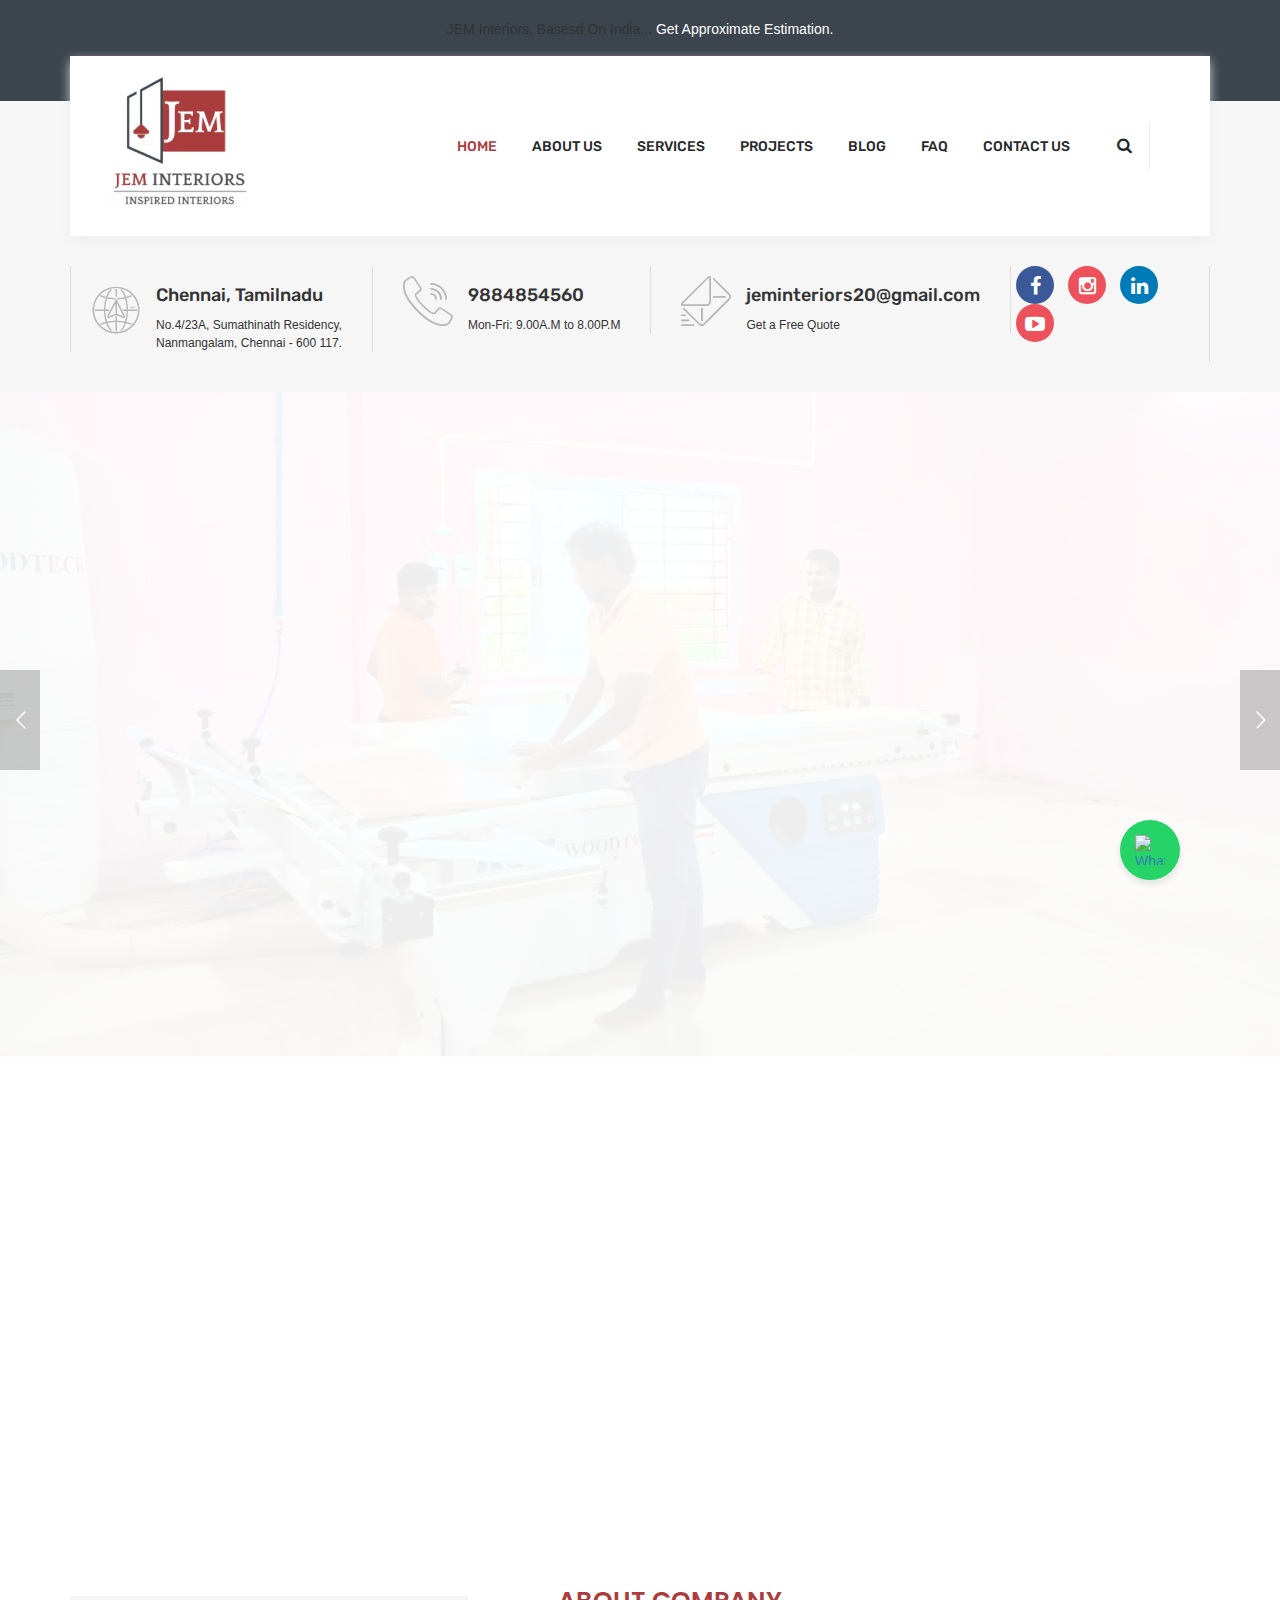
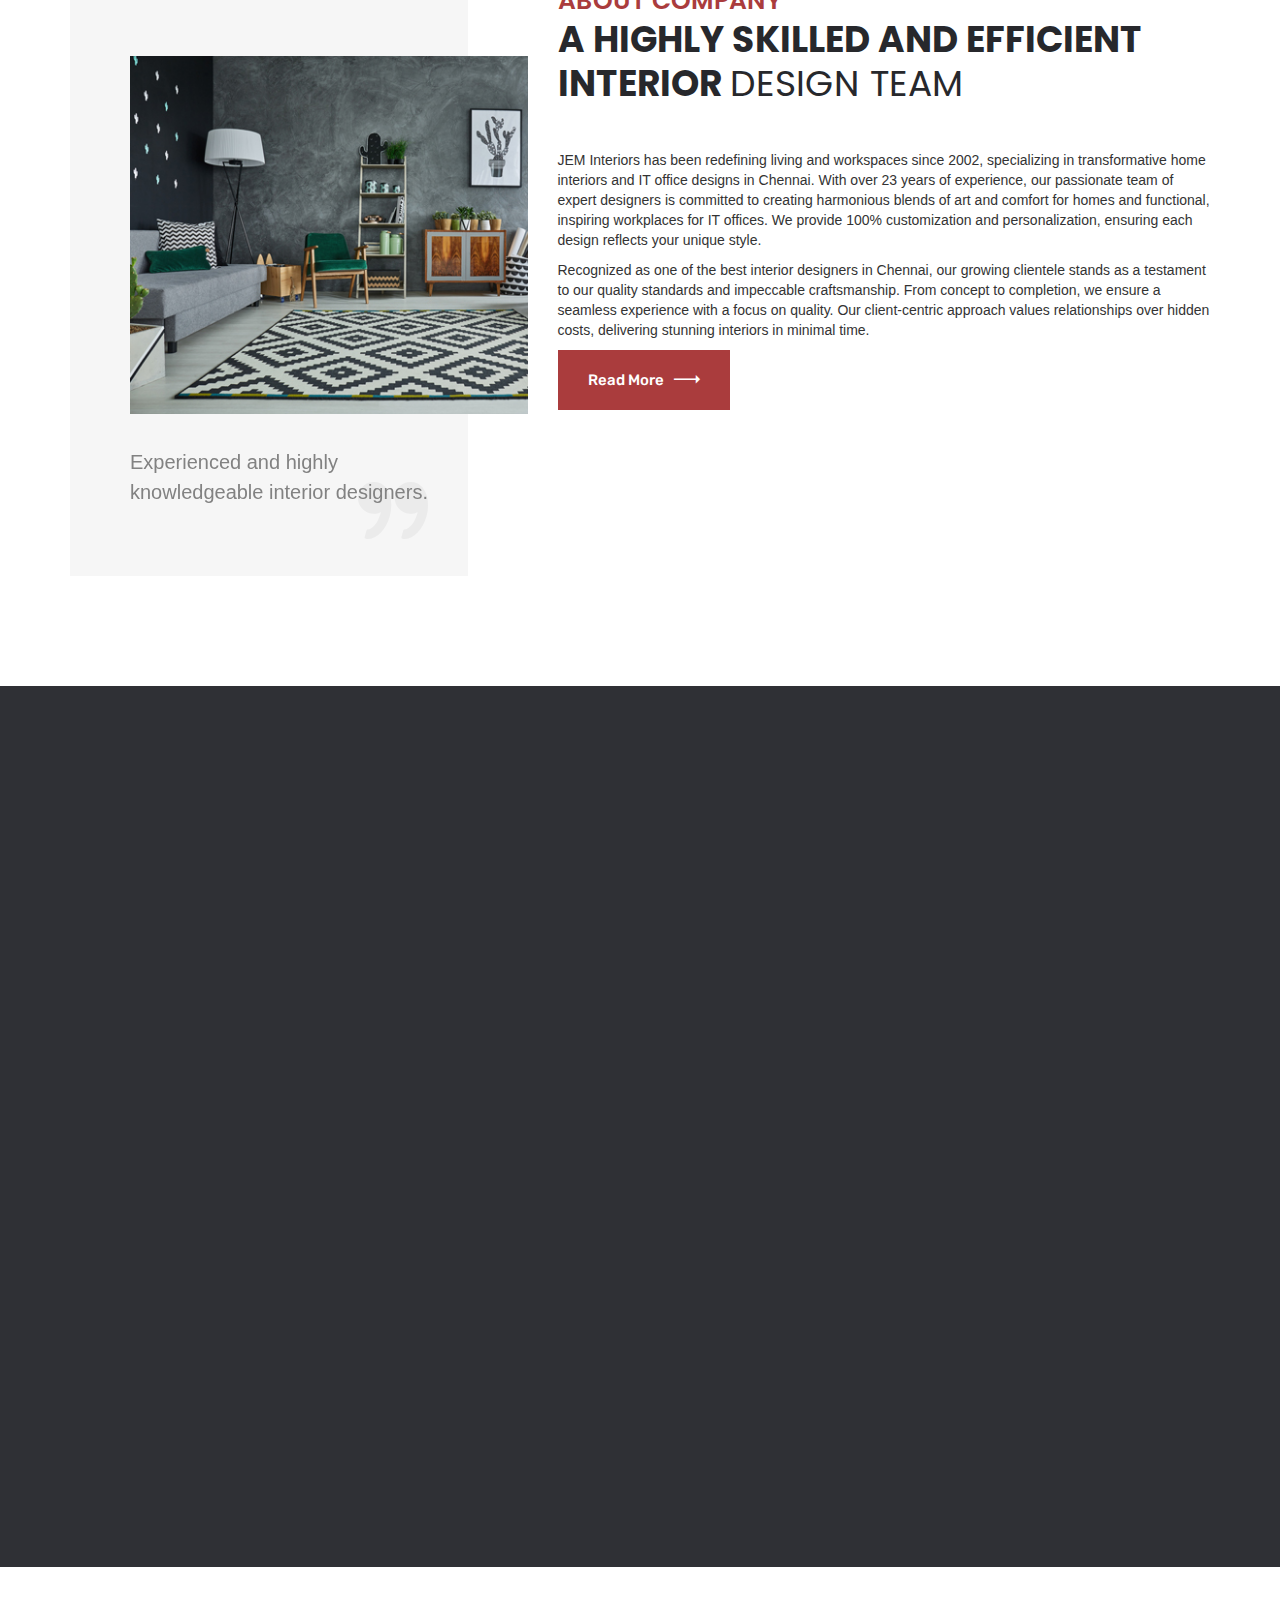
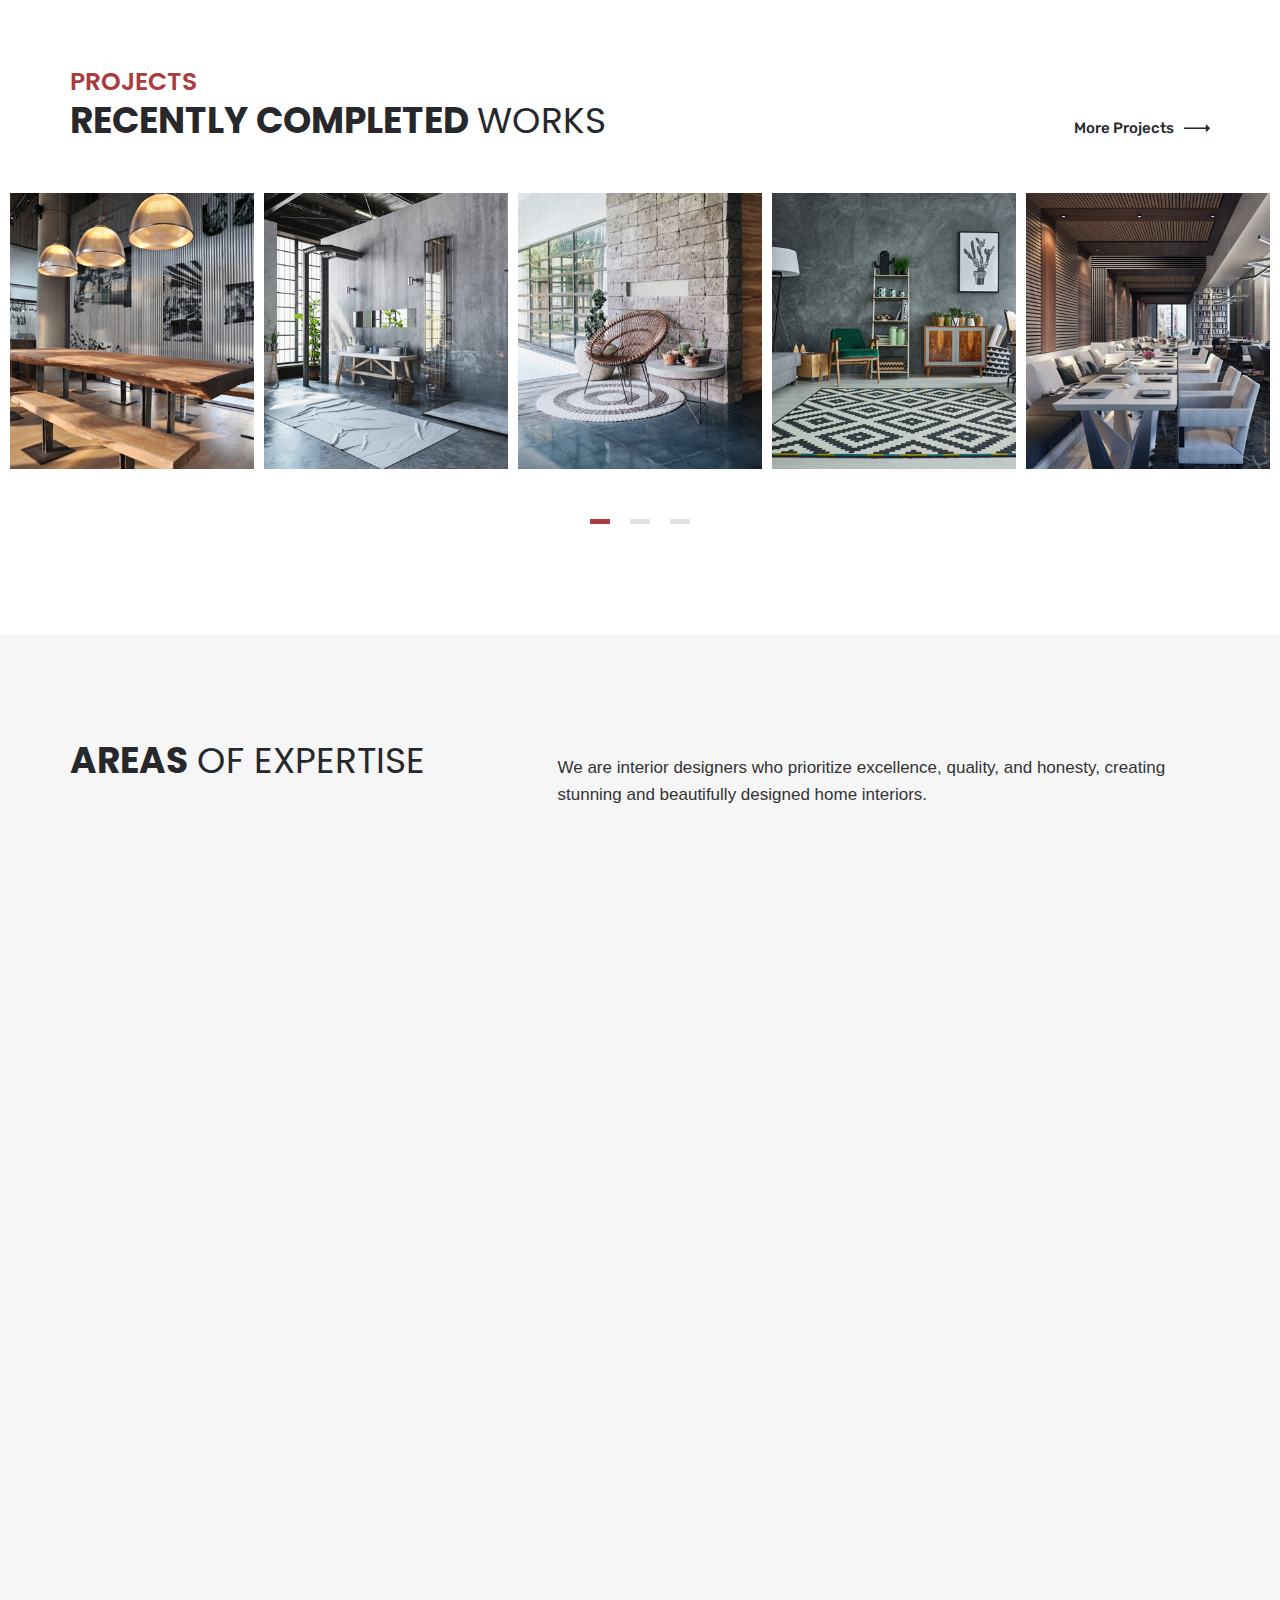
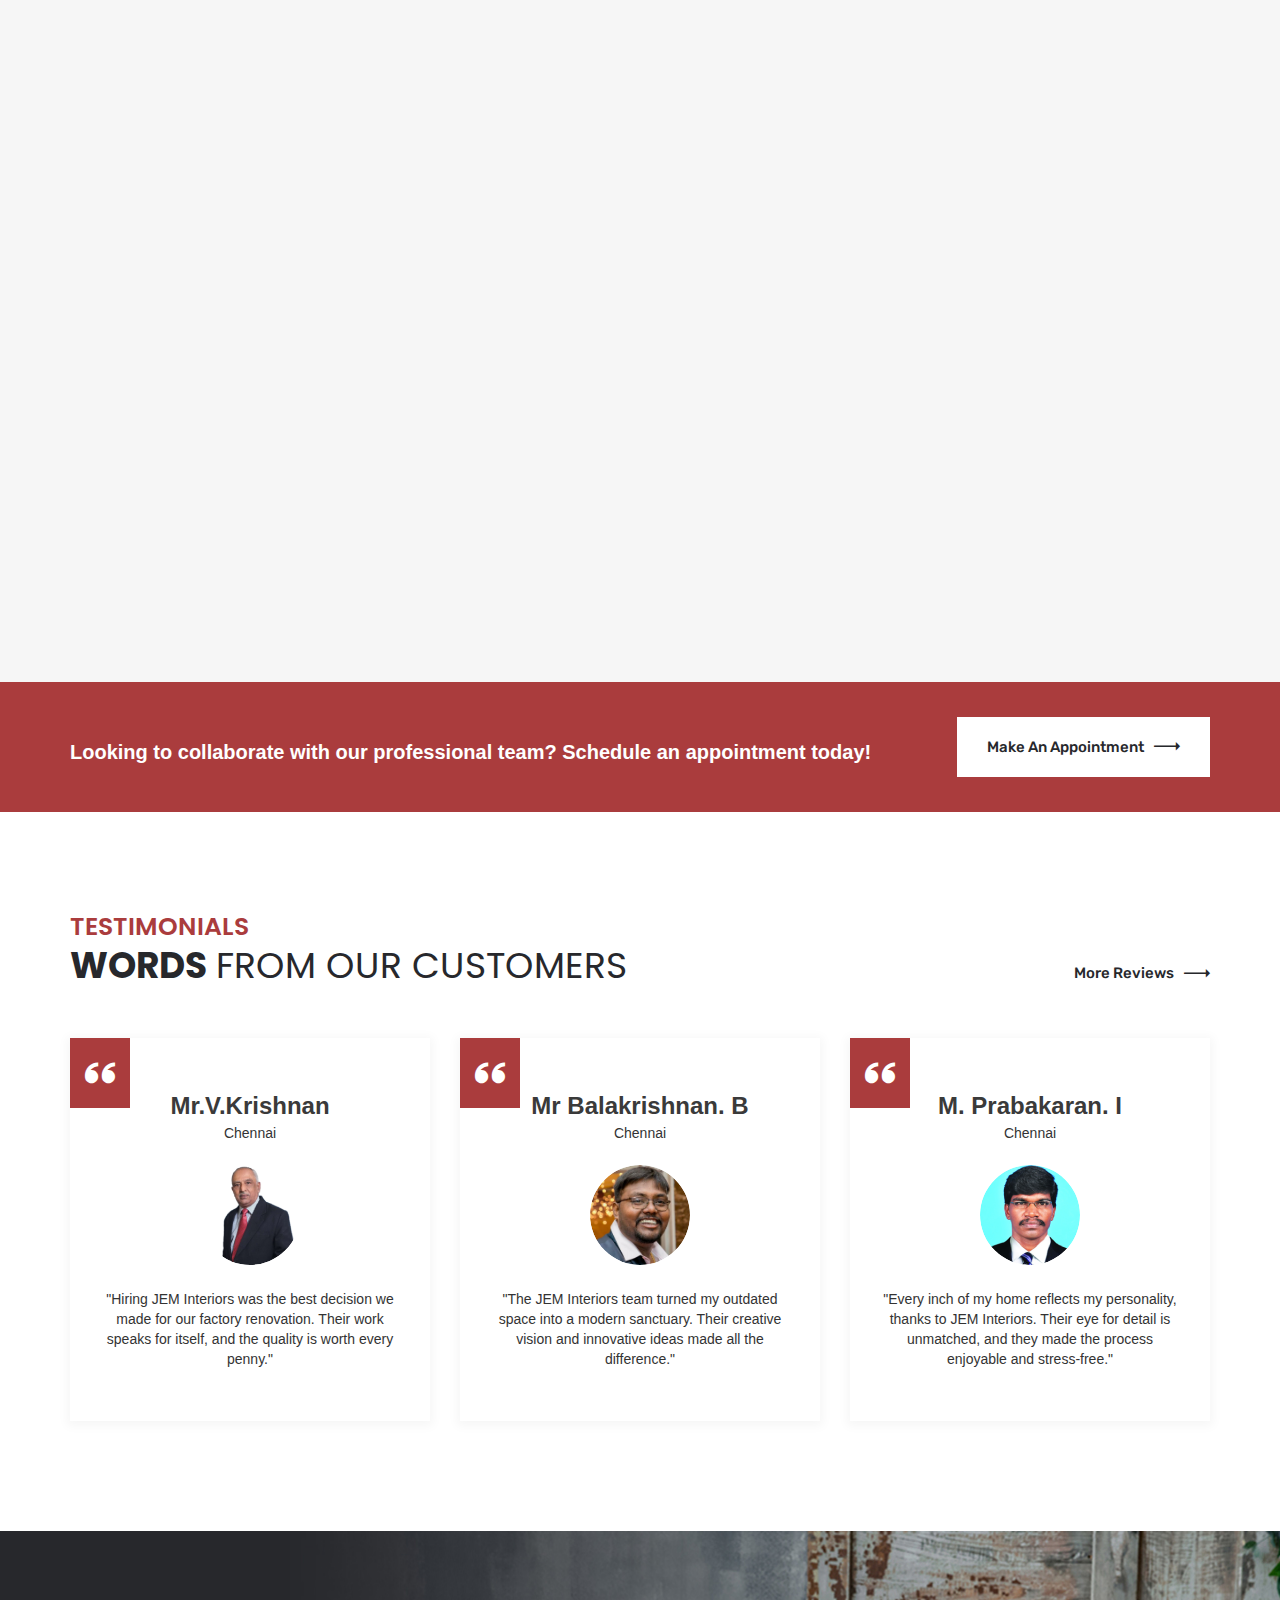
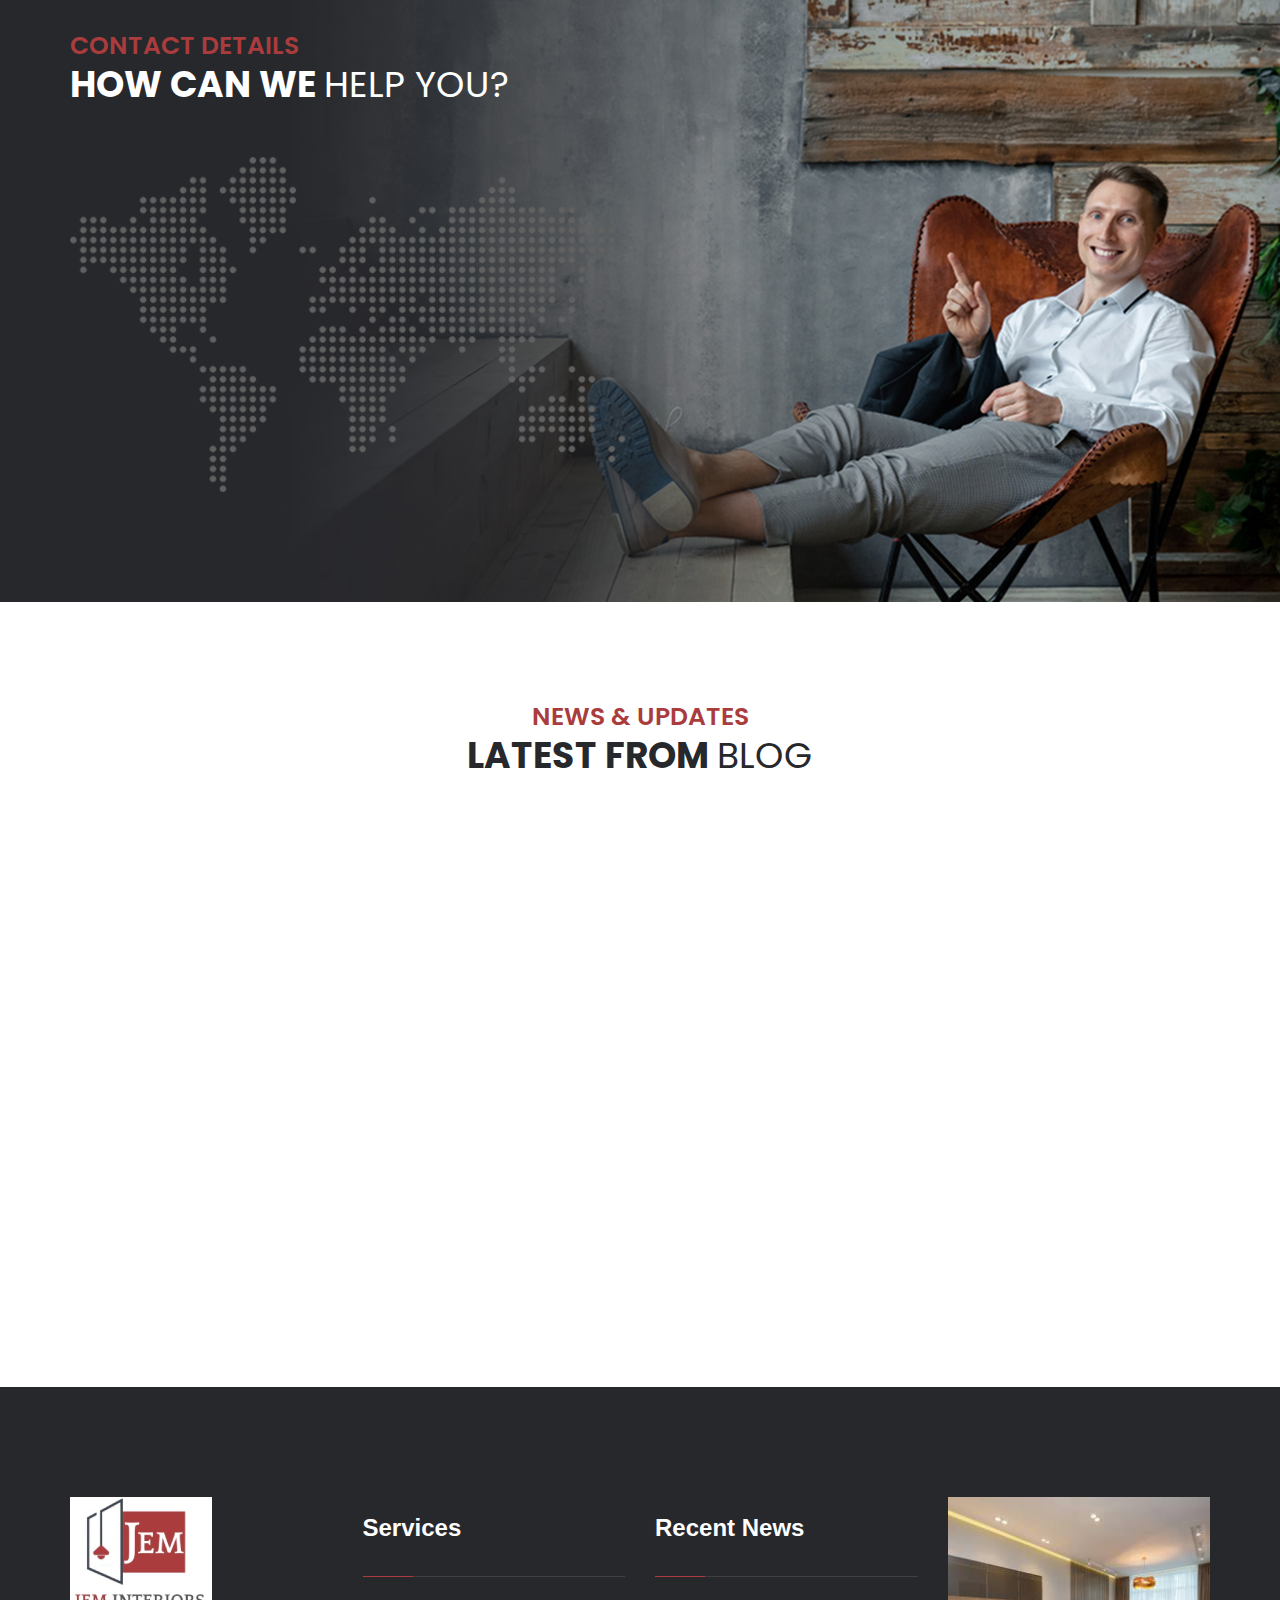
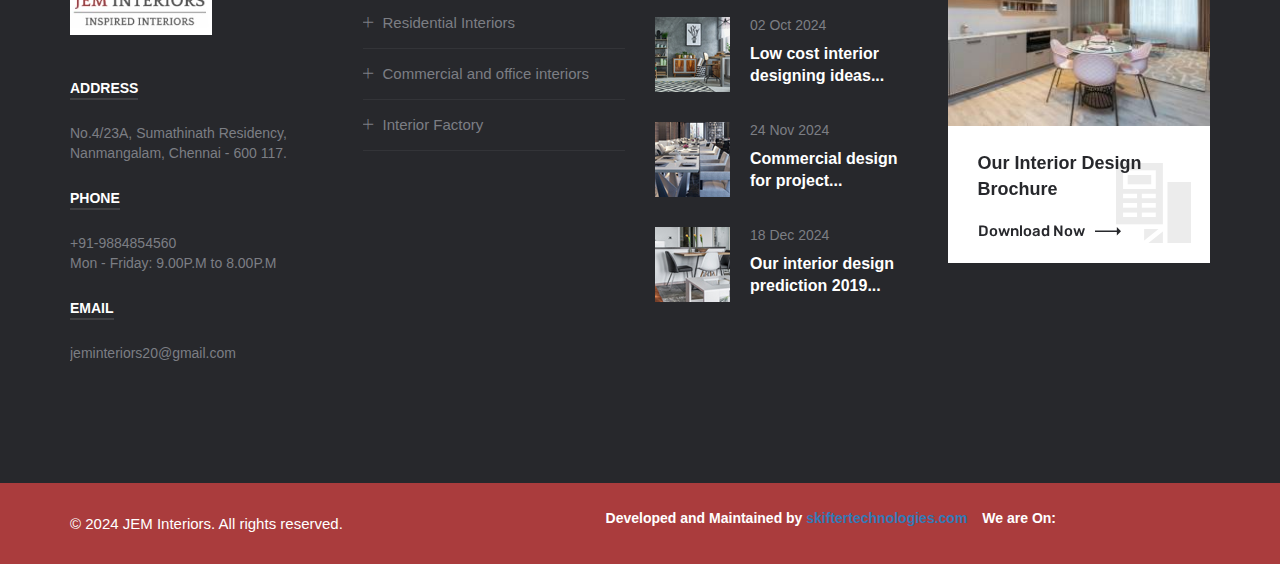
==== index.html @ 20eb1bcc "Update index.html" ====
<!DOCTYPE html>
<html lang="en">
<head>
    <meta charset="UTF-8">
    <title>JEM Interiors | Home</title>

    <!-- responsive meta -->
    <meta name="viewport" content="width=device-width, initial-scale=1">
    <!-- For IE -->
    <meta http-equiv="X-UA-Compatible" content="IE=edge">

    <!-- master stylesheet -->
    <link rel="stylesheet" href="css/style.css">
    <!-- Responsive stylesheet -->
    <link rel="stylesheet" href="css/responsive.css">
    <!-- Favicon -->
    <link rel="apple-touch-icon" sizes="180x180" href="images/favicon/apple-touch-icon.png">
    <link rel="icon" type="image/png" href="images/resources/logo.png" sizes="32x32">
    <link rel="icon" type="image/png" href="images/resources/logo.png" sizes="16x16">
    <link href="//maxcdn.bootstrapcdn.com/bootstrap/3.3.0/css/bootstrap.min.css" rel="stylesheet" id="bootstrap-css">
<script src="//maxcdn.bootstrapcdn.com/bootstrap/3.3.0/js/bootstrap.min.js"></script>
<script src="//code.jquery.com/jquery-1.11.1.min.js"></script>

    <!-- Fixing Internet Explorer-->
    <!--[if lt IE 9]>
        <script src="http://html5shiv.googlecode.com/svn/trunk/html5.js"></script>
        <script src="js/html5shiv.js"></script>
    <![endif]-->
    <style>
        .whatsapp-button {
            position: fixed;
            bottom: 20px;
            right: 100px;
            background-color: #25D366;
            border-radius: 50%;
            width: 60px;
            height: 60px;
            display: flex;
            justify-content: center;
            align-items: center;
            box-shadow: 0 4px 6px rgba(0, 0, 0, 0.1);
            z-index: 1000;
            cursor: pointer;
        }
        .whatsapp-button img {
            width: 30px;
            height: 30px;
        }
        ul.social-network {
	list-style: none;
	display: inline;
	margin-left:0px !important;
	padding: 0;
}
ul.social-network li {
	display: inline;
	margin: 0 5px;
}


/* footer social icons */

.social-network a.icoFacebook{
	background-color:#3B5998;
}
.social-network a.icoTwitter {
	background-color:#ED515B;
}

.social-network a.youtube {
	background-color:#ED515B;
}
.social-network a.icoLinkedin {
	background-color:#007bb7;
}
.social-network a.icoRss:hover i, .social-network a.icoFacebook:hover i, .social-network a.icoTwitter:hover i,
.social-network a.icoGoogle:hover i, .social-network a.icoVimeo:hover i, .social-network a.icoLinkedin:hover i {
	color:#fff;
}
a.socialIcon:hover, .socialHoverClass {
	color:#44BCDD;
}

.social-circle li a {
	display:inline-block;
	position:relative;
	margin:0 auto 0 auto;
	-moz-border-radius:50%;
	-webkit-border-radius:50%;
	border-radius:50%;
	text-align:center;
	width: 38px;
	height: 38px;
	font-size:20px;
}
.social-circle li i {
	margin:0;
	line-height:40px;
	text-align: center;
}

.social-circle li a:hover i, .triggeredHover {
	-moz-transform: rotate(360deg);
	-webkit-transform: rotate(360deg);
	-ms--transform: rotate(360deg);
	transform: rotate(360deg);
	-webkit-transition: all 0.2s;
	-moz-transition: all 0.2s;
	-o-transition: all 0.2s;
	-ms-transition: all 0.2s;
	transition: all 0.2s;
}
.social-circle i {
	color: #fff;
	-webkit-transition: all 0.8s;
	-moz-transition: all 0.8s;
	-o-transition: all 0.8s;
	-ms-transition: all 0.8s;
	transition: all 0.8s;
}

.social-network social-circle a {
 background-color: #D3D3D3;   
}
    </style>

</head>

<body>
    <div class="boxed_wrapper">

        <div class="preloader"></div>

        <!-- Start Top Bar style1 -->
        <section class="top-bar-style1">
            <div class="container">
                <div class="row">
                    <div class="col-xl-12 col-lg-12 col-md-12">
                        <div class="top-style1 clearfix">
                            <p>JEM Interiors, Basesd On India... <a href="#">Get Approximate Estimation.</a></p>
                        </div>
                    </div>
                </div>
            </div>
        </section>
        <!-- End Top Bar style1 -->

        <!--Start Main Header-->
        <header class="main-header header-style1">

            <div class="header-upper-style1">
                <div class="container">
                    <div class="row">
                        <div class="col-xl-12">
                            <div class="inner-container clearfix">
                                <div class="logo-box-style1 float-left">
                                    <a href="index.html">
                                        <img src="images/resources/logo.png" alt="Awesome Logo">
                                    </a>
                                </div>
                                <div class="main-menu-box float-right">
                                    <nav class="main-menu clearfix">
                                        <div class="navbar-header clearfix">
                                            <button type="button" class="navbar-toggle" data-toggle="collapse" data-target=".navbar-collapse">
                                            <span class="icon-bar"></span>
                                            <span class="icon-bar"></span>
                                            <span class="icon-bar"></span>
                                        </button>
                                        </div>
                                        <div class="navbar-collapse collapse clearfix">
                                            <ul class="navigation clearfix">
                                                <li class="dropdown current"><a href="index.html">Home</a>
                                                
                                                </li>
                                                <li class="dropdown"><a href="about.html">About Us</a>
                                                    <!--<ul>
                                                        <li><a href="#">About Company</a></li>
                                                        
                                                    </ul>-->
                                                </li>
                                                <li class="dropdown"><a href="services.html">Services</a>
                                                    <!--<ul>
                                                        <li><a href="services.html">View All Services</a></li>
                                                        <li><a href="ser-concept-designs.html">Concept Designs</a></li>
                                                        <li><a href="ser-project-designs.html">Project Designs</a></li>
                                                        <li><a href="ser-make-overs.html">Make Overs</a></li>
                                                        <li><a href="ser-consulting.html">Consulting</a></li>
                                                        <li><a href="ser-glass-wrought.html">Glass & Wrought</a></li>
                                                        <li><a href="ser-space-planning.html">Space Planning</a></li>
                                                    </ul>-->
                                                </li>
                                                <li class="dropdown"><a href="projects.html">Projects</a>
                                                    <!--<ul>
                                                        <li><a href="project.html">Classic View 01</a></li>
                                                        <li><a href="project-v2.html">Classic View 02</a></li>
                                                        <li><a href="project-v3.html">Modern View 01</a></li>
                                                        <li><a href="project-v4.html">Modern View 02</a></li>
                                                        <li><a href="project-v5.html">Fullwidth 01</a></li>
                                                        <li><a href="project-v6.html">Fulldwidth 02</a></li>
                                                        <li><a href="project-single.html">Projects Single</a></li>
                                                    </ul>-->
                                                </li>
                                                <li><a href="blog.html">Blog</a>
                                                    <li><a href="faq.html">FAQ</a>
                                            
                                                
                                                <li><a href="contactus.html">Contact Us</a></li>
                                            </ul>
                                        </div>
                                    </nav>
                                    <div class="mainmenu-right">
                                        <div class="outer-search-box">
                                            <div class="seach-toggle"><i class="fa fa-search"></i></div>
                                  
                                        </div>
                                    
                                    </div>

                                </div>
                            </div>
                        </div>
                    </div>
                </div>
            </div>

            <div class="header-lower-style1">
                <div class="container">
                    <div class="row">
                        <div class="col-xl-12">
                            <div class="inner-content clearfix">
                                <ul class="header-contact-info float-left">
                                    <li>
                                        <div class="single-item">
                                            <div class="icon">
                                                <span class="icon-maps-and-location"></span>
                                            </div>
                                            <div class="text">
                                                <h3>Chennai, Tamilnadu</h3>
                                                <p>No.4/23A, Sumathinath Residency,<br> 
                                                Nanmangalam, Chennai - 600 117.</p>
                                            </div>
                                        </div>
                                    </li>
                                    <li>
                                        <div class="single-item">
                                            <div class="icon">
                                                <span class="icon-phone"></span>
                                            </div>
                                            <div class="text">
                                                <h3>9884854560</h3>
                                                <p>Mon-Fri: 9.00A.M to 8.00P.M</p>
                                            </div>
                                        </div>
                                    </li>
                                    <li>
                                        <div class="single-item">
                                            <div class="icon">
                                                <span class="icon-mail"></span>
                                            </div>
                                            <div class="text">
                                                <h3>jeminteriors20@gmail.com</h3>
                                                <p>Get a Free Quote</p>
                                            </div>
                                        </div>
                                    </li>
                                </ul>
                                <ul class="social-network social-circle">
                                   
                                    <li><a href="https://www.facebook.com/profile.php?id=61571061223342&mibextid=ZbWKwL" class="icoFacebook" title="Facebook"><i class="fa fa-facebook"></i></a></li>

                                    <li><a href="https://www.instagram.com/jeminteriors20/" class="icoTwitter" title="Twitter"><i class="fa fa-instagram"></i></a></li>
                                   
                                    <li><a href="https://www.linkedin.com/in/jem-interiors-35b168346/" class="icoLinkedin" title="Linkedin"><i class="fa fa-linkedin"></i></a></li>

                                    <li><a href="https://www.youtube.com/@JEMInteriors20" class="youtube" title="Linkedin"><i class="fa fa-youtube-play"></i></a></li>
                                </ul>		
                            </div>
                        </div>
                    </div>
                </div>
            </div>
        </header>
        <!--End Main Header-->

        <!--Main Slider-->
        <section class="main-slider">
            <div class="rev_slider_wrapper fullwidthbanner-container" id="rev_slider_one_wrapper" data-source="gallery">
                <div class="rev_slider fullwidthabanner" id="rev_slider_one" data-version="5.4.1">
                    <ul>
                        <li data-description="Slide Description" data-easein="default" data-easeout="default" data-fsmasterspeed="1500" data-fsslotamount="7" data-fstransition="fade" data-hideafterloop="0" data-hideslideonmobile="off" data-index="rs-1684" data-masterspeed="default"
                        data-param1="" data-param10="" data-param2="" data-param3="" data-param4="" data-param5="" data-param6="" data-param7="" data-param8="" data-param9="" data-rotate="0" data-saveperformance="off" data-slotamount="default" data-thumb="images/slides/v1-1.jpg"
                        data-title="Slide Title" data-transition="parallaxvertical">

                        <img alt="" class="rev-slidebg" data-bgfit="cover" data-bgparallax="10" data-bgposition="center center" data-bgrepeat="no-repeat" data-no-retina="" src="images/slides/v1-6.jpeg">

                        <div class="tp-caption" data-paddingbottom="[0,0,0,0]" data-paddingleft="[0,0,0,0]" data-paddingright="[0,0,0,0]" data-paddingtop="[0,0,0,0]" data-responsive_offset="on" data-type="text" data-height="none" data-width="['800','800','700','500']" data-whitespace="normal"
                            data-hoffset="['15','15','15','15']" data-voffset="['-160','-100','-110','-105']" data-x="['left','left','left','left']" data-y="['middle','middle','middle','middle']" data-textalign="['top','top','top','top']" data-frames='[{"from":"y:[100%];z:0;rX:0deg;rY:0;rZ:0;sX:1;sY:1;skX:0;skY:0;","mask":"x:0px;y:0px;s:inherit;e:inherit;","speed":1500,"to":"o:1;","delay":1000,"ease":"Power3.easeInOut"},{"delay":"wait","speed":1000,"to":"auto:auto;","mask":"x:0;y:0;s:inherit;e:inherit;","ease":"Power3.easeInOut"}]'
                            style="z-index: 7; white-space: nowrap;">
                            <div class="slide-content left-slide">
                                <div class="big-title">
                                    Factory
                                </div>
                            </div>
                        </div>
                        <div class="tp-caption" data-paddingbottom="[0,0,0,0]" data-paddingleft="[0,0,0,0]" data-paddingright="[0,0,0,0]" data-paddingtop="[0,0,0,0]" data-responsive_offset="on" data-type="text" data-height="none" data-width="['800','800','700','500']" data-whitespace="normal"
                            data-hoffset="['15','15','15','15']" data-voffset="['-75','-10','-25','-30']" data-x="['left','left','left','left']" data-y="['middle','middle','middle','middle']" data-textalign="['top','top','top','top']" data-frames='[{"from":"y:[-100%];z:0;rX:0deg;rY:0;rZ:0;sX:1;sY:1;skX:0;skY:0;","mask":"x:0px;y:0px;s:inherit;e:inherit;","speed":1500,"to":"o:1;","delay":1500,"ease":"Power3.easeInOut"},
                    {"delay":"wait","speed":1000,"to":"auto:auto;","mask":"x:0;y:0;s:inherit;e:inherit;","ease":"Power3.easeInOut"}]' style="z-index: 7; white-space: nowrap;">
                        
                        </div>
                        <div class="tp-caption" data-paddingbottom="[0,0,0,0]" data-paddingleft="[0,0,0,0]" data-paddingright="[0,0,0,0]" data-paddingtop="[0,0,0,0]" data-responsive_offset="on" data-type="text" data-height="none" data-width="['800','800','700','500']" data-whitespace="normal"
                            data-hoffset="['15','15','15','15']" data-voffset="['25','90','100','85']" data-x="['left','left','left','left']" data-y="['middle','middle','middle','middle']" data-textalign="['top','top','top','top']" data-frames='[{"from":"y:[100%];z:0;rX:0deg;rY:0;rZ:0;sX:1;sY:1;skX:0;skY:0;","mask":"x:0px;y:0px;s:inherit;e:inherit;","speed":1500,"to":"o:1;","delay":1500,"ease":"Power3.easeInOut"},{"delay":"wait","speed":1000,"to":"auto:auto;","mask":"x:0;y:0;s:inherit;e:inherit;","ease":"Power3.easeInOut"}]'
                            style="z-index: 7; white-space: nowrap;">
                            <div class="slide-content left-slide">
                                <div class="btn-box">
                                    <a class="btn-one" href="services.html">Our Services<span class="flaticon-next"></span></a>
                                    
                                </div>
                            </div>
                        </div>

                    </li>
                        <li data-description="Slide Description" data-easein="default" data-easeout="default" data-fsmasterspeed="1500" data-fsslotamount="7" data-fstransition="fade" data-hideafterloop="0" data-hideslideonmobile="off" data-index="rs-1689" data-masterspeed="default"
                            data-param1="" data-param10="" data-param2="" data-param3="" data-param4="" data-param5="" data-param6="" data-param7="" data-param8="" data-param9="" data-rotate="0" data-saveperformance="off" data-slotamount="default" data-thumb="images/slides/v1-1.jpg"
                            data-title="Slide Title" data-transition="parallaxvertical">

                            <img alt="" class="rev-slidebg" data-bgfit="cover" data-bgparallax="10" data-bgposition="center center" data-bgrepeat="no-repeat" data-no-retina="" src="images/slides/v1-1.jpg">

                            <div class="tp-caption" data-paddingbottom="[0,0,0,0]" data-paddingleft="[0,0,0,0]" data-paddingright="[0,0,0,0]" data-paddingtop="[0,0,0,0]" data-responsive_offset="on" data-type="text" data-height="none" data-width="['800','800','700','500']" data-whitespace="normal"
                                data-hoffset="['15','15','15','15']" data-voffset="['-160','-100','-110','-105']" data-x="['left','left','left','left']" data-y="['middle','middle','middle','middle']" data-textalign="['top','top','top','top']" data-frames='[{"from":"y:[100%];z:0;rX:0deg;rY:0;rZ:0;sX:1;sY:1;skX:0;skY:0;","mask":"x:0px;y:0px;s:inherit;e:inherit;","speed":1500,"to":"o:1;","delay":1000,"ease":"Power3.easeInOut"},{"delay":"wait","speed":1000,"to":"auto:auto;","mask":"x:0;y:0;s:inherit;e:inherit;","ease":"Power3.easeInOut"}]'
                                style="z-index: 7; white-space: nowrap;">
                                <div class="slide-content left-slide">
                                    <div class="big-title">
                                        Office interiors
                                    </div>
                                </div>
                            </div>
                            <div class="tp-caption" data-paddingbottom="[0,0,0,0]" data-paddingleft="[0,0,0,0]" data-paddingright="[0,0,0,0]" data-paddingtop="[0,0,0,0]" data-responsive_offset="on" data-type="text" data-height="none" data-width="['800','800','700','500']" data-whitespace="normal"
                                data-hoffset="['15','15','15','15']" data-voffset="['-75','-10','-25','-30']" data-x="['left','left','left','left']" data-y="['middle','middle','middle','middle']" data-textalign="['top','top','top','top']" data-frames='[{"from":"y:[-100%];z:0;rX:0deg;rY:0;rZ:0;sX:1;sY:1;skX:0;skY:0;","mask":"x:0px;y:0px;s:inherit;e:inherit;","speed":1500,"to":"o:1;","delay":1500,"ease":"Power3.easeInOut"},
                        {"delay":"wait","speed":1000,"to":"auto:auto;","mask":"x:0;y:0;s:inherit;e:inherit;","ease":"Power3.easeInOut"}]' style="z-index: 7; white-space: nowrap;">
                            
                            </div>
                            <div class="tp-caption" data-paddingbottom="[0,0,0,0]" data-paddingleft="[0,0,0,0]" data-paddingright="[0,0,0,0]" data-paddingtop="[0,0,0,0]" data-responsive_offset="on" data-type="text" data-height="none" data-width="['800','800','700','500']" data-whitespace="normal"
                                data-hoffset="['15','15','15','15']" data-voffset="['25','90','100','85']" data-x="['left','left','left','left']" data-y="['middle','middle','middle','middle']" data-textalign="['top','top','top','top']" data-frames='[{"from":"y:[100%];z:0;rX:0deg;rY:0;rZ:0;sX:1;sY:1;skX:0;skY:0;","mask":"x:0px;y:0px;s:inherit;e:inherit;","speed":1500,"to":"o:1;","delay":1500,"ease":"Power3.easeInOut"},{"delay":"wait","speed":1000,"to":"auto:auto;","mask":"x:0;y:0;s:inherit;e:inherit;","ease":"Power3.easeInOut"}]'
                                style="z-index: 7; white-space: nowrap;">
                                <div class="slide-content left-slide">
                                    <div class="btn-box">
                                        <a class="btn-one" href="services.html">Our Services<span class="flaticon-next"></span></a>
                                        
                                    </div>
                                </div>
                            </div>

                        </li>

                        <li data-description="Slide Description" data-easein="default" data-easeout="default" data-fsmasterspeed="1500" data-fsslotamount="7" data-fstransition="fade" data-hideafterloop="0" data-hideslideonmobile="off" data-index="rs-1687" data-masterspeed="default"
                            data-param1="" data-param10="" data-param2="" data-param3="" data-param4="" data-param5="" data-param6="" data-param7="" data-param8="" data-param9="" data-rotate="0" data-saveperformance="off" data-slotamount="default" data-thumb="images/slides/v1-2.jpeg"
                            data-title="Slide Title" data-transition="parallaxvertical">

                            <img alt="" class="rev-slidebg" data-bgfit="cover" data-bgparallax="10" data-bgposition="center center" data-bgrepeat="no-repeat" data-no-retina="" src="images/slides/v1-2.jpeg">


                            <div class="tp-caption" data-paddingbottom="[0,0,0,0]" data-paddingleft="[0,0,0,0]" data-paddingright="[0,0,0,0]" data-paddingtop="[0,0,0,0]" data-responsive_offset="on" data-type="text" data-height="none" data-width="['800','800','700','500']" data-whitespace="normal"
                            data-hoffset="['15','15','15','15']" data-voffset="['-160','-100','-110','-105']" data-x="['left','left','left','left']" data-y="['middle','middle','middle','middle']" data-textalign="['top','top','top','top']" data-frames='[{"from":"y:[100%];z:0;rX:0deg;rY:0;rZ:0;sX:1;sY:1;skX:0;skY:0;","mask":"x:0px;y:0px;s:inherit;e:inherit;","speed":1500,"to":"o:1;","delay":1000,"ease":"Power3.easeInOut"},{"delay":"wait","speed":1000,"to":"auto:auto;","mask":"x:0;y:0;s:inherit;e:inherit;","ease":"Power3.easeInOut"}]'
                            style="z-index: 7; white-space: nowrap;">
                            <div class="slide-content left-slide">
                                <div class="big-title">
                                   Modular Kitchen
                                </div>
                            </div>
                        </div>
                            <div class="tp-caption" data-paddingbottom="[0,0,0,0]" data-paddingleft="[0,0,0,0]" data-paddingright="[0,0,0,0]" data-paddingtop="[0,0,0,0]" data-responsive_offset="on" data-type="text" data-height="none" data-width="['700','800','700','500']" data-whitespace="normal"
                                data-hoffset="['15','15','15','15']" data-voffset="['-75','-10','-25','-30']" data-x="['right','right','right','left']" data-y="['middle','middle','middle','middle']" data-textalign="['top','top','top','top']" data-frames='[{"from":"y:[-100%];z:0;rX:0deg;rY:0;rZ:0;sX:1;sY:1;skX:0;skY:0;","mask":"x:0px;y:0px;s:inherit;e:inherit;","speed":1500,"to":"o:1;","delay":1500,"ease":"Power3.easeInOut"},
                        {"delay":"wait","speed":1000,"to":"auto:auto;","mask":"x:0;y:0;s:inherit;e:inherit;","ease":"Power3.easeInOut"}]' style="z-index: 7; white-space: nowrap;">
                           
                            </div>
                            <div class="tp-caption" data-paddingbottom="[0,0,0,0]" data-paddingleft="[0,0,0,0]" data-paddingright="[0,0,0,0]" data-paddingtop="[0,0,0,0]" data-responsive_offset="on" data-type="text" data-height="none" data-width="['800','800','700','500']" data-whitespace="normal"
                            data-hoffset="['15','15','15','15']" data-voffset="['25','90','100','85']" data-x="['left','left','left','left']" data-y="['middle','middle','middle','middle']" data-textalign="['top','top','top','top']" data-frames='[{"from":"y:[100%];z:0;rX:0deg;rY:0;rZ:0;sX:1;sY:1;skX:0;skY:0;","mask":"x:0px;y:0px;s:inherit;e:inherit;","speed":1500,"to":"o:1;","delay":1500,"ease":"Power3.easeInOut"},{"delay":"wait","speed":1000,"to":"auto:auto;","mask":"x:0;y:0;s:inherit;e:inherit;","ease":"Power3.easeInOut"}]'
                            style="z-index: 7; white-space: nowrap;">
                            <div class="slide-content left-slide">
                                <div class="btn-box">
                                    <a class="btn-one" href="services.html">Our Services<span class="flaticon-next"></span></a>
                                    
                                </div>
                            </div>
                        </div>
                        </li>

                        <li data-description="Slide Description" data-easein="default" data-easeout="default" data-fsmasterspeed="1500" data-fsslotamount="7" data-fstransition="fade" data-hideafterloop="0" data-hideslideonmobile="off" data-index="rs-1688" data-masterspeed="default"
                            data-param1="" data-param10="" data-param2="" data-param3="" data-param4="" data-param5="" data-param6="" data-param7="" data-param8="" data-param9="" data-rotate="0" data-saveperformance="off" data-slotamount="default" data-thumb="images/slides/v1-3.jpg"
                            data-title="Slide Title" data-transition="parallaxvertical">
                            <img alt="" class="rev-slidebg" data-bgfit="cover" data-bgparallax="10" data-bgposition="center center" data-bgrepeat="no-repeat" data-no-retina="" src="images/slides/v1-3.webp">

                            <div class="tp-caption" data-paddingbottom="[0,0,0,0]" data-paddingleft="[0,0,0,0]" data-paddingright="[0,0,0,0]" data-paddingtop="[0,0,0,0]" data-responsive_offset="on" data-type="text" data-height="none" data-width="['800','800','700','500']" data-whitespace="normal"
                                data-hoffset="['15','15','15','15']" data-voffset="['-160','-100','-110','-105']" data-x="['left','left','left','left']" data-y="['middle','middle','middle','middle']" data-textalign="['top','top','top','top']" data-frames='[{"from":"y:[100%];z:0;rX:0deg;rY:0;rZ:0;sX:1;sY:1;skX:0;skY:0;","mask":"x:0px;y:0px;s:inherit;e:inherit;","speed":1500,"to":"o:1;","delay":1000,"ease":"Power3.easeInOut"},{"delay":"wait","speed":1000,"to":"auto:auto;","mask":"x:0;y:0;s:inherit;e:inherit;","ease":"Power3.easeInOut"}]'
                                style="z-index: 7; white-space: nowrap;">
                                <div class="slide-content left-slide">
                                    <div class="big-title">
                                       Pooja Room
                                    </div>
                                </div>
                            </div>
                            <div class="tp-caption" data-paddingbottom="[0,0,0,0]" data-paddingleft="[0,0,0,0]" data-paddingright="[0,0,0,0]" data-paddingtop="[0,0,0,0]" data-responsive_offset="on" data-type="text" data-height="none" data-width="['800','800','700','500']" data-whitespace="normal"
                                data-hoffset="['15','15','15','15']" data-voffset="['-75','-10','-25','-30']" data-x="['left','left','left','left']" data-y="['middle','middle','middle','middle']" data-textalign="['top','top','top','top']" data-frames='[{"from":"y:[-100%];z:0;rX:0deg;rY:0;rZ:0;sX:1;sY:1;skX:0;skY:0;","mask":"x:0px;y:0px;s:inherit;e:inherit;","speed":1500,"to":"o:1;","delay":1500,"ease":"Power3.easeInOut"},
                        {"delay":"wait","speed":1000,"to":"auto:auto;","mask":"x:0;y:0;s:inherit;e:inherit;","ease":"Power3.easeInOut"}]' style="z-index: 7; white-space: nowrap;">
                           
                            </div>
                            <div class="tp-caption" data-paddingbottom="[0,0,0,0]" data-paddingleft="[0,0,0,0]" data-paddingright="[0,0,0,0]" data-paddingtop="[0,0,0,0]" data-responsive_offset="on" data-type="text" data-height="none" data-width="['800','800','700','500']" data-whitespace="normal"
                                data-hoffset="['15','15','15','15']" data-voffset="['25','90','100','85']" data-x="['left','left','left','left']" data-y="['middle','middle','middle','middle']" data-textalign="['top','top','top','top']" data-frames='[{"from":"y:[100%];z:0;rX:0deg;rY:0;rZ:0;sX:1;sY:1;skX:0;skY:0;","mask":"x:0px;y:0px;s:inherit;e:inherit;","speed":1500,"to":"o:1;","delay":1500,"ease":"Power3.easeInOut"},{"delay":"wait","speed":1000,"to":"auto:auto;","mask":"x:0;y:0;s:inherit;e:inherit;","ease":"Power3.easeInOut"}]'
                                style="z-index: 7; white-space: nowrap;">
                                <div class="slide-content left-slide">
                                    <div class="btn-box">
                                        <a class="btn-one" href="services.html">Our Services<span class="flaticon-next"></span></a>
                                       
                                    </div>
                                </div>
                            </div>
                        </li>

                        <li data-description="Slide Description" data-easein="default" data-easeout="default" data-fsmasterspeed="1500" data-fsslotamount="7" data-fstransition="fade" data-hideafterloop="0" data-hideslideonmobile="off" data-index="rs-1686" data-masterspeed="default"
                        data-param1="" data-param10="" data-param2="" data-param3="" data-param4="" data-param5="" data-param6="" data-param7="" data-param8="" data-param9="" data-rotate="0" data-saveperformance="off" data-slotamount="default" data-thumb="images/slides/v1-2.jpeg"
                        data-title="Slide Title" data-transition="parallaxvertical">

                        <img alt="" class="rev-slidebg" data-bgfit="cover" data-bgparallax="10" data-bgposition="center center" data-bgrepeat="no-repeat" data-no-retina="" src="images/slides/v1-5.jpeg">


                        <div class="tp-caption" data-paddingbottom="[0,0,0,0]" data-paddingleft="[0,0,0,0]" data-paddingright="[0,0,0,0]" data-paddingtop="[0,0,0,0]" data-responsive_offset="on" data-type="text" data-height="none" data-width="['800','800','700','500']" data-whitespace="normal"
                        data-hoffset="['15','15','15','15']" data-voffset="['-160','-100','-110','-105']" data-x="['left','left','left','left']" data-y="['middle','middle','middle','middle']" data-textalign="['top','top','top','top']" data-frames='[{"from":"y:[100%];z:0;rX:0deg;rY:0;rZ:0;sX:1;sY:1;skX:0;skY:0;","mask":"x:0px;y:0px;s:inherit;e:inherit;","speed":1500,"to":"o:1;","delay":1000,"ease":"Power3.easeInOut"},{"delay":"wait","speed":1000,"to":"auto:auto;","mask":"x:0;y:0;s:inherit;e:inherit;","ease":"Power3.easeInOut"}]'
                        style="z-index: 7; white-space: nowrap;">
                        <div class="slide-content left-slide">
                            <div class="big-title">
                               Wall-Mounted TV Unit
                            </div>
                        </div>
                    </div>
                        <div class="tp-caption" data-paddingbottom="[0,0,0,0]" data-paddingleft="[0,0,0,0]" data-paddingright="[0,0,0,0]" data-paddingtop="[0,0,0,0]" data-responsive_offset="on" data-type="text" data-height="none" data-width="['700','800','700','500']" data-whitespace="normal"
                            data-hoffset="['15','15','15','15']" data-voffset="['-75','-10','-25','-30']" data-x="['right','right','right','left']" data-y="['middle','middle','middle','middle']" data-textalign="['top','top','top','top']" data-frames='[{"from":"y:[-100%];z:0;rX:0deg;rY:0;rZ:0;sX:1;sY:1;skX:0;skY:0;","mask":"x:0px;y:0px;s:inherit;e:inherit;","speed":1500,"to":"o:1;","delay":1500,"ease":"Power3.easeInOut"},
                    {"delay":"wait","speed":1000,"to":"auto:auto;","mask":"x:0;y:0;s:inherit;e:inherit;","ease":"Power3.easeInOut"}]' style="z-index: 7; white-space: nowrap;">
                       
                        </div>
                        <div class="tp-caption" data-paddingbottom="[0,0,0,0]" data-paddingleft="[0,0,0,0]" data-paddingright="[0,0,0,0]" data-paddingtop="[0,0,0,0]" data-responsive_offset="on" data-type="text" data-height="none" data-width="['800','800','700','500']" data-whitespace="normal"
                        data-hoffset="['15','15','15','15']" data-voffset="['25','90','100','85']" data-x="['left','left','left','left']" data-y="['middle','middle','middle','middle']" data-textalign="['top','top','top','top']" data-frames='[{"from":"y:[100%];z:0;rX:0deg;rY:0;rZ:0;sX:1;sY:1;skX:0;skY:0;","mask":"x:0px;y:0px;s:inherit;e:inherit;","speed":1500,"to":"o:1;","delay":1500,"ease":"Power3.easeInOut"},{"delay":"wait","speed":1000,"to":"auto:auto;","mask":"x:0;y:0;s:inherit;e:inherit;","ease":"Power3.easeInOut"}]'
                        style="z-index: 7; white-space: nowrap;">
                        <div class="slide-content left-slide">
                            <div class="btn-box">
                                <a class="btn-one" href="services.html">Our Services<span class="flaticon-next"></span></a>
                                
                            </div>
                        </div>
                    </div>
                    </li>

                        <li data-description="Slide Description" data-easein="default" data-easeout="default" data-fsmasterspeed="1500" data-fsslotamount="7" data-fstransition="fade" data-hideafterloop="0" data-hideslideonmobile="off" data-index="rs-1685" data-masterspeed="default"
                        data-param1="" data-param10="" data-param2="" data-param3="" data-param4="" data-param5="" data-param6="" data-param7="" data-param8="" data-param9="" data-rotate="0" data-saveperformance="off" data-slotamount="default" data-thumb="images/slides/v1-3.jpg"
                        data-title="Slide Title" data-transition="parallaxvertical">
                        <img alt="" class="rev-slidebg" data-bgfit="cover" data-bgparallax="10" data-bgposition="center center" data-bgrepeat="no-repeat" data-no-retina="" src="images/slides/v1-4.webp">

                        <div class="tp-caption" data-paddingbottom="[0,0,0,0]" data-paddingleft="[0,0,0,0]" data-paddingright="[0,0,0,0]" data-paddingtop="[0,0,0,0]" data-responsive_offset="on" data-type="text" data-height="none" data-width="['800','800','700','500']" data-whitespace="normal"
                            data-hoffset="['15','15','15','15']" data-voffset="['-160','-100','-110','-105']" data-x="['left','left','left','left']" data-y="['middle','middle','middle','middle']" data-textalign="['top','top','top','top']" data-frames='[{"from":"y:[100%];z:0;rX:0deg;rY:0;rZ:0;sX:1;sY:1;skX:0;skY:0;","mask":"x:0px;y:0px;s:inherit;e:inherit;","speed":1500,"to":"o:1;","delay":1000,"ease":"Power3.easeInOut"},{"delay":"wait","speed":1000,"to":"auto:auto;","mask":"x:0;y:0;s:inherit;e:inherit;","ease":"Power3.easeInOut"}]'
                            style="z-index: 7; white-space: nowrap;">
                            <div class="slide-content left-slide">
                                <div class="big-title">
                                   Wardbore
                                </div>
                            </div>
                        </div>
                        <div class="tp-caption" data-paddingbottom="[0,0,0,0]" data-paddingleft="[0,0,0,0]" data-paddingright="[0,0,0,0]" data-paddingtop="[0,0,0,0]" data-responsive_offset="on" data-type="text" data-height="none" data-width="['800','800','700','500']" data-whitespace="normal"
                            data-hoffset="['15','15','15','15']" data-voffset="['-75','-10','-25','-30']" data-x="['left','left','left','left']" data-y="['middle','middle','middle','middle']" data-textalign="['top','top','top','top']" data-frames='[{"from":"y:[-100%];z:0;rX:0deg;rY:0;rZ:0;sX:1;sY:1;skX:0;skY:0;","mask":"x:0px;y:0px;s:inherit;e:inherit;","speed":1500,"to":"o:1;","delay":1500,"ease":"Power3.easeInOut"},
                    {"delay":"wait","speed":1000,"to":"auto:auto;","mask":"x:0;y:0;s:inherit;e:inherit;","ease":"Power3.easeInOut"}]' style="z-index: 7; white-space: nowrap;">
                       
                        </div>
                        <div class="tp-caption" data-paddingbottom="[0,0,0,0]" data-paddingleft="[0,0,0,0]" data-paddingright="[0,0,0,0]" data-paddingtop="[0,0,0,0]" data-responsive_offset="on" data-type="text" data-height="none" data-width="['800','800','700','500']" data-whitespace="normal"
                            data-hoffset="['15','15','15','15']" data-voffset="['25','90','100','85']" data-x="['left','left','left','left']" data-y="['middle','middle','middle','middle']" data-textalign="['top','top','top','top']" data-frames='[{"from":"y:[100%];z:0;rX:0deg;rY:0;rZ:0;sX:1;sY:1;skX:0;skY:0;","mask":"x:0px;y:0px;s:inherit;e:inherit;","speed":1500,"to":"o:1;","delay":1500,"ease":"Power3.easeInOut"},{"delay":"wait","speed":1000,"to":"auto:auto;","mask":"x:0;y:0;s:inherit;e:inherit;","ease":"Power3.easeInOut"}]'
                            style="z-index: 7; white-space: nowrap;">
                            <div class="slide-content left-slide">
                                <div class="btn-box">
                                    <a class="btn-one" href="services.html">Our Services<span class="flaticon-next"></span></a>
                                   
                                </div>
                            </div>
                        </div>
                    </li>


                    </ul>
                </div>
            </div>
        </section>
        <!--End Main Slider-->

        <!--Start Highlights Area-->
        <section class="highlights-area">
            <div class="container">
                <div class="row">
                    <!--Start single highlight box-->
                    <div class="col-xl-4 col-lg-4">
                        <div class="single-highlight-box text-center wow fadeInUp" data-wow-delay="0ms" data-wow-duration="1200ms">
                            <div class="icon-holder">
                                <span class="icon-concept"></span>
                            </div>
                            <div class="inner-content">
                                <div class="text">
                                    <h3>Residential Interiors</h3>
                                  <ul>
                                    <li>Modular Kitchen</li>
                                    <li>Wardrobe with loft</li>
                                  <li>Crockery unit</li>
                                  <li>TV showcase</li>
                                  <li>Pooja unit</li>
                                  <li>All type of False ceiling</li></ul>

                                </div>
                                <a class="btn-one" href="services.html">Read More<span class="flaticon-next"></span></a>
                            </div>
                        </div>
                    </div>
                    <!--End single highlight box-->
                    <!--Start single highlight box-->
                    <div class="col-xl-4 col-lg-4">
                        <div class="single-highlight-box text-center wow fadeInUp" data-wow-delay="200ms" data-wow-duration="1200ms">
                            <div class="icon-holder">
                                <span class="icon-scheme"></span>
                            </div>
                            <div class="inner-content">
                                <div class="text">
                                    <h3>Commercial and office interiors</h3>
                                    <ul><li></li>All type of False ceiling</li>
                                  <li>All type of Painting</li>
                                  <li>All type of flooring</li>
                                  <li>All type of furniture</li>
                                  <li>All type of blinds</li></ul>
                                </div>
                                <a class="btn-one" href="#">Read More<span class="flaticon-next"></span></a>
                            </div>
                        </div>
                    </div>
                    <!--End single highlight box-->
                    <!--Start single highlight box-->
                    <div class="col-xl-4 col-lg-4">
                        <div class="single-highlight-box text-center wow fadeInUp" data-wow-delay="400ms" data-wow-duration="1200ms">
                            <div class="icon-holder">
                                <span class="icon-cupboard"></span>
                            </div>
                            <div class="inner-content">
                                <div class="text">
                                    <h3>Interior Factory</h3>
                                    <ul><li>Laminate pressing machine</li>
                                  <li>Panel saw cutting machine</li>
                                  <li>Multi boring machine</li>
                                  <li>Spindle moulder machine</li>
                                  <li>Postforming machine</li></ul>
                                </div>
                                <a class="btn-one" href="services.html">Read More<span class="flaticon-next"></span></a>
                            </div>
                         
                        </div>
                    </div>
                 
                    <!--End single highlight box-->
                </div>
            </div>
        </section>
        <!--End Highlights Area-->

        <!--Start about area-->
        <section class="about-area">
            <div class="container">
                <div class="row">
                    <div class="col-xl-5 col-lg-5">
                        <div class="about-image-box">
                            <div class="inner-box">
                                <img src="images/resources/about-image.jpg" alt="Awesome Image">
                                <div class="overlay">
                                    <div class="box">
                                        <div class="icon wow zoomIn" data-wow-delay="300ms" data-wow-duration="1500ms">
                                            
                                        </div>
                                    </div>
                                </div>
                            </div>
                            <div class="text-box">
                                <p>
Experienced and highly knowledgeable interior designers.</p>
                                <!--<h3>Shelly Johnson, <span>CEO & Founder</span></h3>-->
                            </div>
                        </div>
                    </div>
                    <div class="col-xl-7 col-lg-7">
                        <div class="about-text">
                            <div class="sec-title">
                                <p>About Company</p>
                                <div class="title">A highly skilled and efficient interior <span>design team</span></div>
                            </div>
                            <div class="inner-content">
                                <div class="text">
                                    <p>JEM Interiors has been redefining living and workspaces since 2002, specializing in transformative home interiors and IT office designs in Chennai. With over 23 years of experience, our passionate team of expert designers is committed to creating harmonious blends of art and comfort for homes and functional, inspiring workplaces for IT offices. We provide 100% customization and personalization, ensuring each design reflects your unique style.</p>
                                    <p>Recognized as one of the best interior designers in Chennai, our growing clientele stands as a testament to our quality standards and impeccable craftsmanship.
                                        From concept to completion, we ensure a seamless experience with a focus on quality. Our client-centric approach values relationships over hidden costs, delivering stunning interiors in minimal time.</p>
                                         <a class="btn-one" href="about.html">Read More<span class="flaticon-next"></span></a>
                                </div>
                       
                        </div>
                    </div>
                </div>

            </div>
        </section>
        <!--End about Area-->

        <!--Start Working Area-->
        <section class="working-area" style="background-image:url(images/parallax-background/working-bg.jpg);">
            <div class="container">
                <div class="sec-title with-text max-width text-center wow fadeInDown" data-wow-delay="100ms" data-wow-duration="1200ms">
                    <p>Areas of Expertise</p>
                    <div class="title clr-white">Industries <span>We Serve</span></div>
                    <p class="bottom-text">
We are JEM interior designers who believe in excellence, quality, and honesty—creating beautiful home interiors is our passion.</p>
                </div>
                <div class="row">
                    <!--Start Single Working Box-->
                    <div class="col-xl-4 col-lg-4">
                        <div class="single-working-box wow fadeInDown" data-wow-delay="0ms">
                            <div class="img-holder">
                                <div class="inner">
                                    <img src="images/resources/working-1.jpg" alt="Awesome Image">
                                    <div class="overlay-style-one"></div>
                                </div>
                            </div>
                            <div class="text-holder">
                                <div class="plus-icon-box"><span class="icon-plus"></span></div>
                                <div class="outer-box">
                                    <div class="icon">
                                        <div class="inner">
                                            <div class="box">
                                                <span class="icon-architecture-and-city1"></span>
                                            </div>
                                        </div>
                                    </div>
                                    <div class="text">
                                        <h3>Residential</h3>
                                        <p>At JEM Interiors, we specialize in creating beautiful, functional, and personalized residential interiors. Our designs reflect your style and elevate your living experience, turning every room into a perfect blend of comfort and elegance.</p>
                                    </div>
                                </div>
                            </div>
                        </div>
                    </div>
                    <!--End Single Working Box-->
                    <!--Start Single Working Box-->
                    <div class="col-xl-4 col-lg-4">
                        <div class="single-working-box wow fadeInDown" data-wow-delay="400ms">
                            <div class="img-holder">
                                <div class="inner">
                                    <img src="images/resources/working-2.jpg" alt="Awesome Image">
                                    <div class="overlay-style-one"></div>
                                </div>
                            </div>
                            <div class="text-holder">
                                <div class="plus-icon-box"><span class="icon-plus"></span></div>
                                <div class="outer-box">
                                    <div class="icon">
                                        <div class="inner">
                                            <div class="box">
                                                <span class="icon-shop"></span>
                                            </div>
                                        </div>
                                    </div>
                                    <div class="text">
                                        <h3>Commercial and Office</h3>
                                        <p>At JEM Interiors, we specialize in creating innovative and functional commercial interiors that enhance your brand, improve productivity, and leave a lasting impression. Whether you're designing an office, retail space, restaurant.</p>
                                    </div>
                                </div>
                            </div>
                        </div>
                    </div>
                    <!--End Single Working Box-->
                    <!--Start Single Working Box-->
                    <div class="col-xl-4 col-lg-4">
                        <div class="single-working-box wow fadeInDown" data-wow-delay="800ms">
                            <div class="img-holder">
                                <div class="inner">
                                    <img src="images/resources/working-3.jpg" alt="Awesome Image">
                                    <div class="overlay-style-one"></div>
                                </div>
                            </div>
                            <div class="text-holder">
                                <div class="plus-icon-box"><span class="icon-plus"></span></div>
                                <div class="outer-box">
                                    <div class="icon">
                                        <div class="inner">
                                            <div class="box">
                                                <span class="icon-company"></span>
                                            </div>
                                        </div>
                                    </div>
                                    <div class="text">
                                        <h3>Factories</h3>
                                        <p>At JEM Interiors, we provide custom interior design solutions for a wide range of industries. With expertise across various sectors, our team delivers spaces that enhance functionality, improve workflows, and reflect the unique identity. </p>
                                    </div>
                                </div>
                            </div>
                        </div>
                    </div>
                    <!--End Single Working Box-->
                </div>
            </div>
        </section>
        <!--End Working Area-->

        <!--Start Recently Project Area-->
        <section class="recently-project-area">
            <div class="container">
                <div class="row">
                    <div class="col-xl-12">
                        <div class="sec-title float-left">
                            <p>Projects</p>
                            <div class="title">Recently Completed <span>Works</span></div>
                        </div>
                        <div class="more-project-button float-right">
                            <a class="btn-two" href="#">More Projects<span class="flaticon-next"></span></a>
                        </div>
                    </div>
                </div>
            </div>
            <div class="container-fluid">
                <div class="project-carousel owl-carousel owl-theme">
                    <!--Start single project style1-->
                    <div class="single-project-style1">
                        <div class="img-holder">
                            <img src="images/projects/lat-pro-1.jpg" alt="Awesome Image">
                            <div class="overlay-content">
                                <div class="inner-content">
                                    <div class="link-box">
                                        <a class="btn-one" href="#">Project Highlight<span class="flaticon-next"></span></a>
                                    </div>
                                </div>
                            </div>
                            <div class="title-box">
                                <span>Modern Design</span>
                                <h3>Office Partition Walls</h3>
                            </div>
                        </div>
                    </div>
                    <!--End single project style1-->
                    <!--Start single project style1-->
                    <div class="single-project-style1">
                        <div class="img-holder">
                            <img src="images/projects/lat-pro-2.jpg" alt="Awesome Image">
                            <div class="overlay-content">
                                <div class="inner-content">
                                    <div class="link-box">
                                        <a class="btn-one" href="#">Project Highlight<span class="flaticon-next"></span></a>
                                    </div>
                                </div>
                            </div>
                            <div class="title-box">
                                <span>Modern Design</span>
                                <h3>Office Partition Walls</h3>
                            </div>
                        </div>
                    </div>
                    <!--End single project style1-->
                    <!--Start single project style1-->
                    <div class="single-project-style1">
                        <div class="img-holder">
                            <img src="images/projects/lat-pro-3.jpg" alt="Awesome Image">
                            <div class="overlay-content">
                                <div class="inner-content">
                                    <div class="link-box">
                                        <a class="btn-one" href="#">Project Highlight<span class="flaticon-next"></span></a>
                                    </div>
                                </div>
                            </div>
                            <div class="title-box">
                                <span>Modern Design</span>
                                <h3>Office Partition Walls</h3>
                            </div>
                        </div>
                    </div>
                    <!--End single project style1-->
                    <!--Start single project style1-->
                    <div class="single-project-style1">
                        <div class="img-holder">
                            <img src="images/projects/lat-pro-4.jpg" alt="Awesome Image">
                            <div class="overlay-content">
                                <div class="inner-content">
                                    <div class="link-box">
                                        <a class="btn-one" href="#">Project Highlight<span class="flaticon-next"></span></a>
                                    </div>
                                </div>
                            </div>
                            <div class="title-box">
                                <span>Modern Design</span>
                                <h3>Office Partition Walls</h3>
                            </div>
                        </div>
                    </div>
                    <!--End single project style1-->
                    <!--Start single project style1-->
                    <div class="single-project-style1">
                        <div class="img-holder">
                            <img src="images/projects/lat-pro-5.jpg" alt="Awesome Image">
                            <div class="overlay-content">
                                <div class="inner-content">
                                    <div class="link-box">
                                        <a class="btn-one" href="#">Project Highlight<span class="flaticon-next"></span></a>
                                    </div>
                                </div>
                            </div>
                            <div class="title-box">
                                <span>Modern Design</span>
                                <h3>Office Partition Walls</h3>
                            </div>
                        </div>
                    </div>
                    <!--End single project style1-->

                    <!--Start single project style1-->
                    <div class="single-project-style1">
                        <div class="img-holder">
                            <img src="images/projects/lat-pro-1.jpg" alt="Awesome Image">
                            <div class="overlay-content">
                                <div class="inner-content">
                                    <div class="link-box">
                                        <a class="btn-one" href="#">Project Highlight<span class="flaticon-next"></span></a>
                                    </div>
                                </div>
                            </div>
                            <div class="title-box">
                                <span>Modern Design</span>
                                <h3>Office Partition Walls</h3>
                            </div>
                        </div>
                    </div>
                    <!--End single project style1-->
                    <!--Start single project style1-->
                    <div class="single-project-style1">
                        <div class="img-holder">
                            <img src="images/projects/lat-pro-2.jpg" alt="Awesome Image">
                            <div class="overlay-content">
                                <div class="inner-content">
                                    <div class="link-box">
                                        <a class="btn-one" href="#">Project Highlight<span class="flaticon-next"></span></a>
                                    </div>
                                </div>
                            </div>
                            <div class="title-box">
                                <span>Modern Design</span>
                                <h3>Office Partition Walls</h3>
                            </div>
                        </div>
                    </div>
                    <!--End single project style1-->
                    <!--Start single project style1-->
                    <div class="single-project-style1">
                        <div class="img-holder">
                            <img src="images/projects/lat-pro-3.jpg" alt="Awesome Image">
                            <div class="overlay-content">
                                <div class="inner-content">
                                    <div class="link-box">
                                        <a class="btn-one" href="#">Project Highlight<span class="flaticon-next"></span></a>
                                    </div>
                                </div>
                            </div>
                            <div class="title-box">
                                <span>Modern Design</span>
                                <h3>Office Partition Walls</h3>
                            </div>
                        </div>
                    </div>
                    <!--End single project style1-->
                    <!--Start single project style1-->
                    <div class="single-project-style1">
                        <div class="img-holder">
                            <img src="images/projects/lat-pro-4.jpg" alt="Awesome Image">
                            <div class="overlay-content">
                                <div class="inner-content">
                                    <div class="link-box">
                                        <a class="btn-one" href="#">Project Highlight<span class="flaticon-next"></span></a>
                                    </div>
                                </div>
                            </div>
                            <div class="title-box">
                                <span>Modern Design</span>
                                <h3>Office Partition Walls</h3>
                            </div>
                        </div>
                    </div>
                    <!--End single project style1-->
                    <!--Start single project style1-->
                    <div class="single-project-style1">
                        <div class="img-holder">
                            <img src="images/projects/lat-pro-5.jpg" alt="Awesome Image">
                            <div class="overlay-content">
                                <div class="inner-content">
                                    <div class="link-box">
                                        <a class="btn-one" href="#">Project Highlight<span class="flaticon-next"></span></a>
                                    </div>
                                </div>
                            </div>
                            <div class="title-box">
                                <span>Modern Design</span>
                                <h3>Office Partition Walls</h3>
                            </div>
                        </div>
                    </div>
                    <!--End single project style1-->

                    <!--Start single project style1-->
                    <div class="single-project-style1">
                        <div class="img-holder">
                            <img src="images/projects/lat-pro-1.jpg" alt="Awesome Image">
                            <div class="overlay-content">
                                <div class="inner-content">
                                    <div class="link-box">
                                        <a class="btn-one" href="#">Project Highlight<span class="flaticon-next"></span></a>
                                    </div>
                                </div>
                            </div>
                            <div class="title-box">
                                <span>Modern Design</span>
                                <h3>Office Partition Walls</h3>
                            </div>
                        </div>
                    </div>
                    <!--End single project style1-->
                    <!--Start single project style1-->
                    <div class="single-project-style1">
                        <div class="img-holder">
                            <img src="images/projects/lat-pro-2.jpg" alt="Awesome Image">
                            <div class="overlay-content">
                                <div class="inner-content">
                                    <div class="link-box">
                                        <a class="btn-one" href="#">Project Highlight<span class="flaticon-next"></span></a>
                                    </div>
                                </div>
                            </div>
                            <div class="title-box">
                                <span>Modern Design</span>
                                <h3>Office Partition Walls</h3>
                            </div>
                        </div>
                    </div>
                    <!--End single project style1-->
                    <!--Start single project style1-->
                    <div class="single-project-style1">
                        <div class="img-holder">
                            <img src="images/projects/lat-pro-3.jpg" alt="Awesome Image">
                            <div class="overlay-content">
                                <div class="inner-content">
                                    <div class="link-box">
                                        <a class="btn-one" href="#">Project Highlight<span class="flaticon-next"></span></a>
                                    </div>
                                </div>
                            </div>
                            <div class="title-box">
                                <span>Modern Design</span>
                                <h3>Office Partition Walls</h3>
                            </div>
                        </div>
                    </div>
                    <!--End single project style1-->
                    <!--Start single project style1-->
                    <div class="single-project-style1">
                        <div class="img-holder">
                            <img src="images/projects/lat-pro-4.jpg" alt="Awesome Image">
                            <div class="overlay-content">
                                <div class="inner-content">
                                    <div class="link-box">
                                        <a class="btn-one" href="#">Project Highlight<span class="flaticon-next"></span></a>
                                    </div>
                                </div>
                            </div>
                            <div class="title-box">
                                <span>Modern Design</span>
                                <h3>Office Partition Walls</h3>
                            </div>
                        </div>
                    </div>
                    <!--End single project style1-->
                    <!--Start single project style1-->
                    <div class="single-project-style1">
                        <div class="img-holder">
                            <img src="images/projects/lat-pro-5.jpg" alt="Awesome Image">
                            <div class="overlay-content">
                                <div class="inner-content">
                                    <div class="link-box">
                                        <a class="btn-one" href="#">Project Highlight<span class="flaticon-next"></span></a>
                                    </div>
                                </div>
                            </div>
                            <div class="title-box">
                                <span>Modern Design</span>
                                <h3>Office Partition Walls</h3>
                            </div>
                        </div>
                    </div>
                    <!--End single project style1-->

                </div>
            </div>
        </section>
        <!--End Recently Project Area-->

        <!--Start Working Process Area-->
        <!--Start services style2 Service Page-->
        <section class="services-style2-service-page" style="background-color: #f6f6f6;"">
            <div class="container">
                <div class="row">
                    <div class="col-xl-5">
                        <div class="sec-title">
                        
                            <div class="title">Areas <span>of Expertise</span></div>
                        </div>
                    </div>
                    <div class="col-xl-7">
                        <div class="text">
                            <p>We are interior designers who prioritize excellence, quality, and honesty, creating stunning and beautifully designed home interiors.</p>
                        </div>
                    </div>
                </div>
                <div class="row">
                    <!--Start single service style2-->
                    <div class="col-xl-4 col-lg-4 col-md-12 col-sm-12">
                        <div class="single-service-style2 wow fadeInUp" data-wow-delay="0ms" data-wow-duration="1200ms">
                            <div class="img-holder">
                                <img src="images/services/v2-.jpg">
                                <div class="overlay-style-two"></div>
                            </div>
                            <div class="text-holder">
                               
                                <div class="inner">
                                    <h3>
                                       
                                        Production Designer</h3>
                                    <div class="text">
                                        <p>Our Interior Production Designer plays a vital role in bridging the gap between creative vision and practical execution in interior design projects. We ensure that the designs created during the conceptual phase are translated accurately into reality, considering technical feasibility, budget, and quality.</p>
                                    </div>
                                 
                                </div>
                            </div>
                        </div>
                    </div>
                    <!--End single service style2-->
                    <!--Start single service style2-->
                    <div class="col-xl-4 col-lg-4 col-md-12 col-sm-12">
                        <div class="single-service-style2 wow fadeInUp" data-wow-delay="100ms" data-wow-duration="1200ms">
                            <div class="img-holder">
                                <img src="images/services/v.jpg">
                                <div class="overlay-style-two"></div>
                            </div>
                            <div class="text-holder">
                              
                                <div class="inner">
                                    <h3>Budgeting</h3>
                                    <div class="text">
                                        <p>Budgeting is a crucial step in any interior design project. We ensures that the project aligns with your financial capacity while achieving your desired aesthetic and functionality. Our well-planned budget not only helps avoid overspending but also allows for smarter decision-making throughout the design process.</p>
                                    </div>
                                   
                                </div>
                            </div>
                        </div>
                    </div>
                    <!--End single service style2-->
                    <!--Start single service style2-->
                    <div class="col-xl-4 col-lg-4 col-md-12 col-sm-12">
                        <div class="single-service-style2 wow fadeInUp" data-wow-delay="200ms" data-wow-duration="1200ms">
                            <div class="img-holder">
                                <img src="images/services/v2.jpg">
                                <div class="overlay-style-two"></div>
                            </div>
                            <div class="text-holder">
                                
                                <div class="inner">
                                    <h3>Interior Decorator</h3>
                                    <div class="text">
                                        <p>We focuses on enhancing the aesthetics and ambiance of a space by selecting and arranging decorative elements. We primarily work on the surface aspects of a space without making structural changes. Our expertise lies in creating visually appealing environments that reflect a client’s personality, style, and preferences.</p>
                                    </div>
                                  
                                </div>
                            </div>
                        </div>
                    </div>
                    <!--End single service style2-->

                    <!--Start single service style2-->
                    <div class="col-xl-4 col-lg-4 col-md-12 col-sm-12">
                        <div class="single-service-style2 wow fadeInUp" data-wow-delay="300ms" data-wow-duration="1200ms">
                            <div class="img-holder">
                                <img src="images/services/v2.jpg">
                                <div class="overlay-style-two"></div>
                            </div>
                            <div class="text-holder">
                              
                                <div class="inner">
                                    <h3>Creativity</h3>
                                    <div class="text">
                                        <p>Creativity is the cornerstone of interior design, turning spaces into reflections of personality, purpose, and style. It involves combining artistry and problem-solving to create unique environments that are both functional and visually captivating.</p>
                                    </div>
                                  
                                </div>
                            </div>
                        </div>
                    </div>
                    <!--End single service style2-->
                    <!--Start single service style2-->
                    <div class="col-xl-4 col-lg-4 col-md-12 col-sm-12">
                        <div class="single-service-style2 wow fadeInUp" data-wow-delay="400ms" data-wow-duration="1200ms">
                            <div class="img-holder">
                                <img src="images/services/v2.jpg">
                                <div class="overlay-style-two"></div>
                            </div>
                            <div class="text-holder">
                             
                                <div class="inner">
                                    <h3>Project management</h3>
                                    <div class="text">
                                        <p>Project management is a critical component of successful interior design projects. It involves overseeing the entire design process, from concept to completion, to ensure the project is delivered on time, within budget, and according to the client’s vision. Effective project management streamlines communication, organizes tasks, and mitigates potential issues.</p>
                                    </div>
                               
                                </div>
                            </div>
                        </div>
                    </div>
                    <!--End single service style2-->
                    <!--Start single service style2-->
                    <div class="col-xl-4 col-lg-4 col-md-12 col-sm-12">
                        <div class="single-service-style2 wow fadeInUp" data-wow-delay="500ms" data-wow-duration="1200ms">
                            <div class="img-holder">
                                <img src="images/services/v2">
                                <div class="overlay-style-two"></div>
                            </div>
                            <div class="text-holder">
                              
                                <div class="inner">
                                    <h3>Space Planning</h3>
                                    <div class="text">
                                        <p>Space planning is a fundamental aspect of interior design that focuses on optimizing the layout and flow of a space. It involves analyzing how a space will be used, arranging furniture and elements to maximize functionality, and ensuring comfort and aesthetic harmony. Effective space planning transforms interiors into efficient, livable, and visually appealing environments.</p>
                                    </div>
                                   
                                </div>
                            </div>
                        </div>
                    </div>
                    <div class="col-xl-4 col-lg-4 col-md-12 col-sm-12">
                        <div class="single-service-style2 wow fadeInUp" data-wow-delay="500ms" data-wow-duration="1200ms">
                            <div class="img-holder">
                                <img src="images/services/v2" alt="Awesome Image">
                                <div class="overlay-style-two"></div>
                            </div>
                            <div class="text-holder">
                               
                                <div class="inner">
                                    <h3>Building codes</h3>
                                    <div class="text">
                                        <p>Building codes are a set of regulations and standards established to ensure the safety, health, and accessibility of buildings. Our interior designers, understanding and adhering to these codes is essential to creating functional, compliant, and secure spaces. By integrating building codes into their designs, Our interior designers help protect occupants and ensure that projects meet legal and professional standards.</p>
                                    </div>
                                
                                </div>
                            </div>
                        </div>
                    </div>
                    <div class="col-xl-4 col-lg-4 col-md-12 col-sm-12">
                        <div class="single-service-style2 wow fadeInUp" data-wow-delay="500ms" data-wow-duration="1200ms">
                          
                            <div class="text-holder">
                              
                                <div class="inner">
                                    <h3>3D Designer</h3>
                                    <div class="text">
                                        <p>Our 3D designer plays a crucial role in interior design by creating realistic, three-dimensional visualizations of spaces. These models allow clients and designers to see how a space will look and function before any construction or decorating begins. With the help of advanced software, Our 3D designers bring ideas to life, bridging the gap between concepts and execution.</p>
                                    </div>
                                  
                                </div>
                            </div>
                        </div>
                    </div>
                    <div class="col-xl-4 col-lg-4 col-md-12 col-sm-12">
                        <div class="single-service-style2 wow fadeInUp" data-wow-delay="500ms" data-wow-duration="1200ms">
                            <div class="img-holder">
                                <img src="images/services/v2.jpg">
                                <div class="overlay-style-two"></div>
                            </div>
                            <div class="text-holder">
                                
                                <div class="inner">
                                    <h3>Design trends</h3>
                                    <div class="text">
                                        <p>Interior design trends reflect the evolving preferences, lifestyles, and innovations of society. Staying updated on these trends allows designers to create modern, relevant, and appealing spaces. While trends change over time, the best designs often balance contemporary aesthetics with timeless elements to ensure lasting appeal.</p>
                                    </div>
                                   
                                </div>
                            </div>
                        </div>
                    </div>
                    <!--End single service style2-->
                </div>
            </div>
        </section>
        <!--End services style2 Service Page-->
        <!--End Working Process Area-->

        <!--Start slogan area-->
        <section class="slogan-area">
            <div class="container">
                <div class="row">
                    <div class="col-xl-12">
                        <div class="inner-content flex-box-two fix">
                            <div class="title float-left">
                                <h3>
Looking to collaborate with our professional team? Schedule an appointment today!</h3>
                            </div>
                            <div class="button float-right">
                                <a class="btn-one" href="#">Make an Appointment<span class="flaticon-next"></span></a>
                            </div>
                        </div>
                    </div>
                </div>
            </div>
        </section>
        <!--End slogan area-->

        <!--Start Testimonial Area-->
        <section class="testimonial-area">
            <div class="container">
                <div class="row">
                    <div class="col-xl-12">
                        <div class="sec-title float-left">
                            <p>Testimonials</p>
                            <div class="title">Words <span>from Our Customers </span></div>
                        </div>
                        <div class="more-reviews-button float-right">
                            <a class="btn-two" href="#">More Reviews<span class="flaticon-next"></span></a>
                        </div>
                    </div>
                </div>
                <div class="row">
           
                    <!--Start Single Testimonial Item-->
                    <div class="col-xl-4 col-lg-4">
                        <div class="single-testimonial-item text-center">
                            <div class="quote-icon">
                                <span class="icon-quote1"></span>
                            </div>
                            <div class="inner-content">
                                <div class="client-info">
                                    <h3>Mr.V.Krishnan</h3>
                                    <span>Chennai</span>
                                </div>
                                <div class="img-box">
                                    <img src="images/testimonial/testi-2.png" alt="Awesome Image">
                                </div>
                                <div class="text-box">
                                    <p>"Hiring JEM Interiors was the best decision we made for our factory renovation. Their work speaks for itself, and the quality is worth every penny." </p>
                                </div>
                            </div>
                        </div>
                    </div>
                    <!--End Single Testimonial Item-->
                             <!--Start Single Testimonial Item-->
                    <div class="col-xl-4 col-lg-4">
                        <div class="single-testimonial-item text-center">
                            <div class="quote-icon">
                                <span class="icon-quote1"></span>
                            </div>
                            <div class="inner-content">
                                <div class="client-info">
                                    <h3>Mr Balakrishnan. B</h3>
                                    <span>Chennai</span>
                                </div>
                                <div class="img-box">
                                    <img src="images/testimonial/testi-1.png" alt="Awesome Image">
                                </div>
                                <div class="text-box">
                                    <p>"The JEM Interiors team turned my outdated space into a modern sanctuary. Their creative vision and innovative ideas made all the difference." </p>
                                </div>
                            </div>
                        </div>
                    </div>
                    <!--End Single Testimonial Item-->
                    <!--Start Single Testimonial Item-->
                    <div class="col-xl-4 col-lg-4">
                        <div class="single-testimonial-item text-center">
                            <div class="quote-icon">
                                <span class="icon-quote1"></span>
                            </div>
                            <div class="inner-content">
                                <div class="client-info">
                                    <h3>M. Prabakaran. I</h3>
                                    <span>Chennai</span>
                                </div>
                                <div class="img-box">
                                    <img src="images/testimonial/testi-3.png" alt="Awesome Image">
                                </div>
                                <div class="text-box">
                                    <p>"Every inch of my home reflects my personality, thanks to JEM Interiors. Their eye for detail is unmatched, and they made the process enjoyable and stress-free."</p>
                                </div>
                            </div>
                        </div>
                    </div>
                    <!--End Single Testimonial Item-->
                </div>
            </div>
        </section>
        <!--End Testimonial Area-->

        <!--Start appointment Area-->
        <section class="appointment-area" style="background-image:url(images/resources/appointment-bg.jpg);">
            <div class="container">
                <div class="row">
                    <div class="col-xl-6 col-lg-6">
                        <div class="map-content-box">
                            <div class="sec-title">
                                <p>Contact Details</p>
                                <div class="title">How Can We <span>Help You?</span></div>
                            </div>
                            <div class="inner paroller">
                                <img src="images/resources/map.png" alt="Map">
                                <div class="overlay">
                                    <div class="single-location-box one wow zoomIn" data-wow-delay="100ms" data-wow-duration="1500ms">
                                        <div class="marker-box">
                                            <span class="icon-pin"></span>
                                        </div>
                                        <div class="location-info">
                                            <h3>Brooklyn</h3>
                                            <p>P. B: 222. Mid Corner Street<br> Brooklyn - 11223.<br> +224 620 63 09 00<br> example@example.com</p>
                                        </div>
                                    </div>
                                    <div class="single-location-box two wow zoomIn" data-wow-delay="300ms" data-wow-duration="1500ms">
                                        <div class="marker-box">
                                            <span class="icon-pin"></span>
                                        </div>
                                        <div class="location-info">
                                            <h3>Brooklyn</h3>
                                            <p>P. B: 222. Mid Corner Street<br> Brooklyn - 11223.<br> +224 620 63 09 00<br> example@example.com</p>
                                        </div>
                                    </div>
                                    <div class="single-location-box three wow zoomIn" data-wow-delay="500ms" data-wow-duration="1500ms">
                                        <div class="marker-box">
                                            <span class="icon-pin"></span>
                                        </div>
                                        <div class="location-info">
                                            <h3>Brooklyn</h3>
                                            <p>P. B: 222. Mid Corner Street<br> Brooklyn - 11223.<br> +224 620 63 09 00<br> example@example.com</p>
                                        </div>
                                    </div>
                                    <div class="single-location-box four wow zoomIn" data-wow-delay="700ms" data-wow-duration="1500ms">
                                        <div class="marker-box">
                                            <span class="icon-pin"></span>
                                        </div>
                                        <div class="location-info">
                                            <h3>Brooklyn</h3>
                                            <p>P. B: 222. Mid Corner Street<br> Brooklyn - 11223.<br> +224 620 63 09 00<br> example@example.com</p>
                                        </div>
                                    </div>
                                </div>
                            </div>
                        </div>
                    </div>
                    <div class="col-xl-6 col-lg-6">
                        <div class="appointment-box wow slideInRight" data-wow-delay="300ms" data-wow-duration="1500ms">
                            <div class="title-box">
                                <h2>Make Appointment</h2>
                                <span>Leave your information here and get reply from our expert in 24 hours, don’t hesitate to ask.</span>
                            </div>
                            <div class="appointment">
                                <form class="appointment-form">
                                    <div class="row">
                                        <div class="col-xl-12">
                                            <div class="single-box">
                                                <input type="text" name="form_name" value="" placeholder="Name" required="">
                                            </div>
                                        </div>
                                    </div>
                                    <div class="row">
                                        <div class="col-xl-12">
                                            <div class="single-box">
                                                <input type="email" name="form_email" value="" placeholder="Email" required="">
                                            </div>
                                        </div>
                                    </div>
                                
                                    <div class="row">
                                        <div class="col-xl-12">
                                            <div class="single-box">
                                                <button class="btn-one" type="submit">Submit Here<span class="flaticon-next"></span></button>
                                            </div>
                                        </div>
                                    </div>
                                </form>
                            </div>
                        </div>
                    </div>


                </div>
            </div>
        </section>
        <!--End appointment Area-->

        <!--Start latest blog area-->
        <section class="latest-blog-area">
            <div class="container inner-content">
                <div class="sec-title text-center">
                    <p>News & Updates</p>
                    <div class="title">Latest From <span>Blog</span></div>
                </div>
                <div class="row">
                    <!--Start single blog post-->
                    <div class="col-xl-4 col-lg-4 col-md-12 col-sm-12">
                        <div class="single-blog-post wow fadeInLeft" data-wow-delay="0ms" data-wow-duration="1500ms">
                            <div class="img-holder">
                                <img src="images/blog/latest-b-v1-1.jpg" alt="Awesome Image">
                                <div class="overlay-style-two"></div>
                                <div class="overlay">
                                    <div class="box">
                                        <div class="link-icon">
                                            <a href="#"><span class="flaticon-zoom"></span></a>
                                        </div>
                                    </div>
                                </div>
                            </div>
                            <div class="text-holder">
                                <div class="post-date">
                                    <h3>02 <span>Oct 2024</span></h3>
                                </div>
                              
                                <h3 class="blog-title"><a href="blog.html">Low cost interior designing ideas</a></h3>
                                <div class="text">
                                    <p>Transforming your home doesn’t have to break the bank. With a little creativity..</p>
                                    <a class="btn-two" href="blog.html">Read More<span class="flaticon-next"></span></a>
                                </div>
                            </div>
                        </div>
                    </div>
                    <!--End single blog post-->
                    <!--Start single blog post-->
                    <div class="col-xl-4 col-lg-4 col-md-12 col-sm-12">
                        <div class="single-blog-post wow fadeInLeft" data-wow-delay="200ms" data-wow-duration="1500ms">
                            <div class="img-holder">
                                <img src="images/blog/latest-b-v1-2.jpg" alt="Awesome Image">
                                <div class="overlay-style-two"></div>
                                <div class="overlay">
                                    <div class="box">
                                        <div class="link-icon">
                                            <a href="#"><span class="flaticon-zoom"></span></a>
                                        </div>
                                    </div>
                                </div>
                            </div>
                            <div class="text-holder">
                                <div class="post-date">
                                    <h3>24 <span>Nov 2024</span></h3>
                                </div>
                             
                                <h3 class="blog-title"><a href="blog.html">Commercial design for project</a></h3>
                                <div class="text">
                                    <p>Far from being a dying field, interior design is evolving and thriving in new and exciting..</p>
                                    <a class="btn-two" href="blog.html">Read More<span class="flaticon-next"></span></a>
                                </div>
                            </div>
                        </div>
                    </div>
                    <!--End single blog post-->
                    <!--Start single blog post-->
                    <div class="col-xl-4 col-lg-4 col-md-12 col-sm-12">
                        <div class="single-blog-post wow fadeInLeft" data-wow-delay="400ms" data-wow-duration="1500ms">
                            <div class="img-holder">
                                <img src="images/blog/latest-b-v1-3.jpg" alt="Awesome Image">
                                <div class="overlay-style-two"></div>
                                <div class="overlay">
                                    <div class="box">
                                        <div class="link-icon">
                                            <a href="#"><span class="flaticon-zoom"></span></a>
                                        </div>
                                    </div>
                                </div>
                            </div>
                            <div class="text-holder">
                                <div class="post-date">
                                    <h3>18 <span>Dec 2024</span></h3>
                                </div>
                             
                                <h3 class="blog-title"><a href="blog.html">Our interior design prediction 2019</a></h3>
                                <div class="text">
                                    <p>A modular kitchen combines style, efficiency, and functionality, making it a popular choice..</p>
                                    <a class="btn-two" href="blog.html">Read More<span class="flaticon-next"></span></a>
                                </div>
                            </div>
                        </div>
                    </div>
                    <!--End single blog post-->
                </div>
            </div>
        </section>
        <!--End latest blog area-->

       

        <!--Start footer area-->
        <footer class="footer-area">
            <div class="footer-shape-bg wow slideInRight" data-wow-delay="300ms" data-wow-duration="2500ms"></div>
            <div class="container">
                <div class="row">
                    <!--Start single footer widget-->
                    <div class="col-xl-3 col-lg-6 col-md-6 col-sm-12">
                        <div class="single-footer-widget marbtm50">
                            <div class="contact-info-box">
                                <div class="footer-logo">
                                    <a href="index.html">
                                        <img src="images/footer/footer-logo.png" alt="Awesome Logo">
                                    </a>
                                </div>
                                <ul>
                                    <li>
                                        <h6>Address</h6>
                                        <p>No.4/23A, Sumathinath Residency,
                                           
                                            Nanmangalam, Chennai - 600 117.</p>
                                    </li>
                                    <li>
                                        <h6>Phone</h6>
                                        <p>+91-9884854560<br> <span>Mon - Friday:</span> 9.00P.M to 8.00P.M</p>
                                    </li>
                                    <li>
                                        <h6>Email</h6>
                                        <p>jeminteriors20@gmail.com</p>
                                    </li>
                                </ul>
                            </div>
                        </div>
                    </div>
                    <!--End single footer widget-->
                    <!--Start single footer widget-->
                    <div class="col-xl-3 col-lg-6 col-md-6 col-sm-12">
                        <div class="single-footer-widget marbtm50">
                            <div class="title">
                                <h3>Services</h3>
                            </div>
                            <div class="services-links">
                                <ul>
                                    <li><a href="services.html">Residential Interiors</a></li>
                                    <li><a href="services.html">Commercial and office interiors</a></li>
                                    <li><a href="services.html">Interior Factory</a></li>
                                    
                               
                                </ul>
                            </div>
                        </div>
                    </div>
                    <!--End single footer widget-->
                    <!--Start single footer widget-->
                    <div class="col-xl-3 col-lg-6 col-md-6 col-sm-12">
                        <div class="single-footer-widget pdbtm50">
                            <div class="title">
                                <h3>Recent News</h3>
                            </div>
                            <ul class="recent-news">
                                <li>
                                    <div class="img-holder">
                                        <img src="images/footer/recent-news-1.jpg" alt="Awesome Image">
                                        <div class="overlay-style-one">
                                            <div class="box">
                                                <div class="content">
                                                    <a href="project-single.html"><span class="icon-next"></span></a>
                                                </div>
                                            </div>
                                        </div>
                                    </div>
                                    <div class="title-holder">
                                        <p>02 Oct 2024</p>
                                        <h5><a href="#">Low cost interior designing ideas...</a></h5>
                                    </div>
                                </li>
                                <li>
                                    <div class="img-holder">
                                        <img src="images/footer/recent-news-2.jpg" alt="Awesome Image">
                                        <div class="overlay-style-one">
                                            <div class="box">
                                                <div class="content">
                                                    <a href="project-single.html"><span class="icon-next"></span></a>
                                                </div>
                                            </div>
                                        </div>
                                    </div>
                                    <div class="title-holder">
                                        <p>24 Nov 2024</p>
                                        <h5><a href="#">Commercial design for project...</a></h5>
                                    </div>
                                </li>
                                <li>
                                    <div class="img-holder">
                                        <img src="images/footer/recent-news-3.jpg" alt="Awesome Image">
                                        <div class="overlay-style-one">
                                            <div class="box">
                                                <div class="content">
                                                    <a href="project-single.html"><span class="icon-next"></span></a>
                                                </div>
                                            </div>
                                        </div>
                                    </div>
                                    <div class="title-holder">
                                        <p>18 Dec 2024</p>
                                        <h5><a href="#">Our interior design prediction 2019...</a></h5>
                                    </div>
                                </li>
        
                            </ul>
                        </div>
                    </div>
                    <!--End single footer widget-->
                    <!--Start single footer widget-->
                    <div class="col-xl-3 col-lg-6 col-md-6 col-sm-12">
                        <div class="single-footer-widget">
                            <div class="brochures-carousel-box owl-carousel owl-theme">
                                <!--Start Single Item-->
                                <div class="single-item">
                                    <div class="img-holder">
                                        <img src="images/footer/brochures-1.jpg" alt="Awesome Image">
                                    </div>
                                    <div class="title-holder">
                                        <h3>Our Interior Design<br> Brochure</h3>
                                        <a class="btn-two" href="JEM_Interirors.pdf" download>Download Now<span class="flaticon-next"></span></a>
                                    </div>
                                </div>
                                <!--End Single Item-->
                                <!--Start Single Item-->
                             
                                <!--End Single Item-->
                                <!--Start Single Item-->
                            
                                <!--End Single Item-->
                            </div>
                        </div>
                    </div>
                    <!--End single footer widget-->
                </div>
            </div>
        </footer>
        <!--End footer area-->

        <!--Start footer bottom area-->
        <section class="footer-bottom-area">
            <div class="container">
                <div class="row">
                    <div class="col-xl-12 col-lg-12 col-md-12 col-sm-12">
                        <div class="footer-bottom-content flex-box-two">
                            <div class="copyright-text">
                                <p>
                                    <a href="#">© 2024 JEM Interiors. All rights reserved.</a></p>
                            </div>
                            <div class="footer-social-links float-right copyright-text">
                                <span>Developed and Maintained by <a href="#">skiftertechnologies.com</a></span><span>We are On:</span>
                                <ul class="sociallinks-style-one">
                                    <li class="wow slideInUp" data-wow-delay="0ms" data-wow-duration="1200ms">
                                        <a href="https://www.facebook.com/profile.php?id=61571061223342&mibextid=ZbWKwL"><i class="fa fa-facebook" aria-hidden="true"></i></a>
                                    </li>
                                    <li class="wow slideInUp" data-wow-delay="300ms" data-wow-duration="1500ms">
                                        <a href="https://www.instagram.com/jeminteriors20/"><i class="fa fa-instagram" aria-hidden="true"></i>
                                    <li class="wow slideInUp" data-wow-delay="100ms" data-wow-duration="1500ms">
                                        <a href="#"><i class="fa fa-twitter" aria-hidden="true"></i></a>
                                    </li>
                                    </a>
                                    </li>
                                    <li class="wow slideInUp" data-wow-delay="400ms" data-wow-duration="1500ms">
                                        <a href="#"><i class="fa fa-linkedin" aria-hidden="true"></i></a>
                                    </li>
                                </ul>
                            </div>
                        </div>
                    </div>
                </div>
            </div>
        </section>
        <!--End footer bottom area-->

    </div>


    <div class="scroll-to-top-style2 scroll-to-target" data-target="html">
        <span class="fa fa-angle-up"></span>
    </div>

      <!-- WhatsApp Button -->
  <a
  href="https://wa.me/9884854560?text=Web%20Enquiry!"
  target="_blank"
  class="whatsapp-button"
  title="Chat with us on WhatsApp"
>
  <img src="https://upload.wikimedia.org/wikipedia/commons/6/6b/WhatsApp.svg" alt="WhatsApp">
</a>




    <script src="js/jquery.js"></script>
    <script src="js/appear.js"></script>
    <script src="js/bootstrap.bundle.min.js"></script>
    <script src="js/bootstrap-select.min.js"></script>
    <script src="js/isotope.js"></script>
    <script src="js/jquery.bootstrap-touchspin.js"></script>
    <script src="js/jquery.countTo.js"></script>
    <script src="js/jquery.easing.min.js"></script>
    <script src="js/jquery.enllax.min.js"></script>
    <script src="js/jquery.fancybox.js"></script>
    <script src="js/jquery.mixitup.min.js"></script>
    <script src="js/jquery.paroller.min.js"></script>
    <script src="js/owl.js"></script>
    <script src="js/validation.js"></script>
    <script src="js/wow.js"></script>

    <!---
<script src="js/gmaps.js"></script>
<script src="http://maps.google.com/maps/api/js?key=AIzaSyB2uu6KHbLc_y7fyAVA4dpqSVM4w9ZnnUw"></script>
<script src="js/mapapi.js"></script> 
--->
    <script src="js/map-helper.js"></script>

    <script src="assets/language-switcher/jquery.polyglot.language.switcher.js"></script>
    <script src="assets/timepicker/timePicker.js"></script>
    <script src="assets/html5lightbox/html5lightbox.js"></script>

    <!--Revolution Slider-->
    <script src="plugins/revolution/js/jquery.themepunch.revolution.min.js"></script>
    <script src="plugins/revolution/js/jquery.themepunch.tools.min.js"></script>
    <script src="plugins/revolution/js/extensions/revolution.extension.actions.min.js"></script>
    <script src="plugins/revolution/js/extensions/revolution.extension.carousel.min.js"></script>
    <script src="plugins/revolution/js/extensions/revolution.extension.kenburn.min.js"></script>
    <script src="plugins/revolution/js/extensions/revolution.extension.layeranimation.min.js"></script>
    <script src="plugins/revolution/js/extensions/revolution.extension.migration.min.js"></script>
    <script src="plugins/revolution/js/extensions/revolution.extension.navigation.min.js"></script>
    <script src="plugins/revolution/js/extensions/revolution.extension.parallax.min.js"></script>
    <script src="plugins/revolution/js/extensions/revolution.extension.slideanims.min.js"></script>
    <script src="plugins/revolution/js/extensions/revolution.extension.video.min.js"></script>
    <script src="js/main-slider-script.js"></script>

    <!-- thm custom script -->
    <script src="js/custom.js"></script>



</body>


<!--   06:40:40 GMT -->
</html>
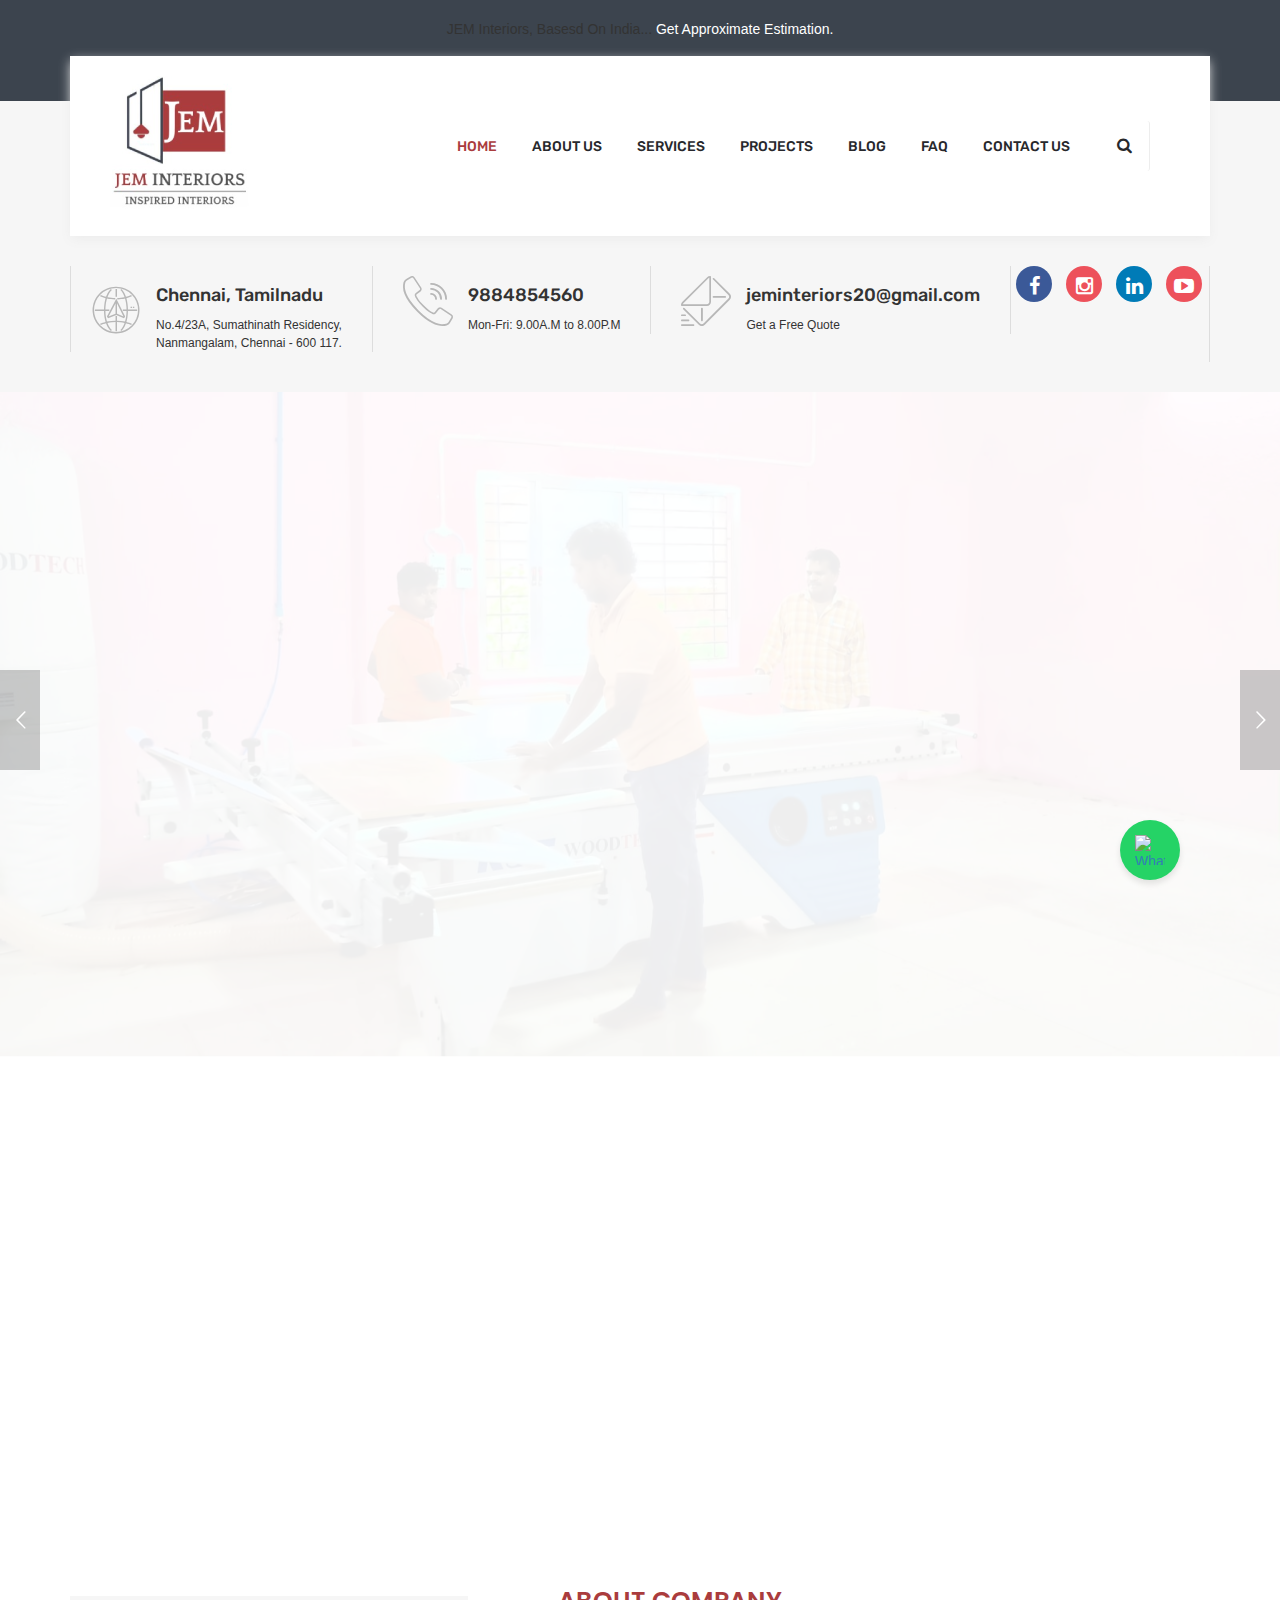
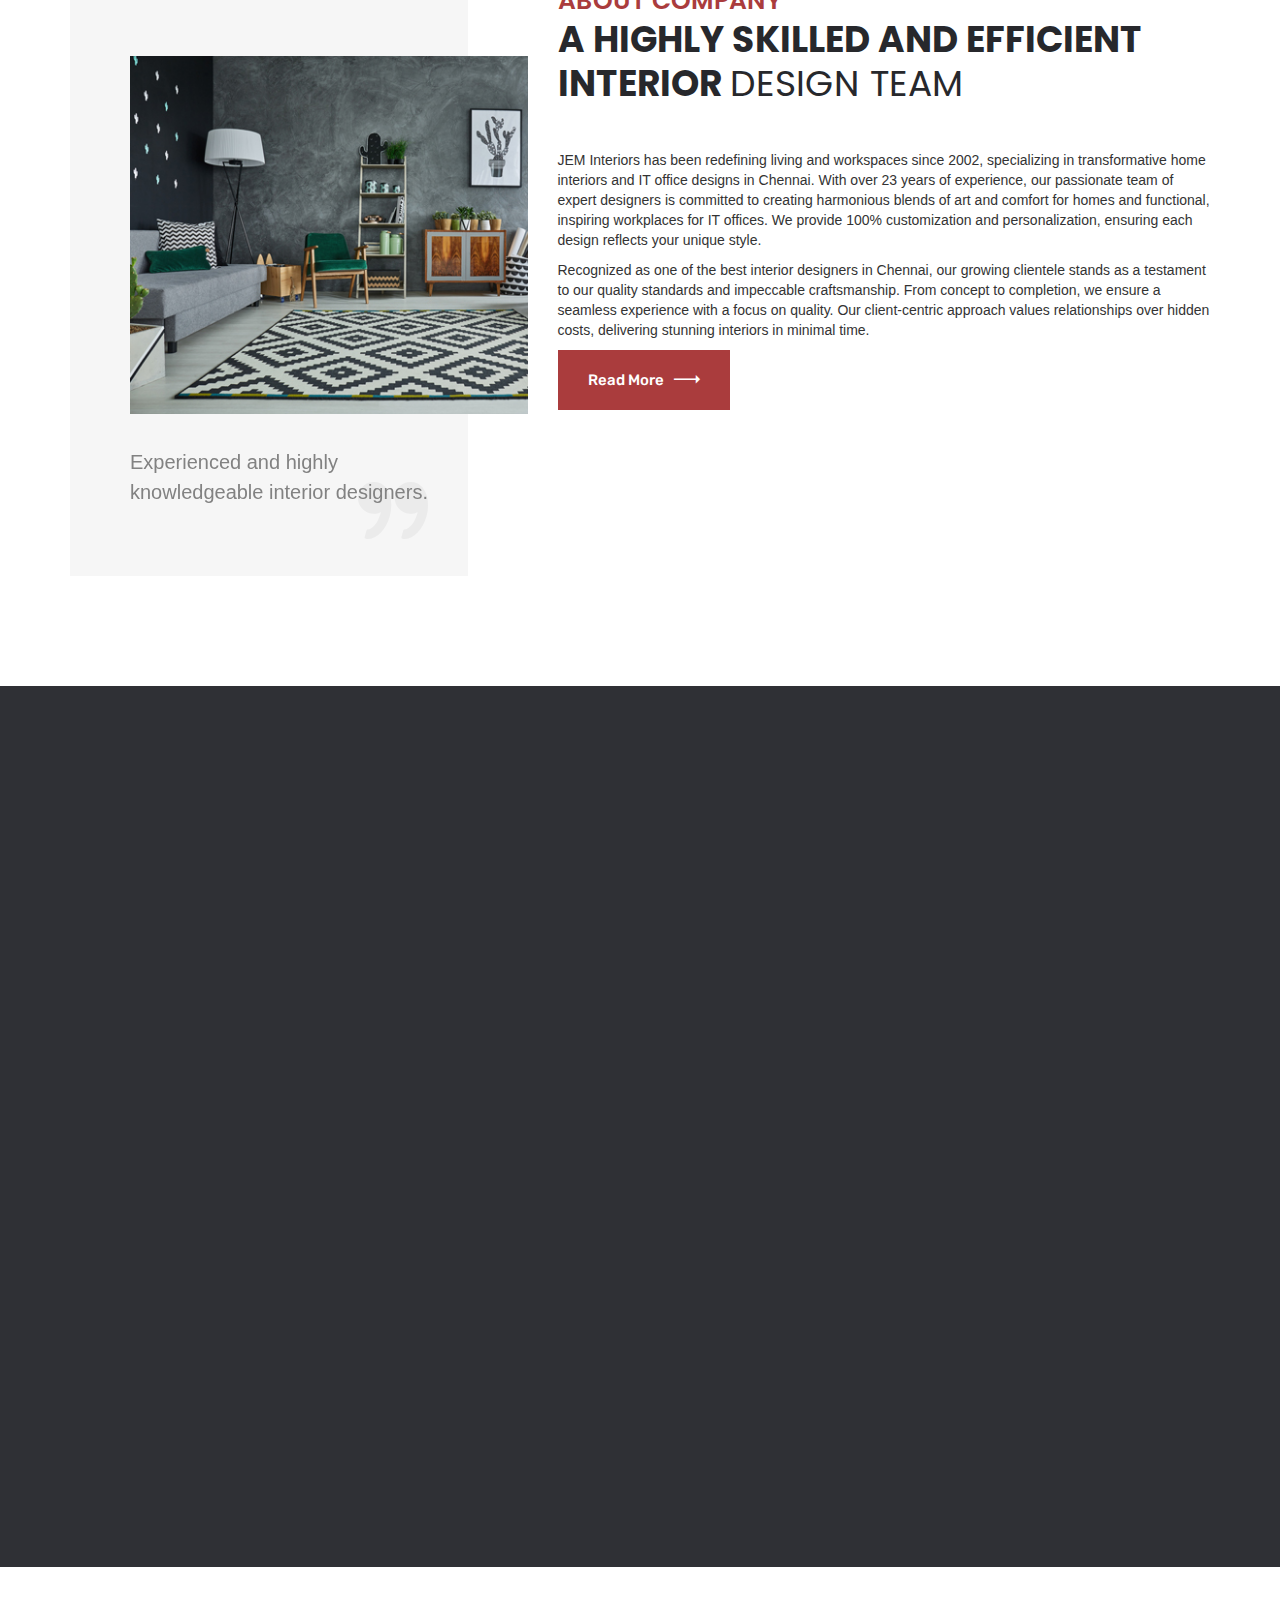
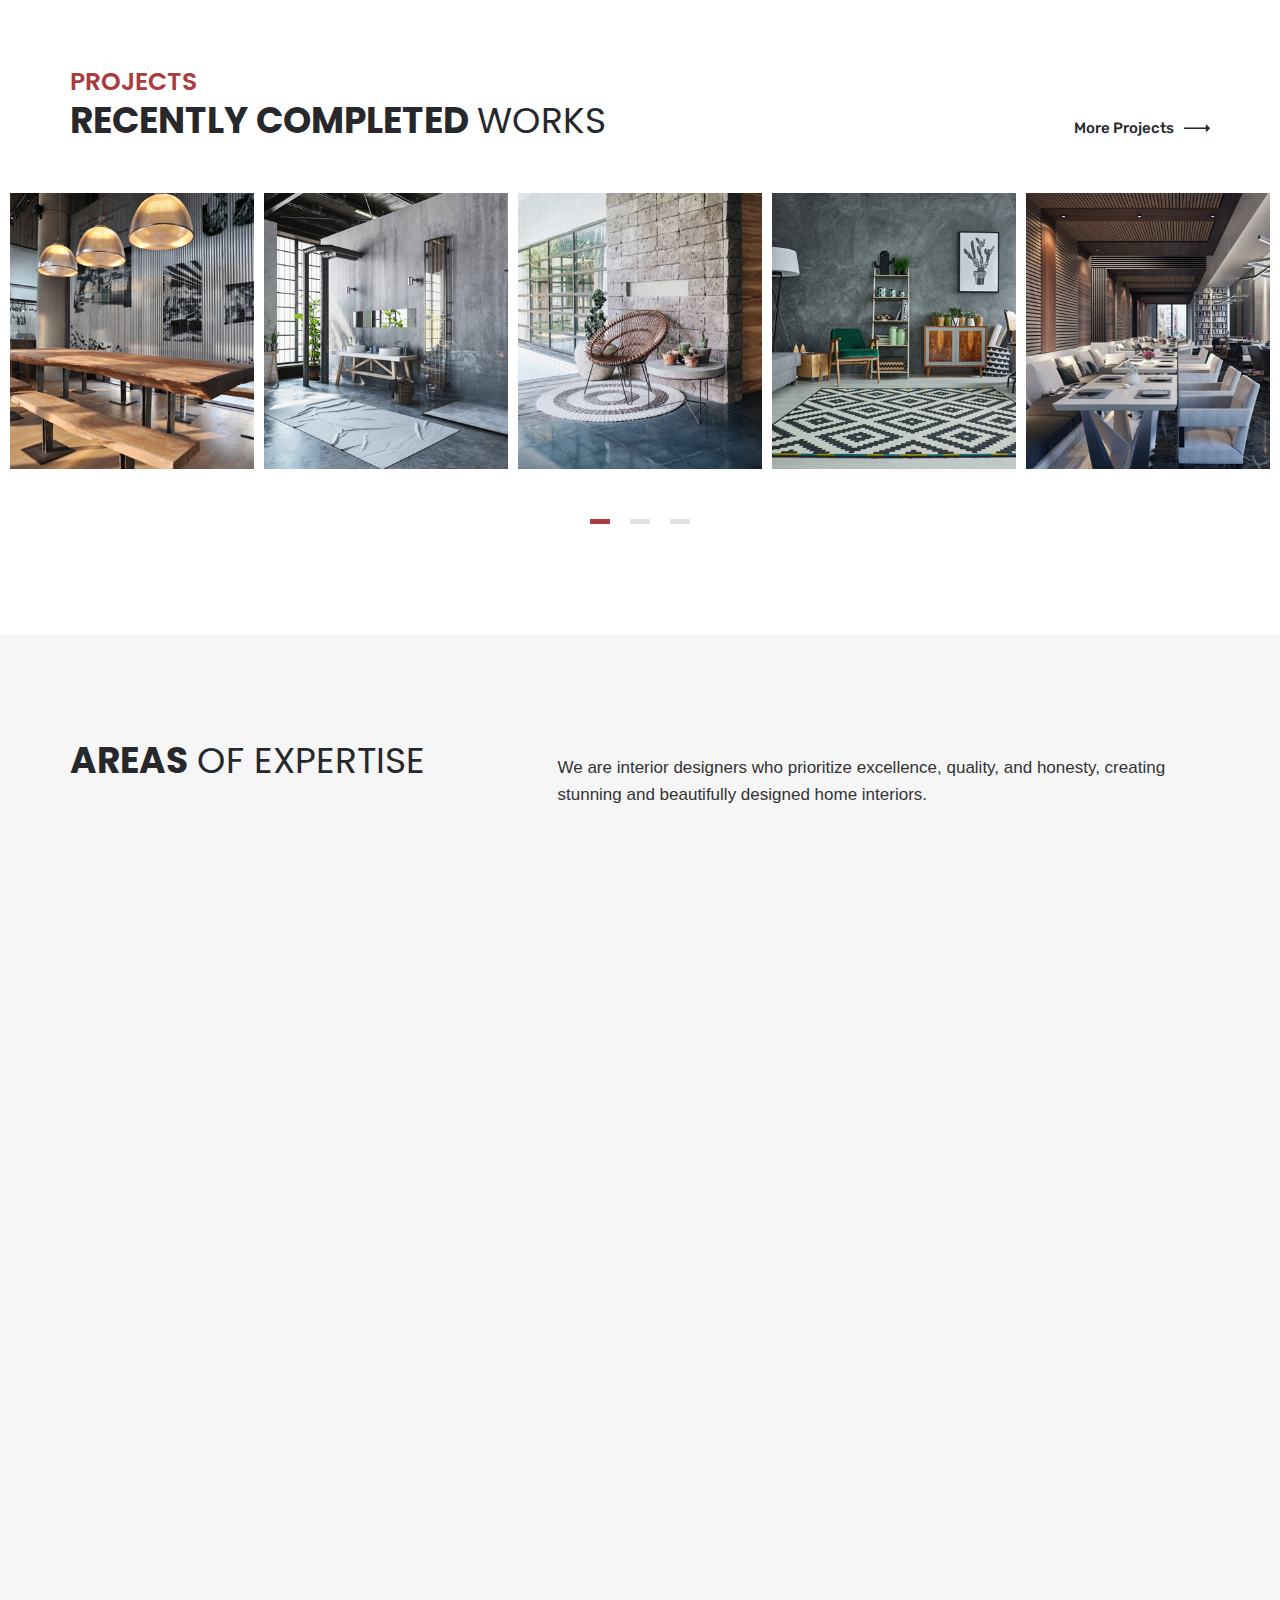
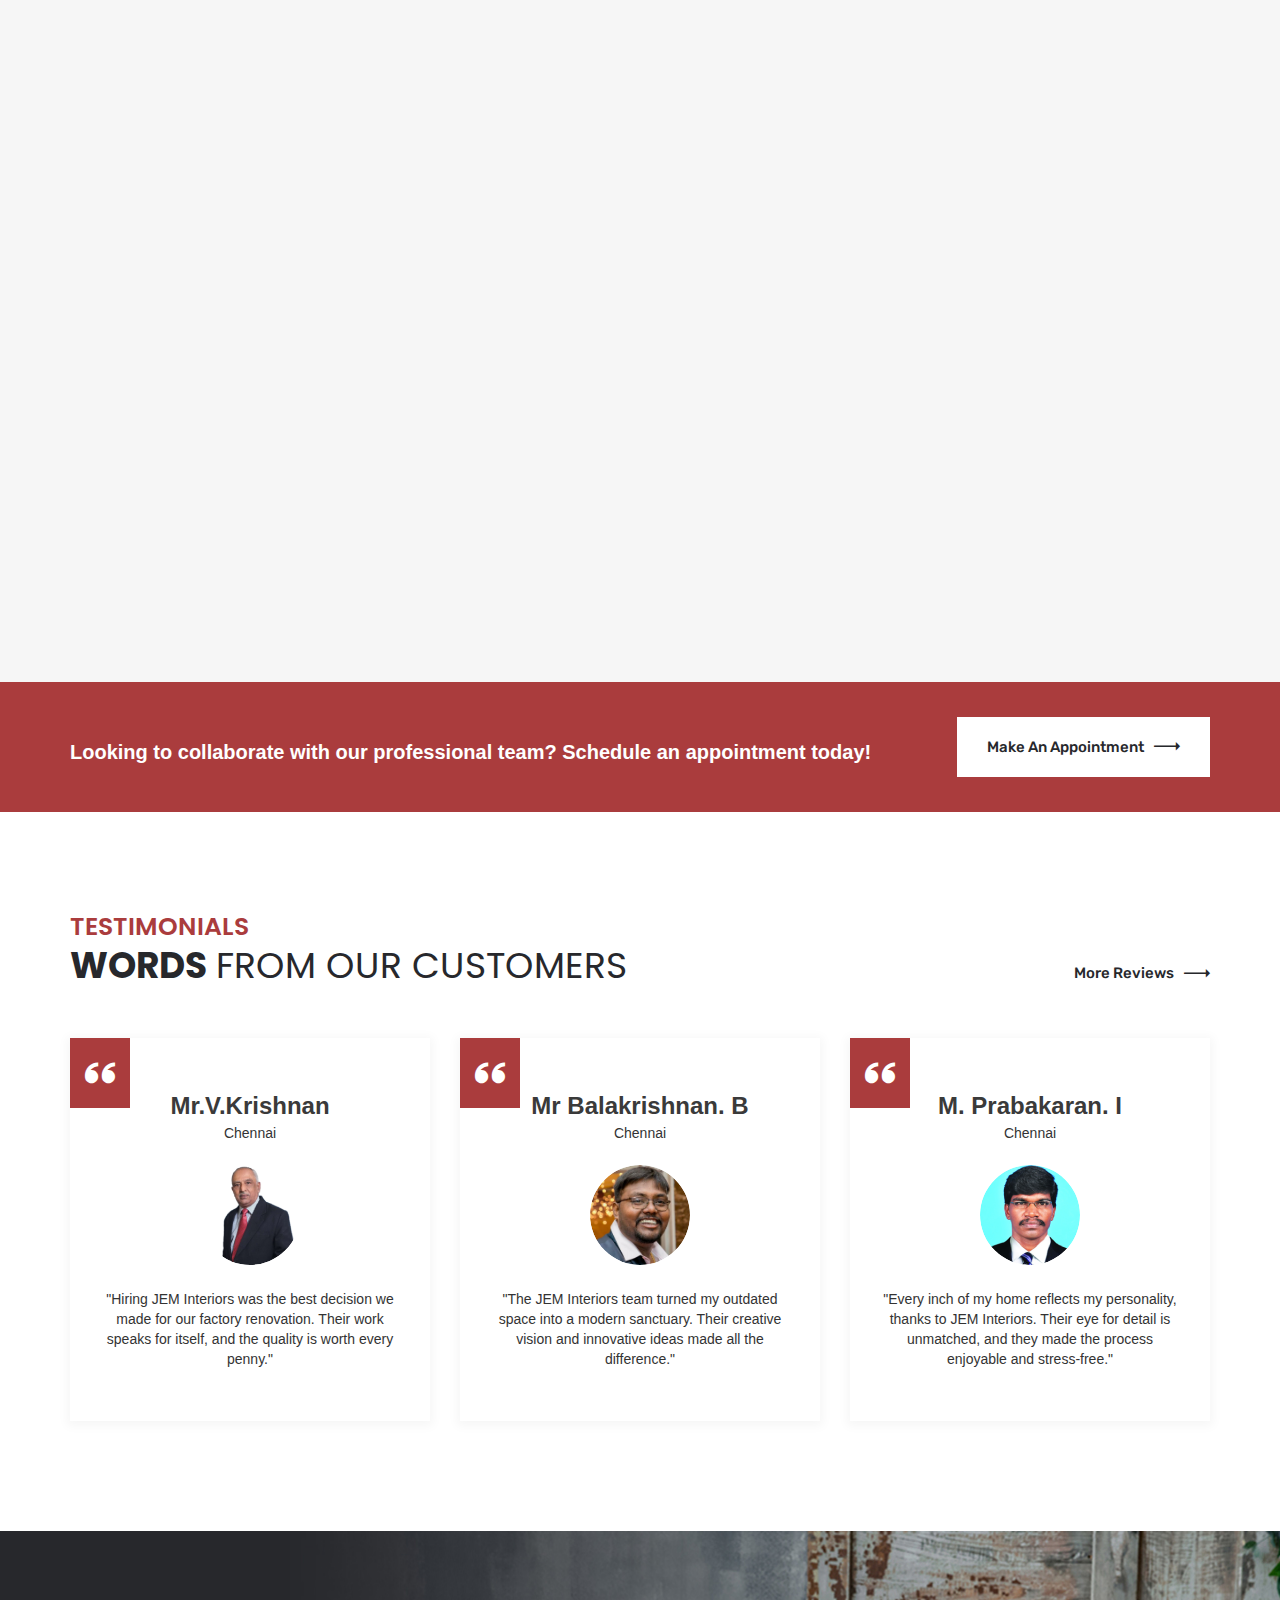
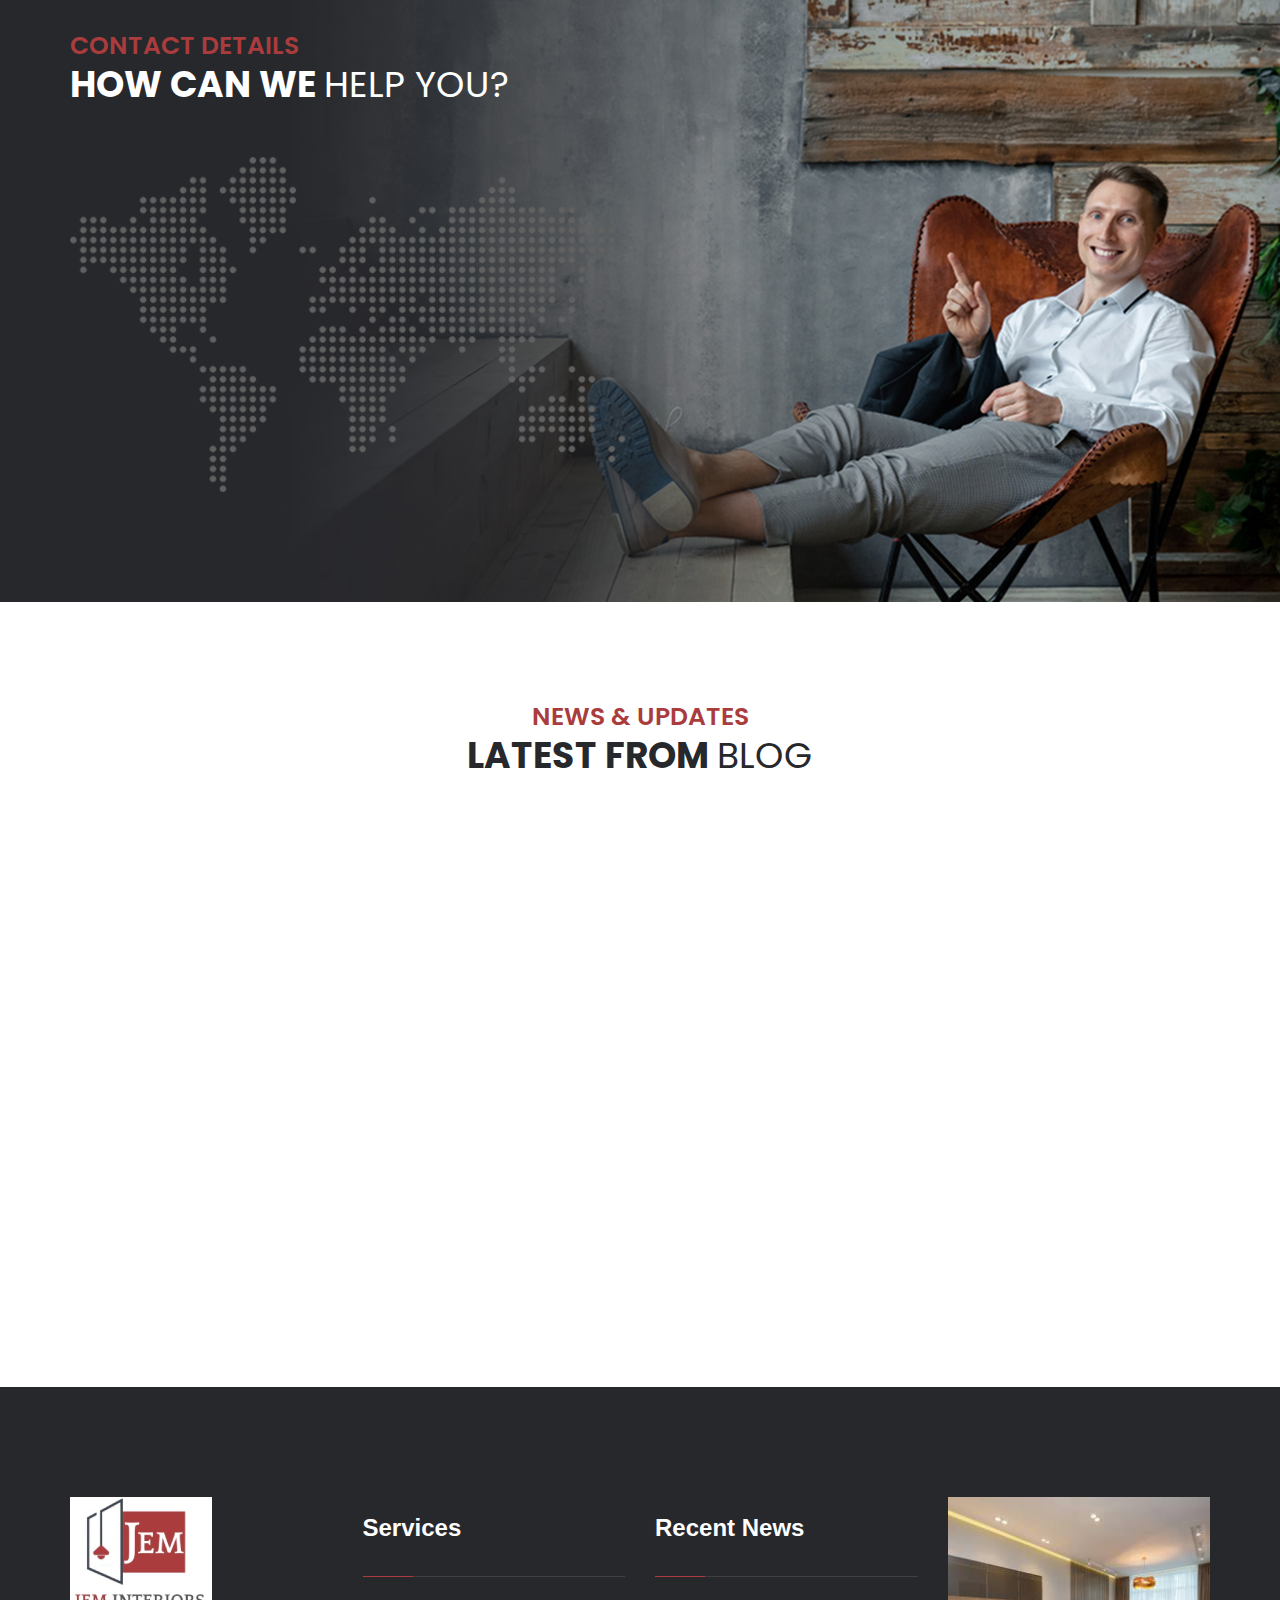
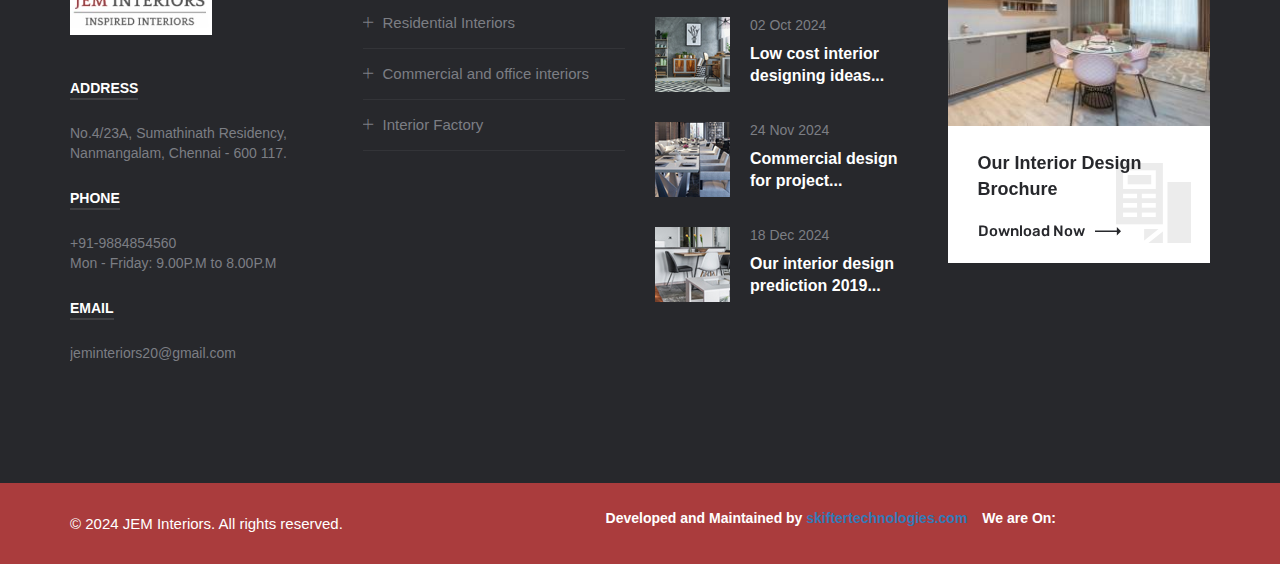
==== commit a07a9550: "Update index.html" ====
--- a/index.html
+++ b/index.html
@@ -89,8 +89,8 @@
 	-webkit-border-radius:50%;
 	border-radius:50%;
 	text-align:center;
-	width: 38px;
-	height: 38px;
+	width: 36px;
+	height: 36px;
 	font-size:20px;
 }
 .social-circle li i {
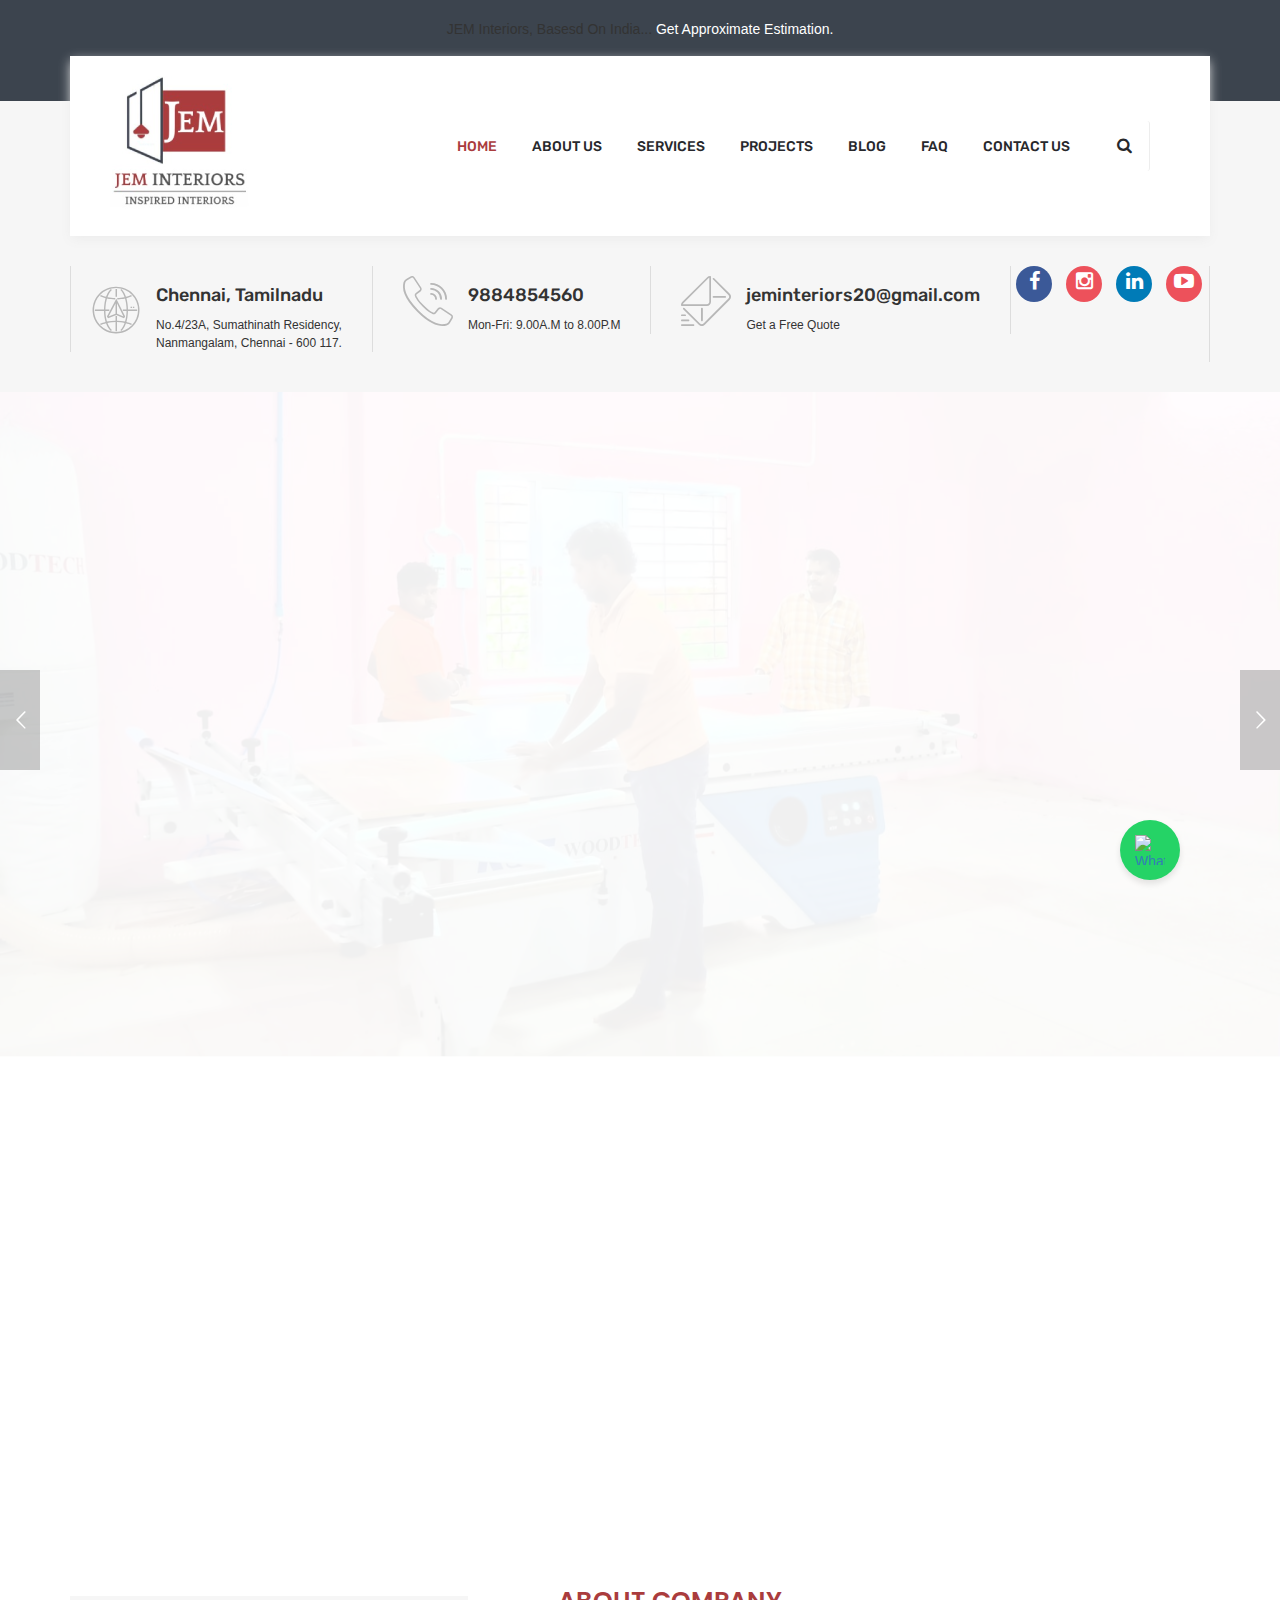
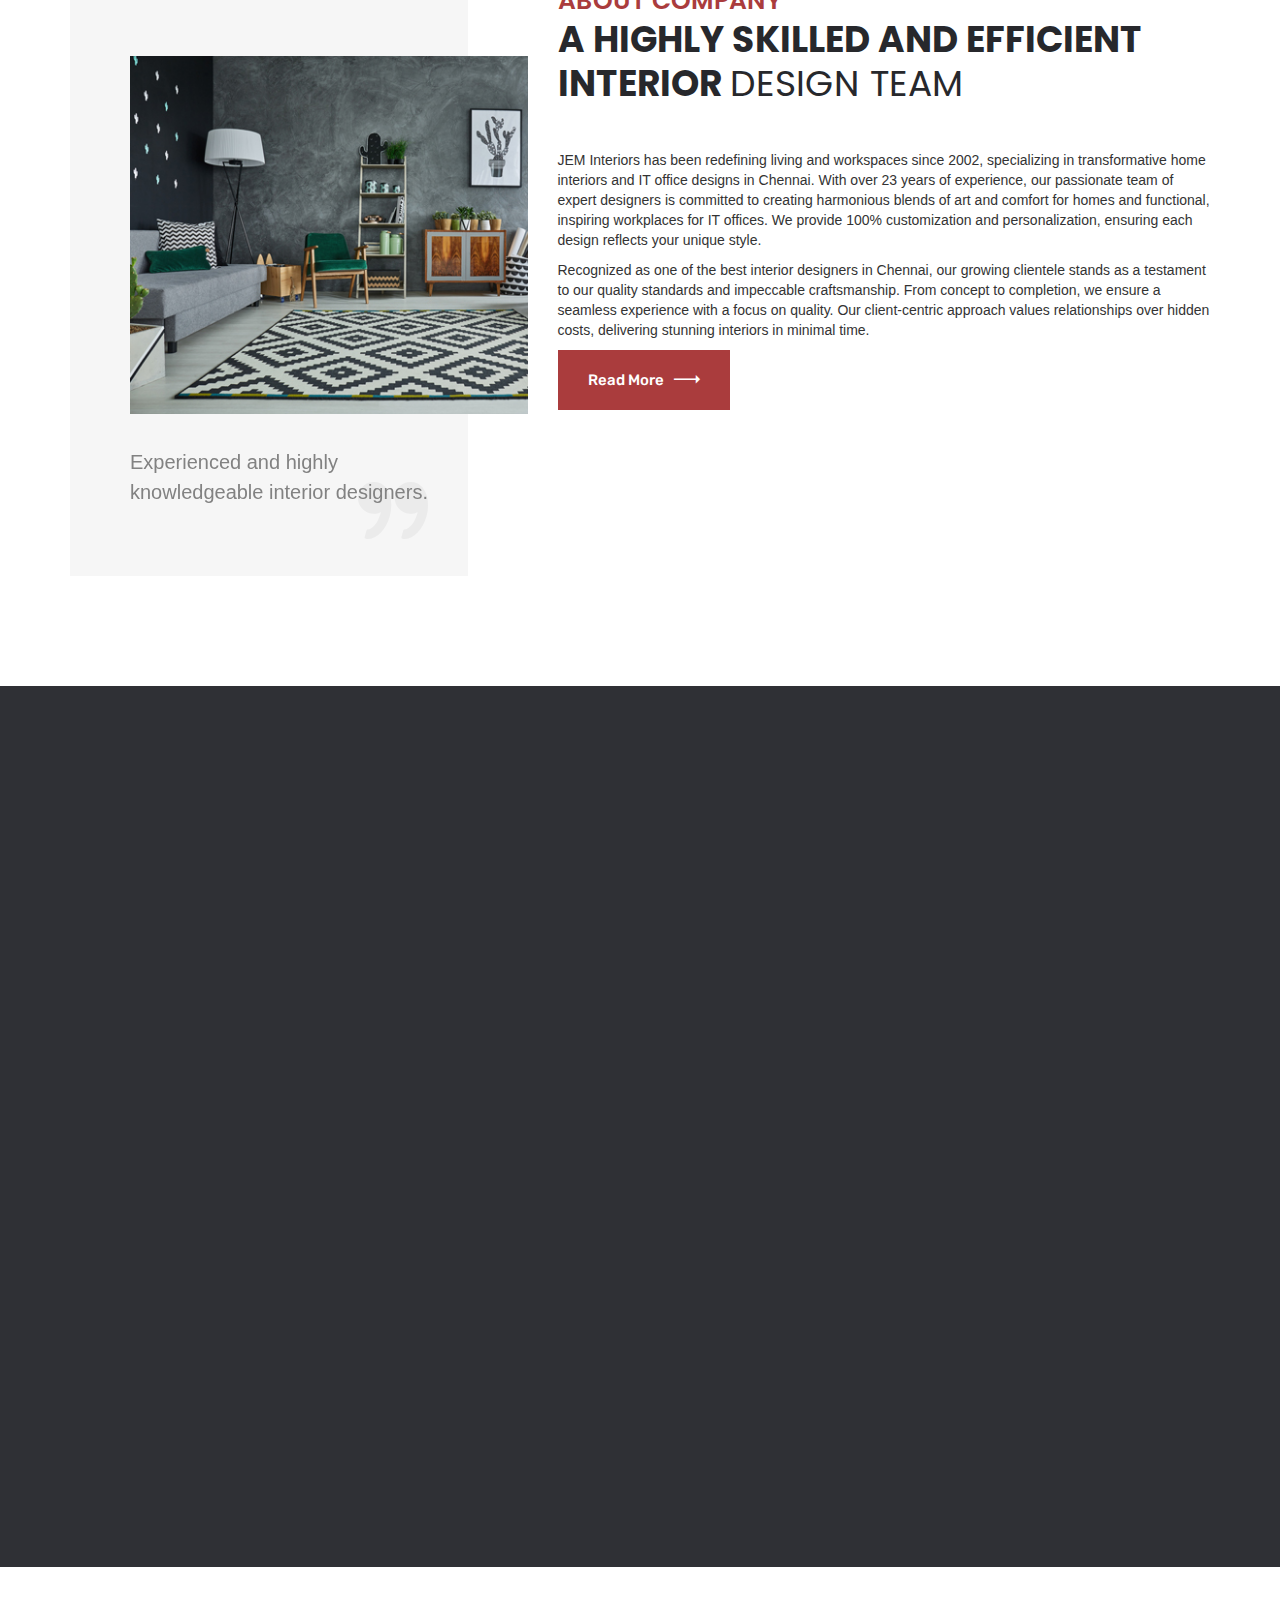
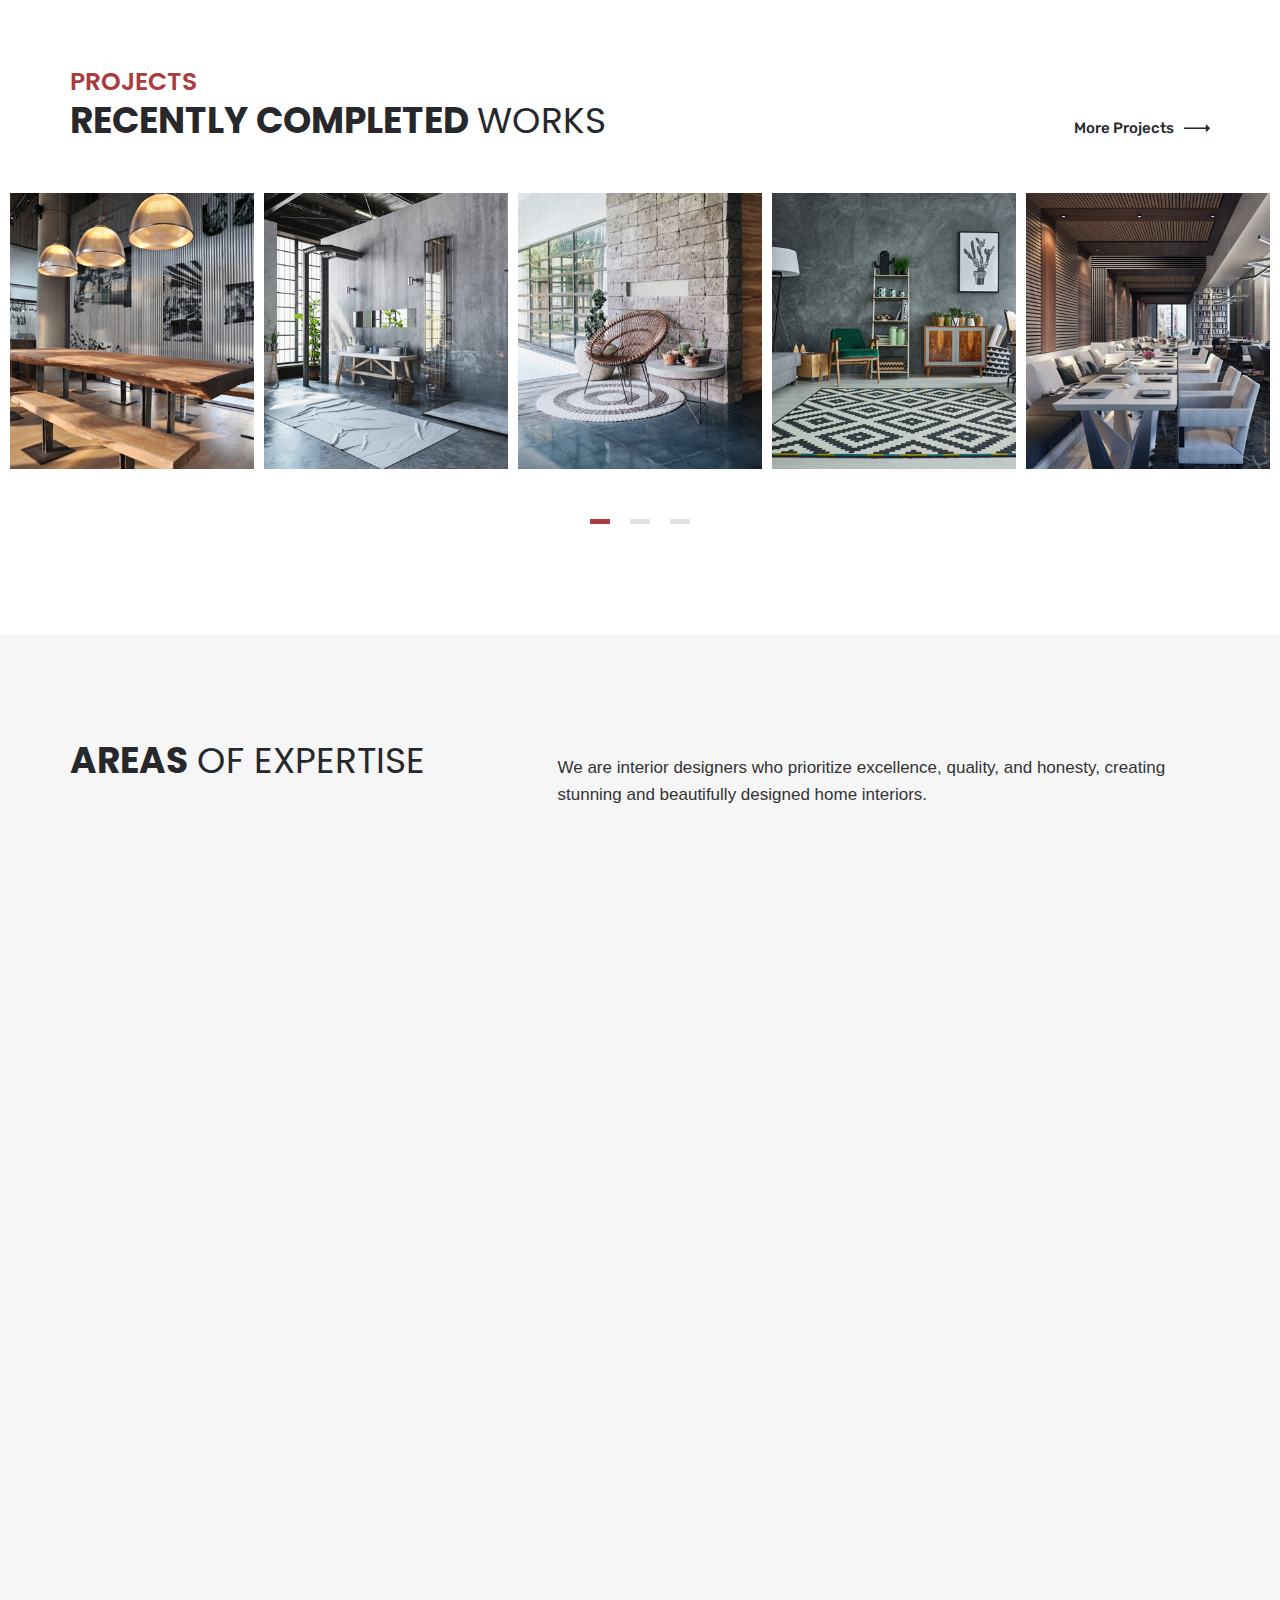
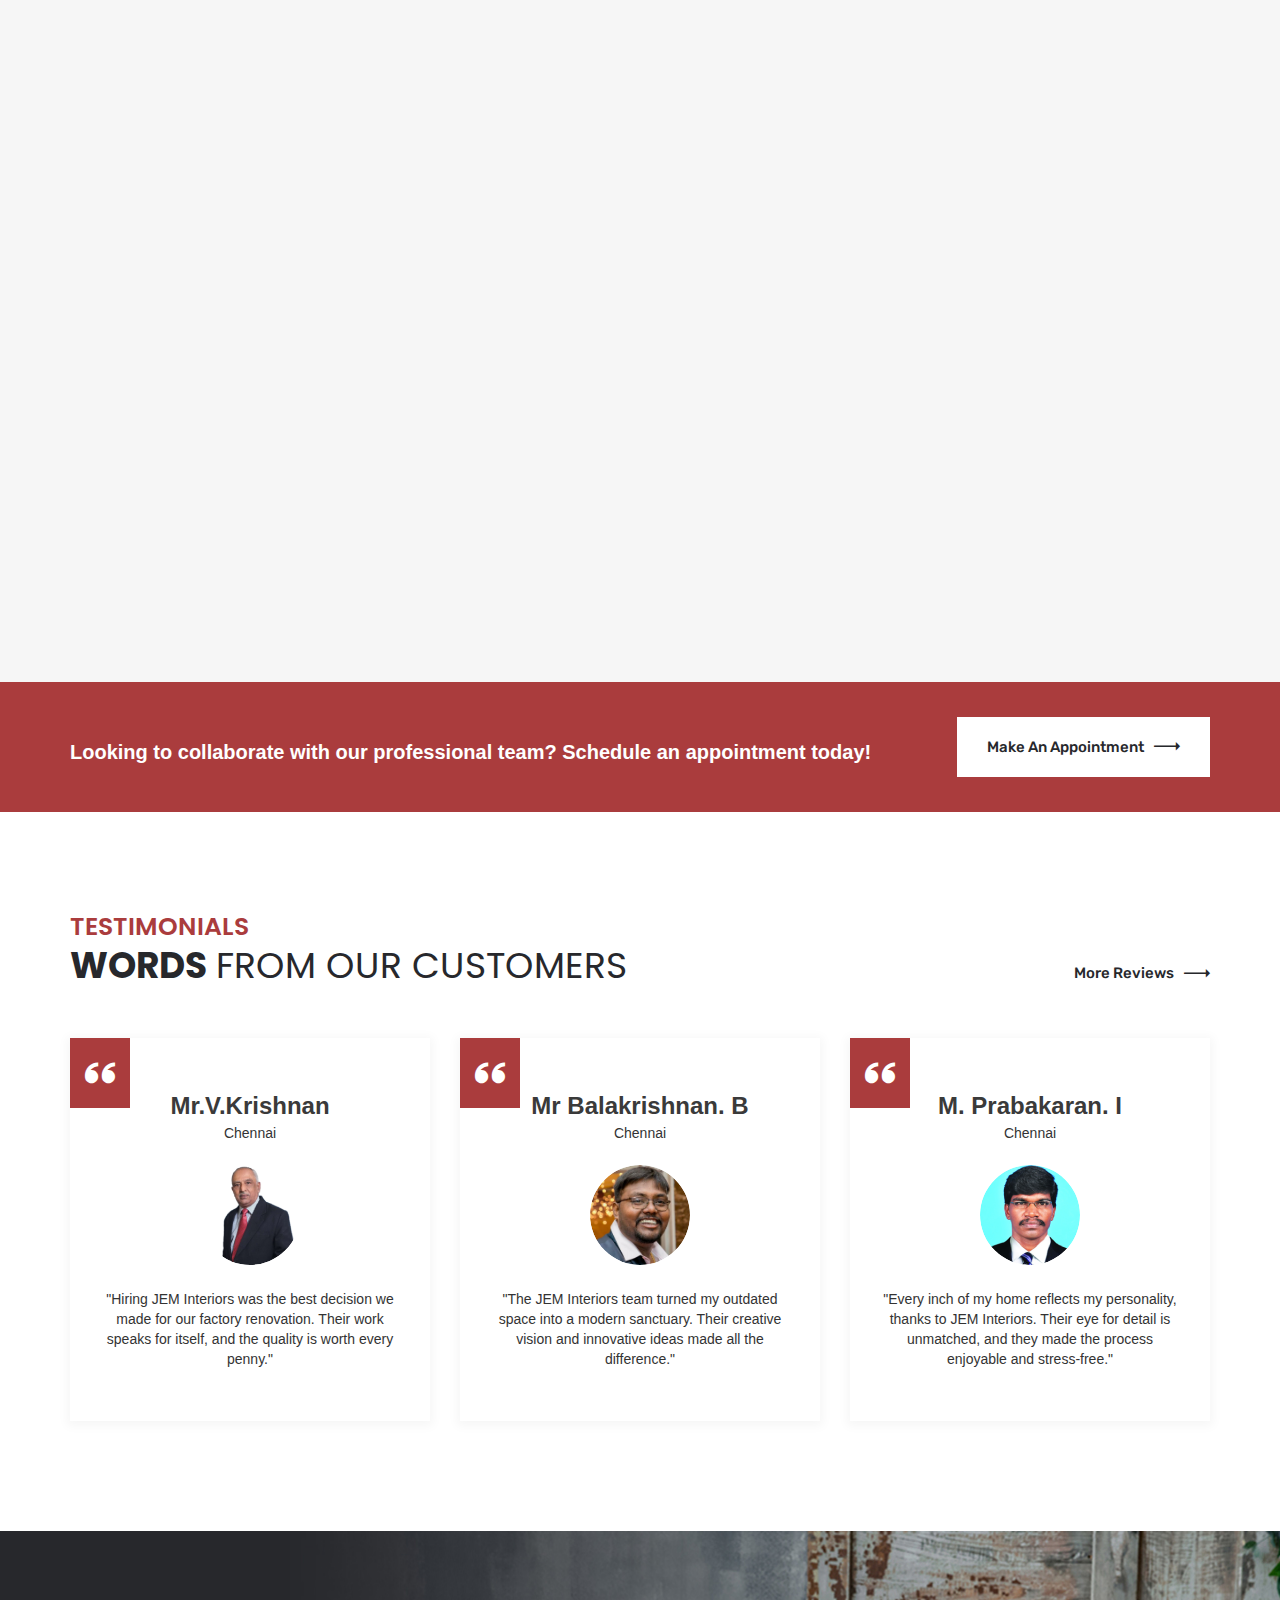
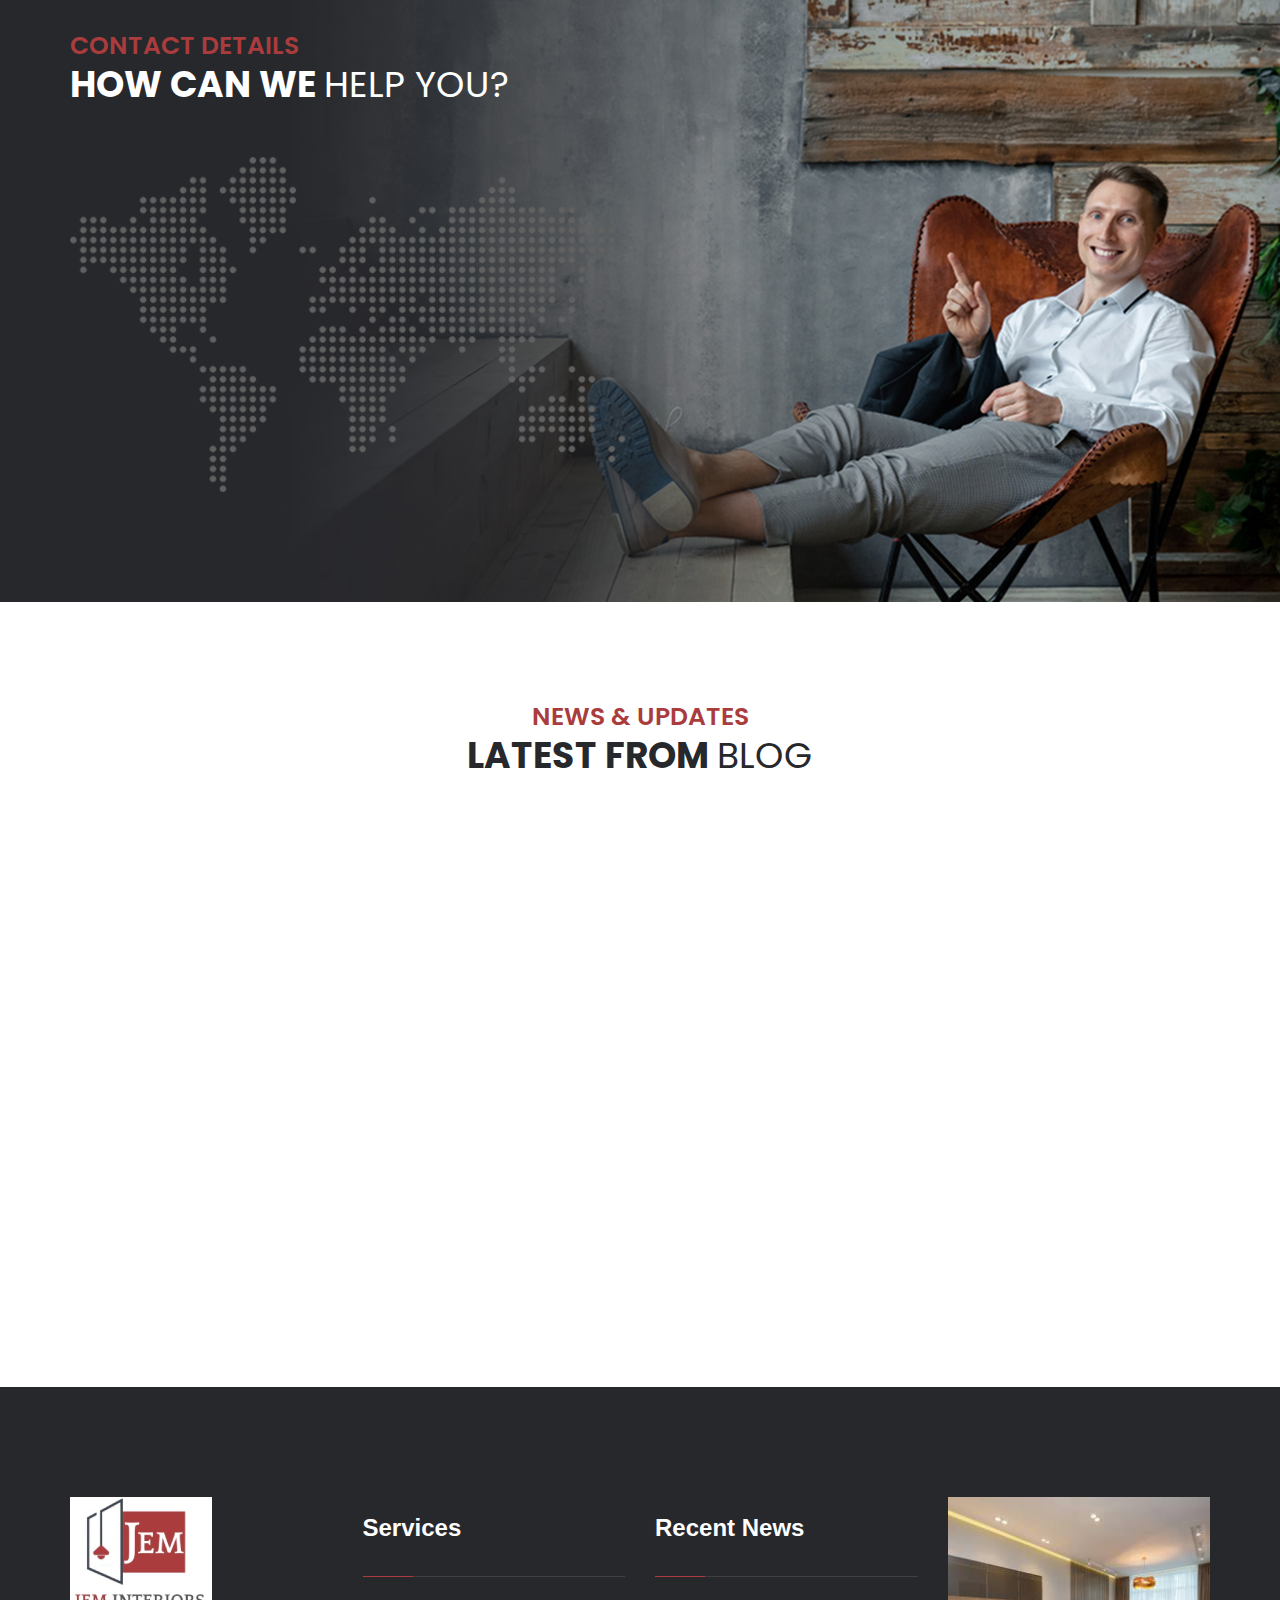
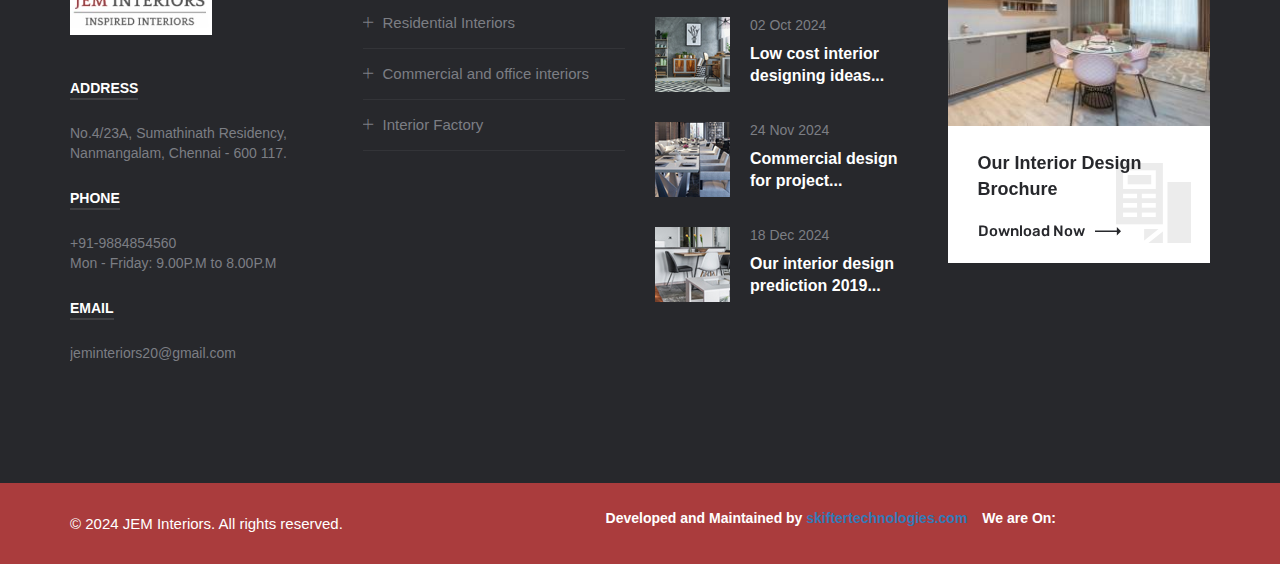
==== commit 080b9816: "Update index.html" ====
--- a/index.html
+++ b/index.html
@@ -95,7 +95,7 @@
 }
 .social-circle li i {
 	margin:0;
-	line-height:40px;
+	line-height:30px;
 	text-align: center;
 }
 
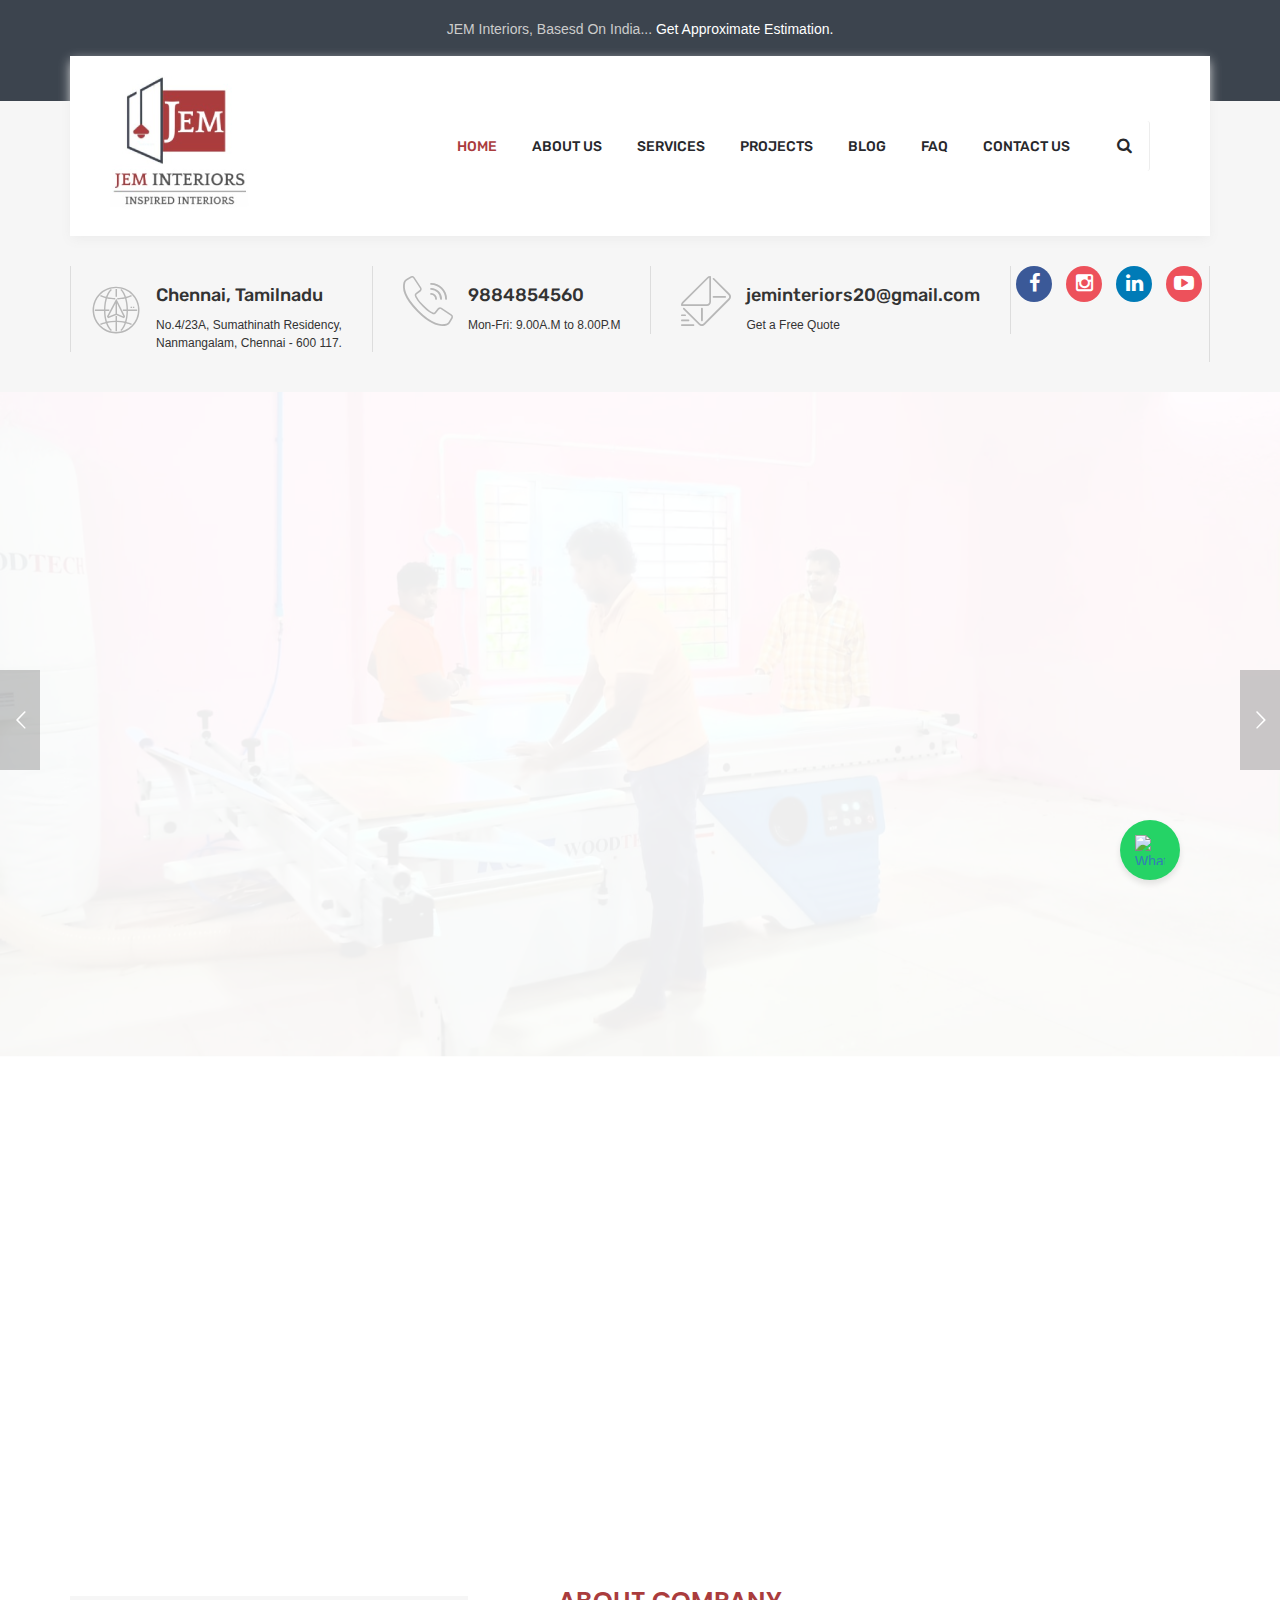
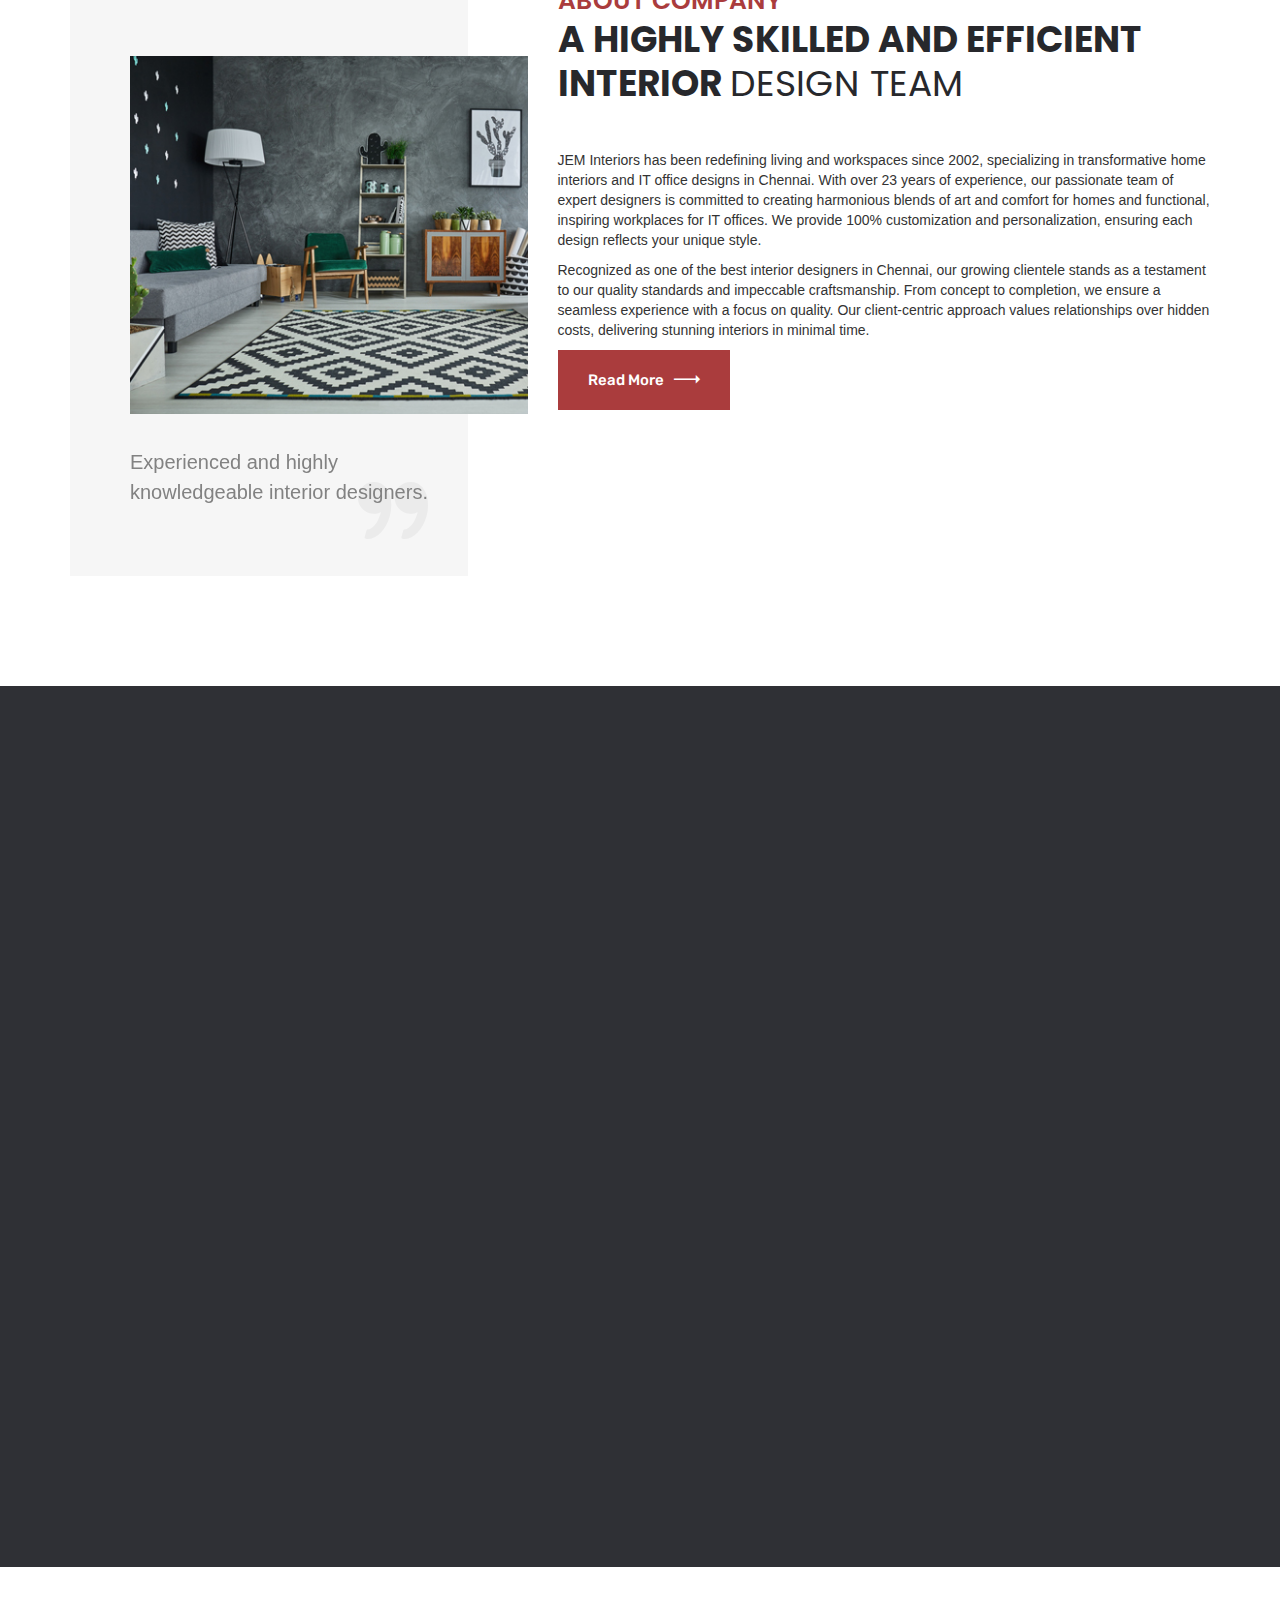
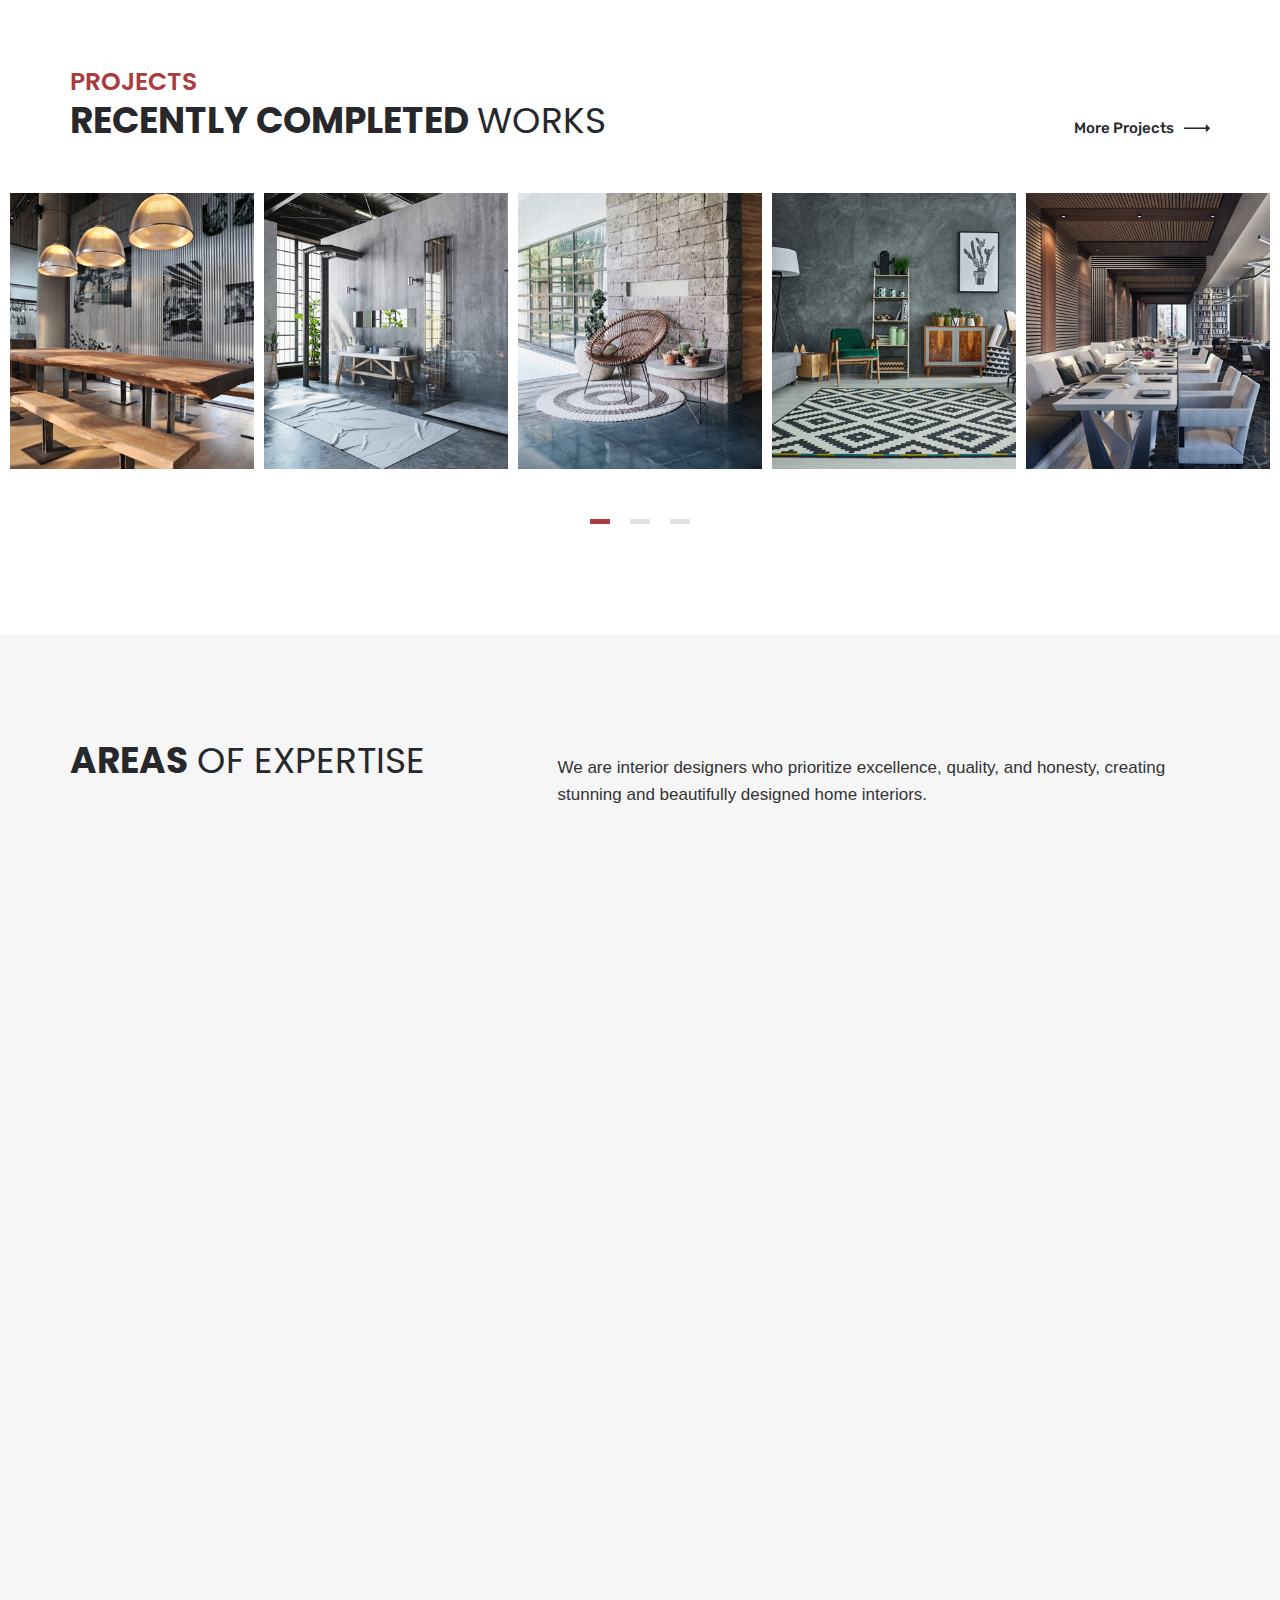
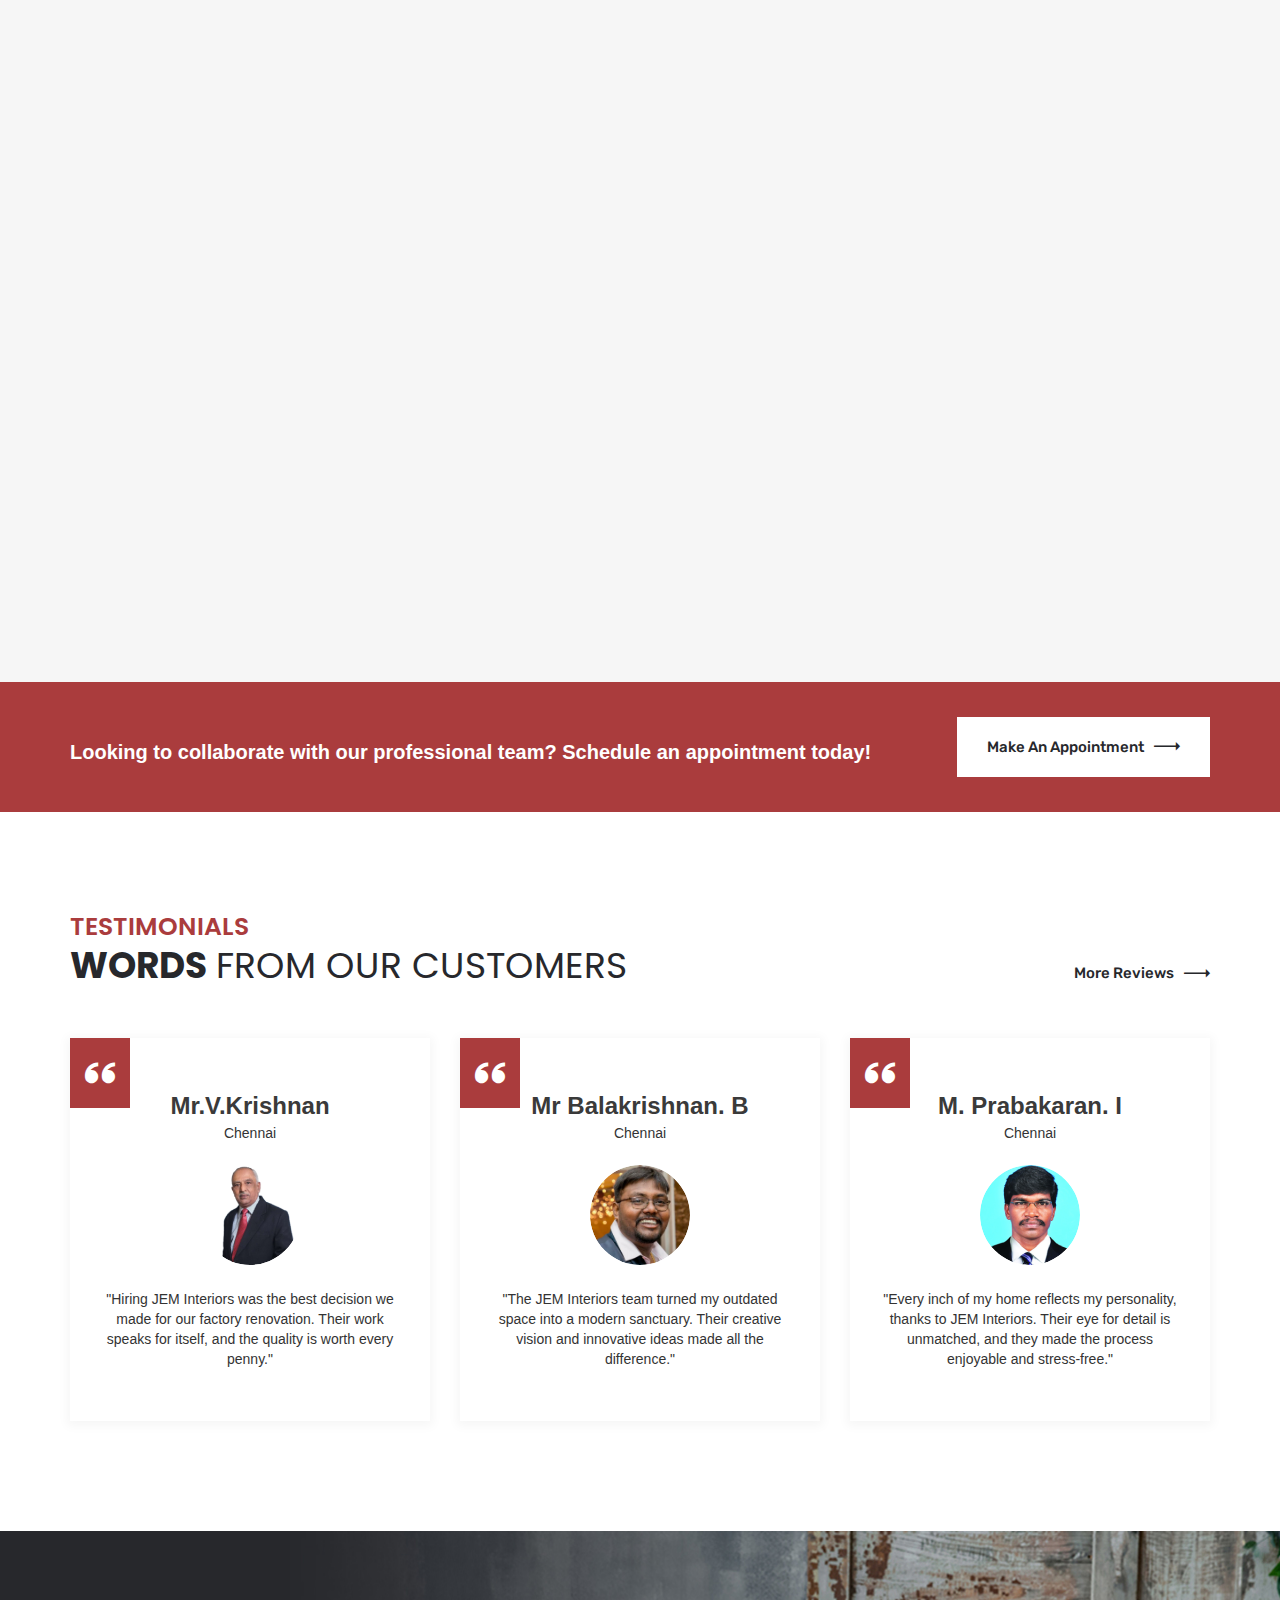
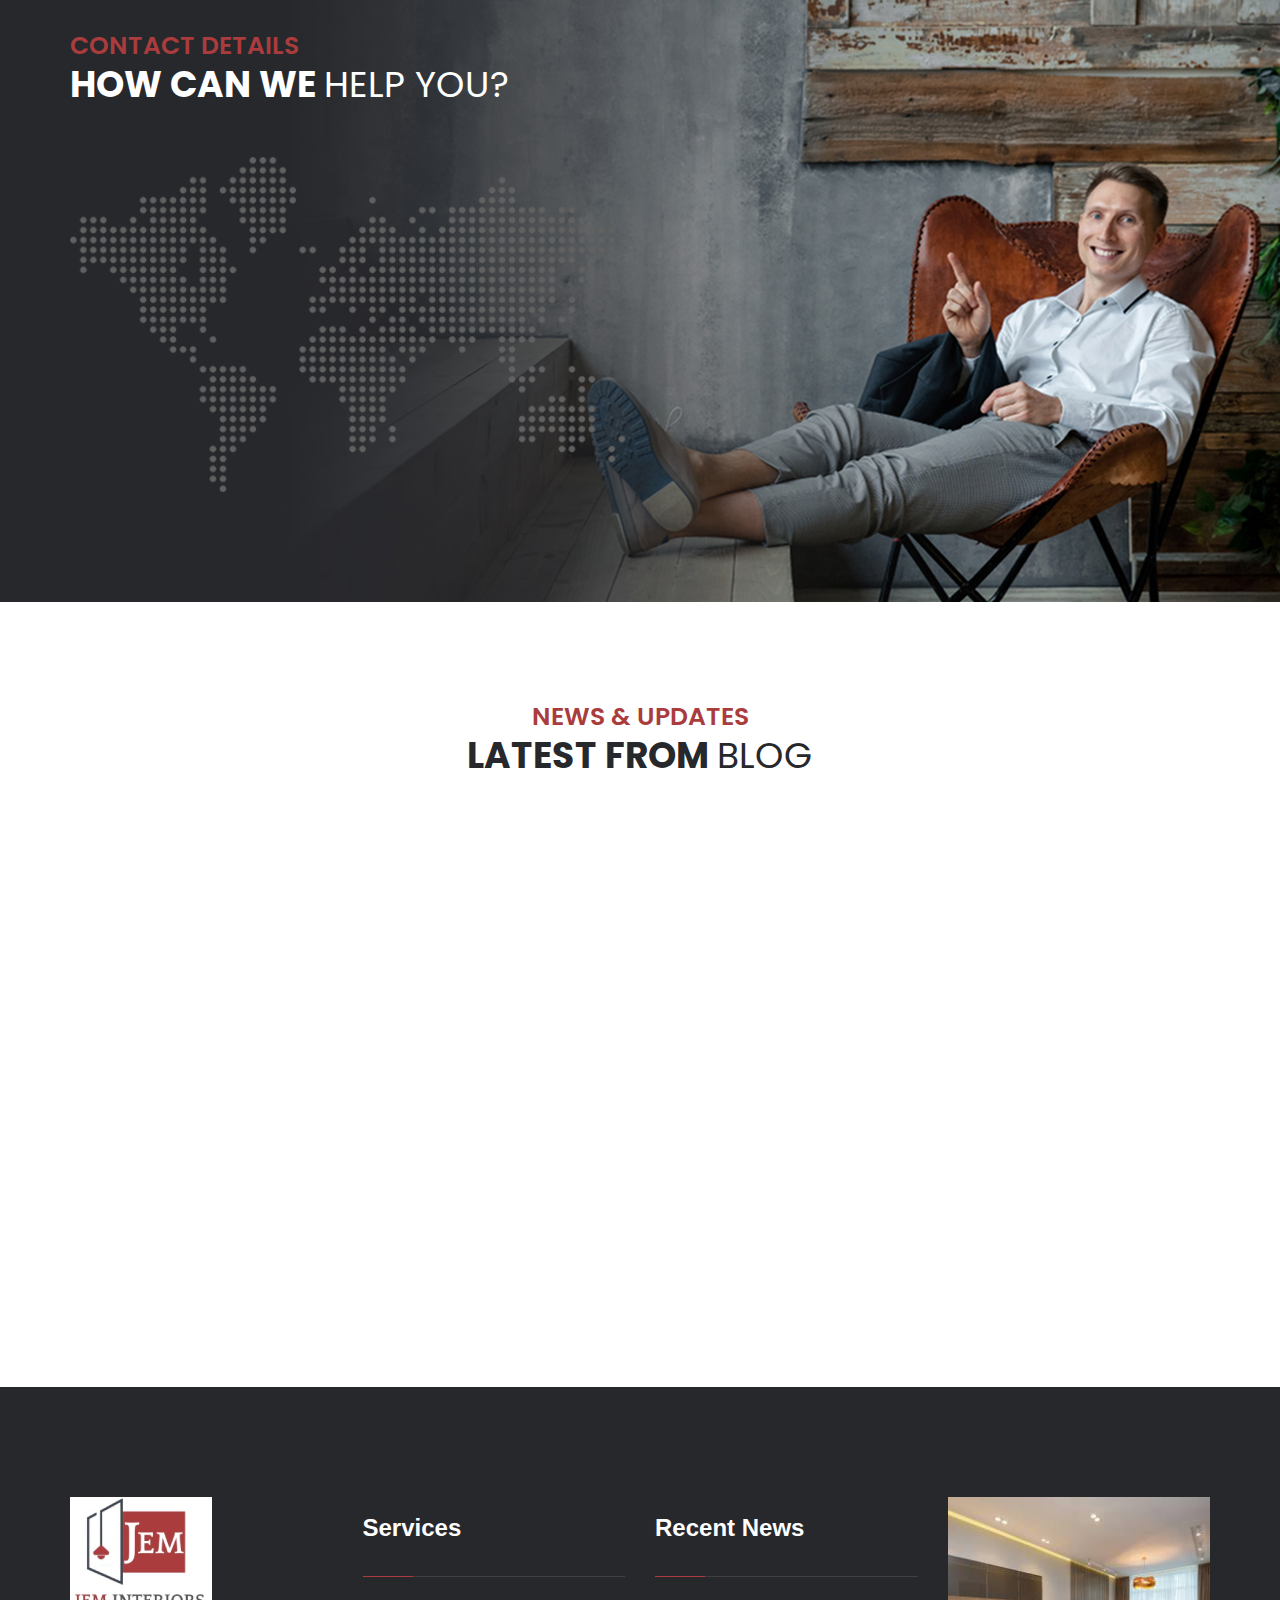
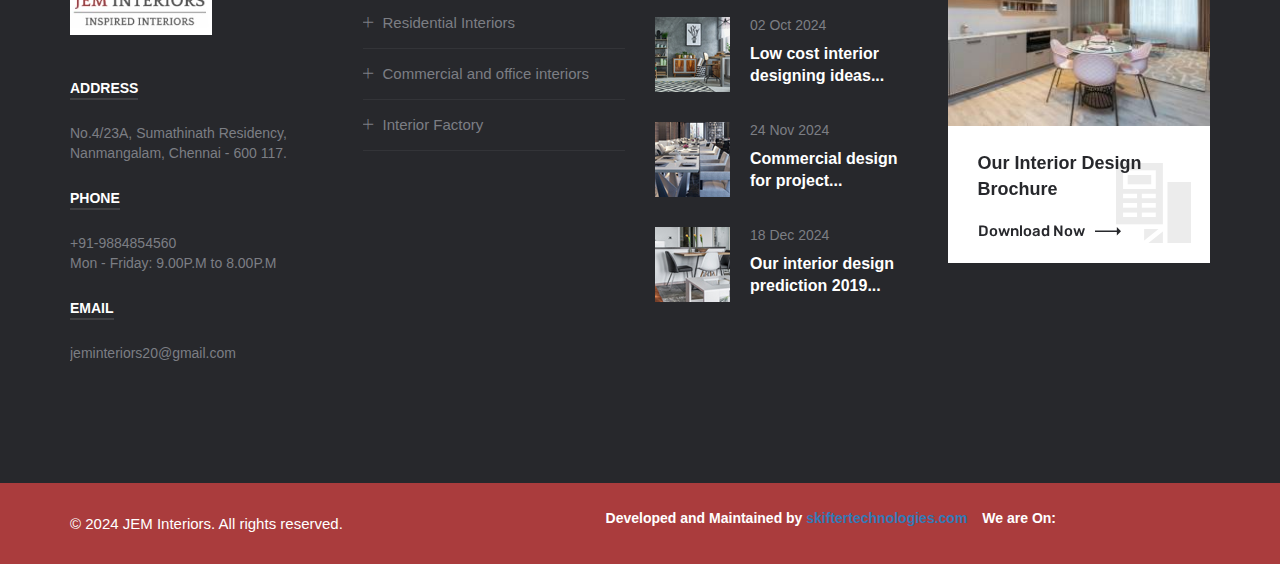
==== commit 77281bc8: "Update index.html" ====
--- a/index.html
+++ b/index.html
@@ -95,7 +95,7 @@
 }
 .social-circle li i {
 	margin:0;
-	line-height:30px;
+	line-height:35px;
 	text-align: center;
 }
 
--- a/css/style.css
+++ b/css/style.css
@@ -908,6 +908,7 @@
     position: relative;
     display: block;
     text-align: center;
+	color:#ccc;
 }
 .top-style1 p{
     margin: 0;    
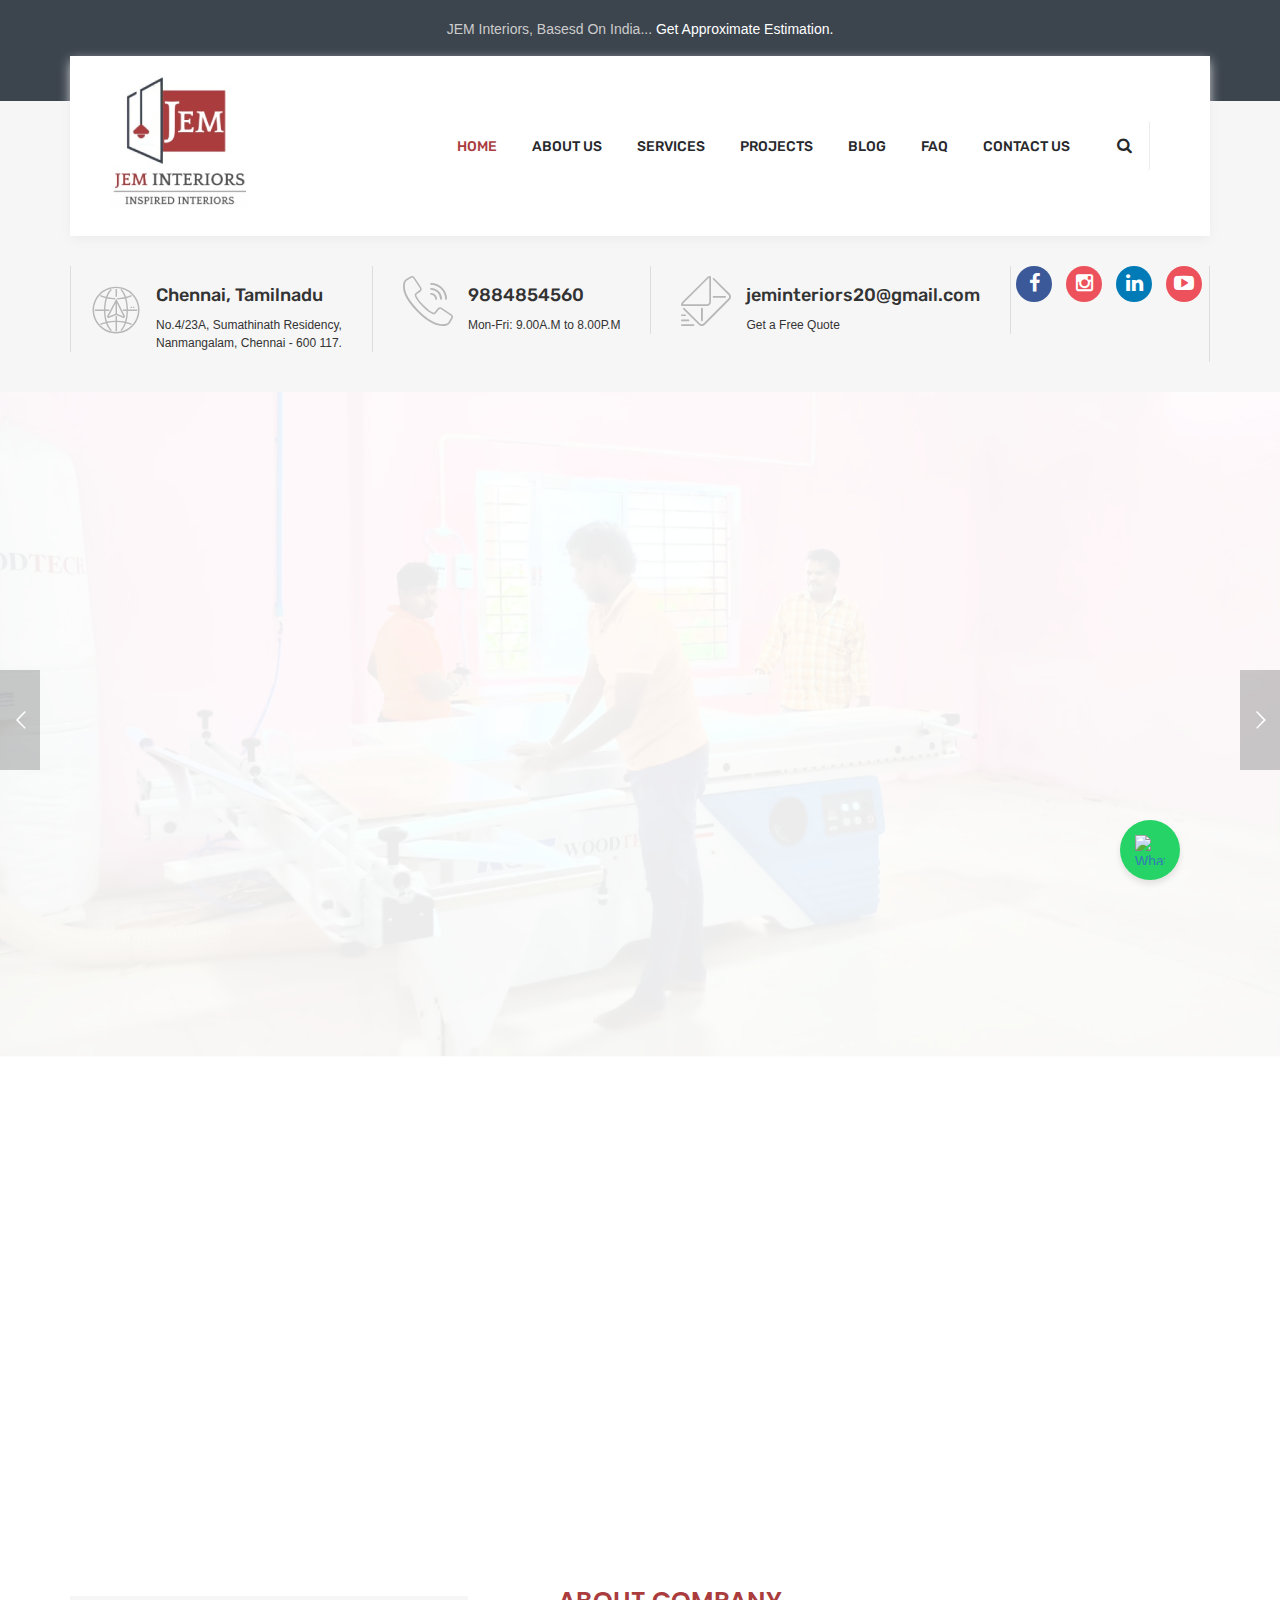
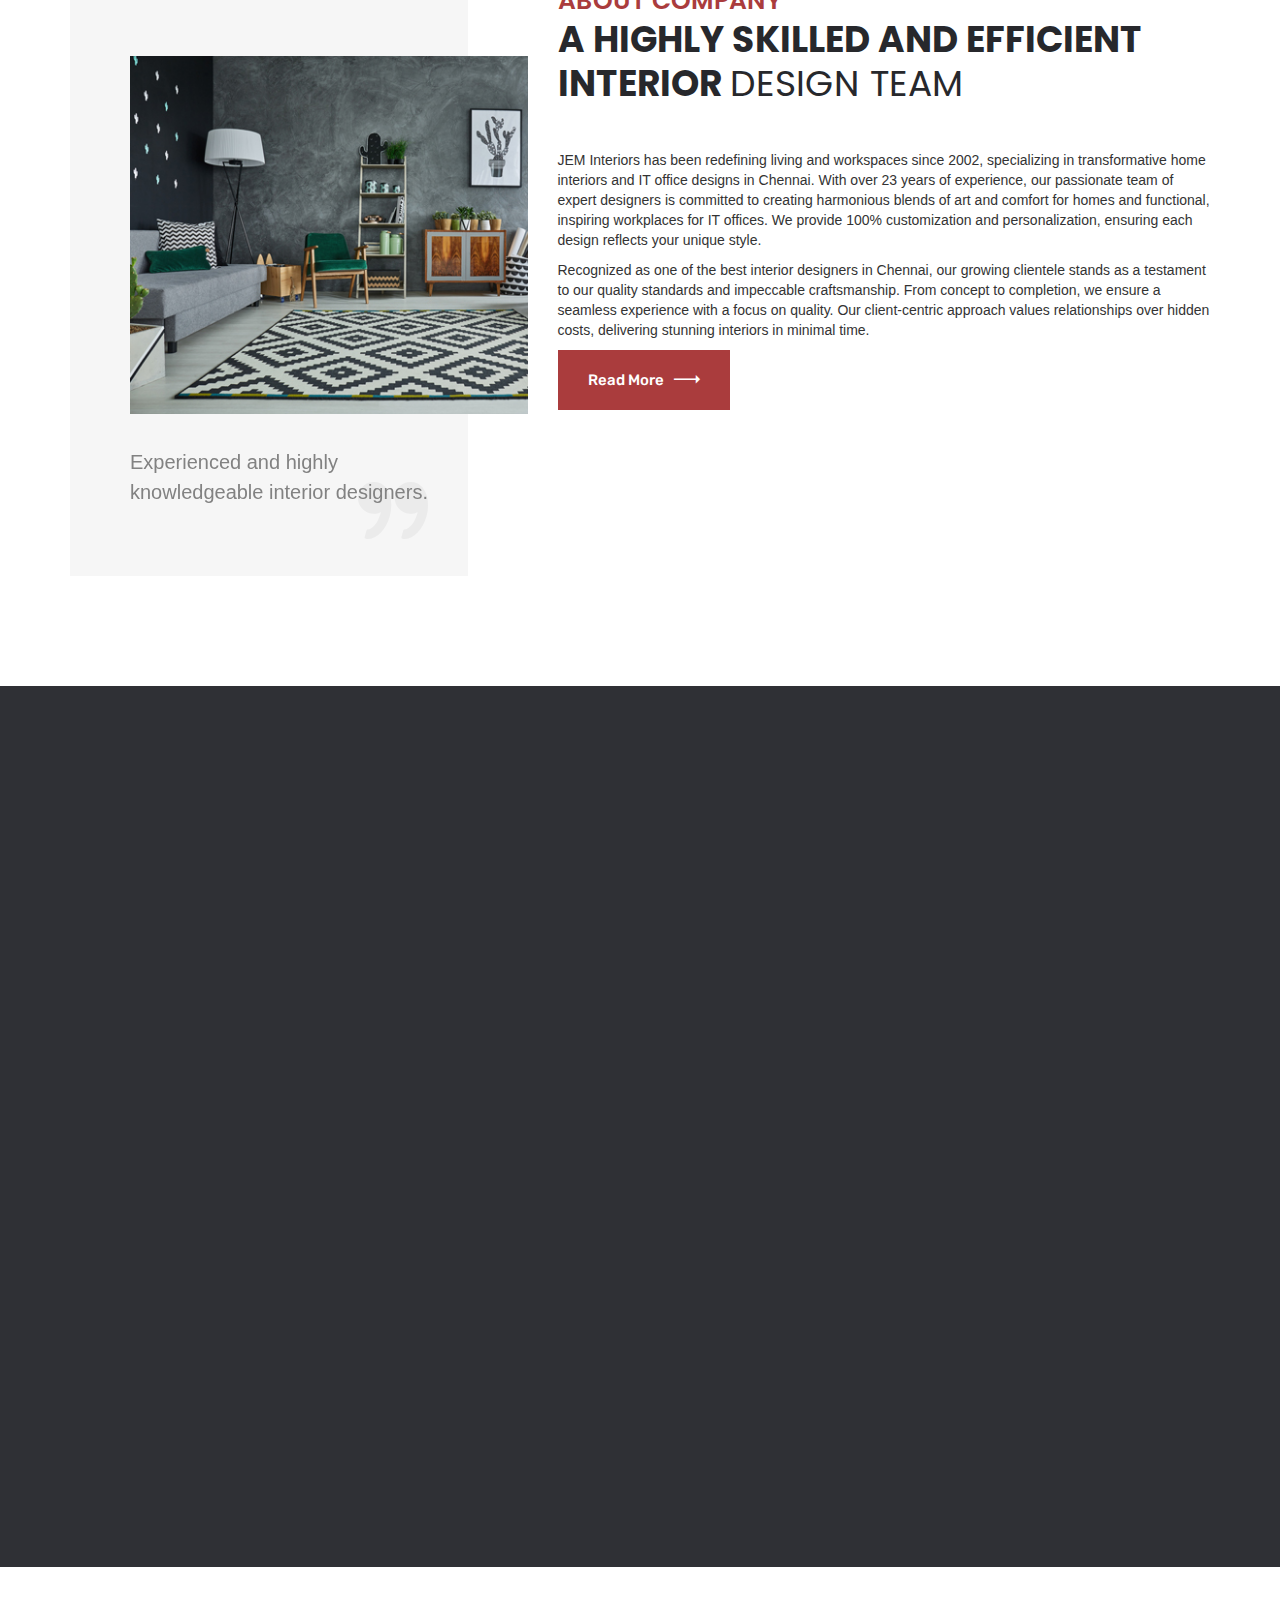
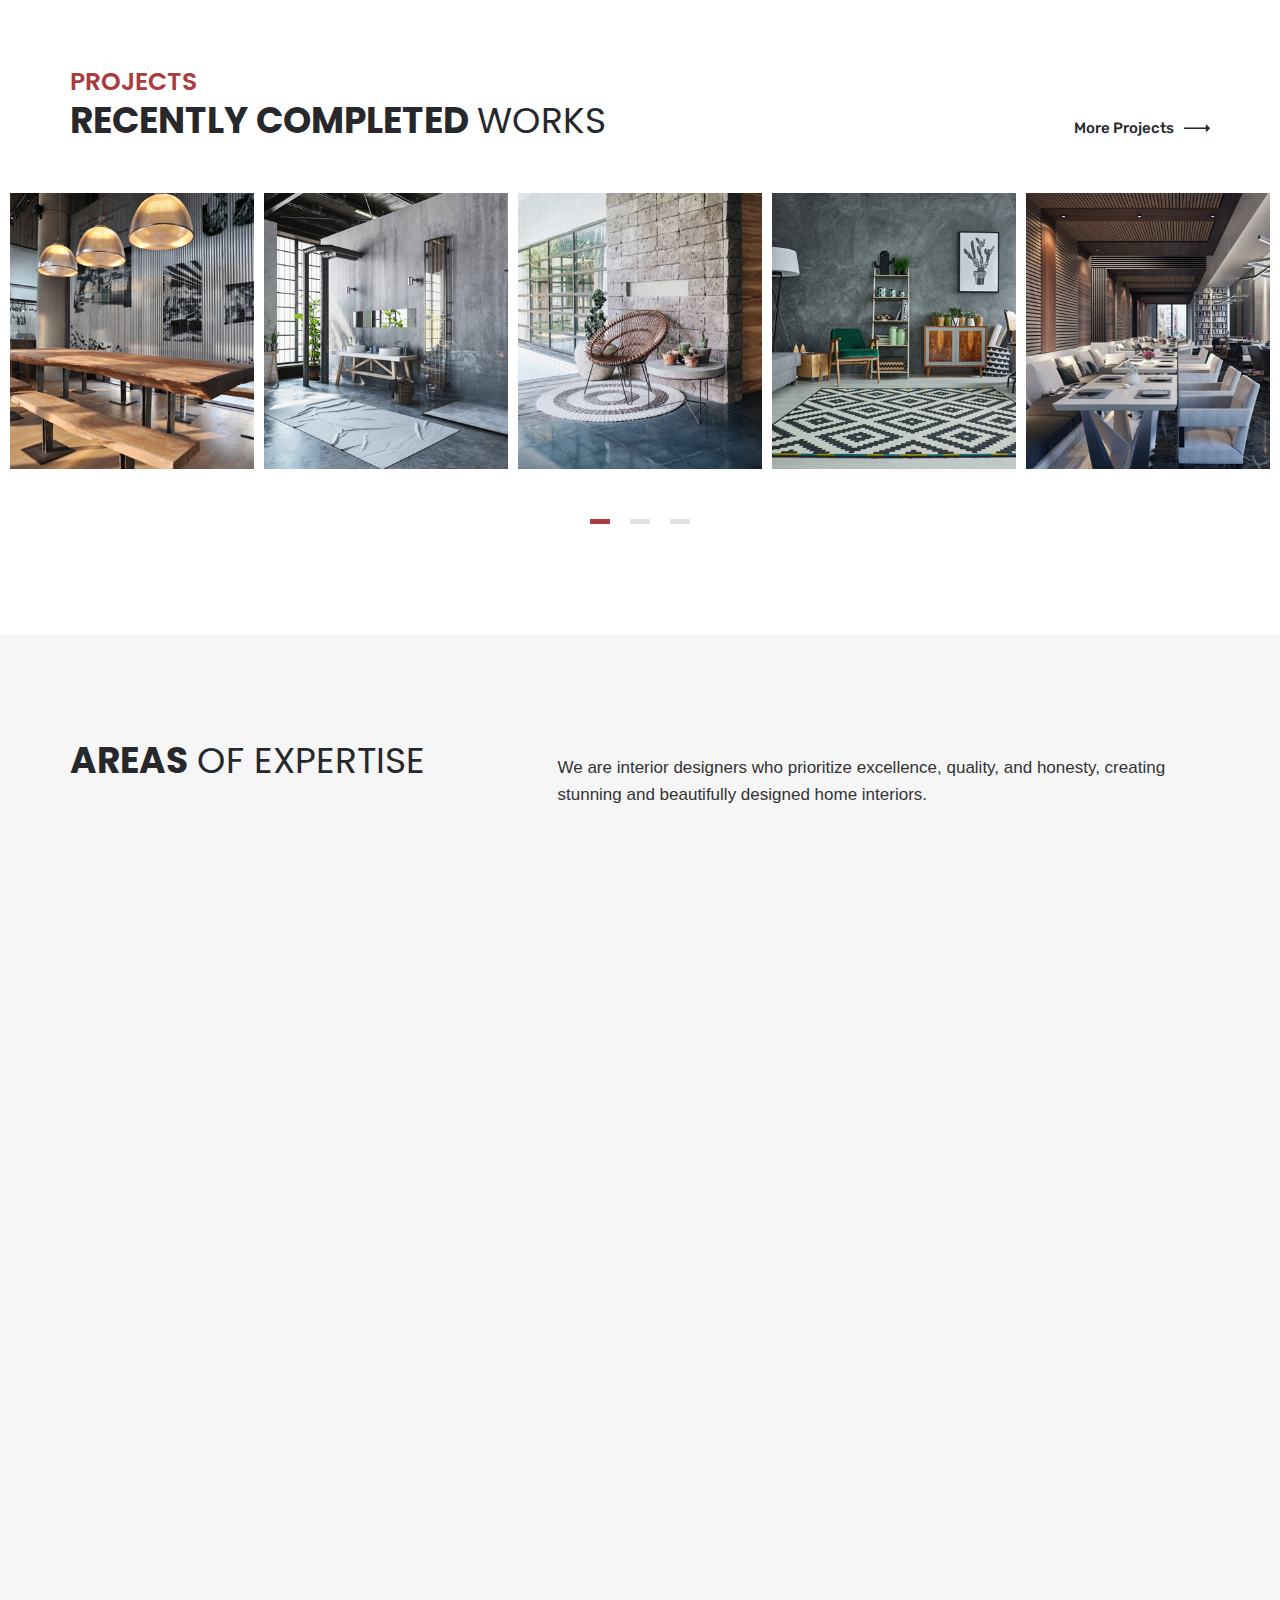
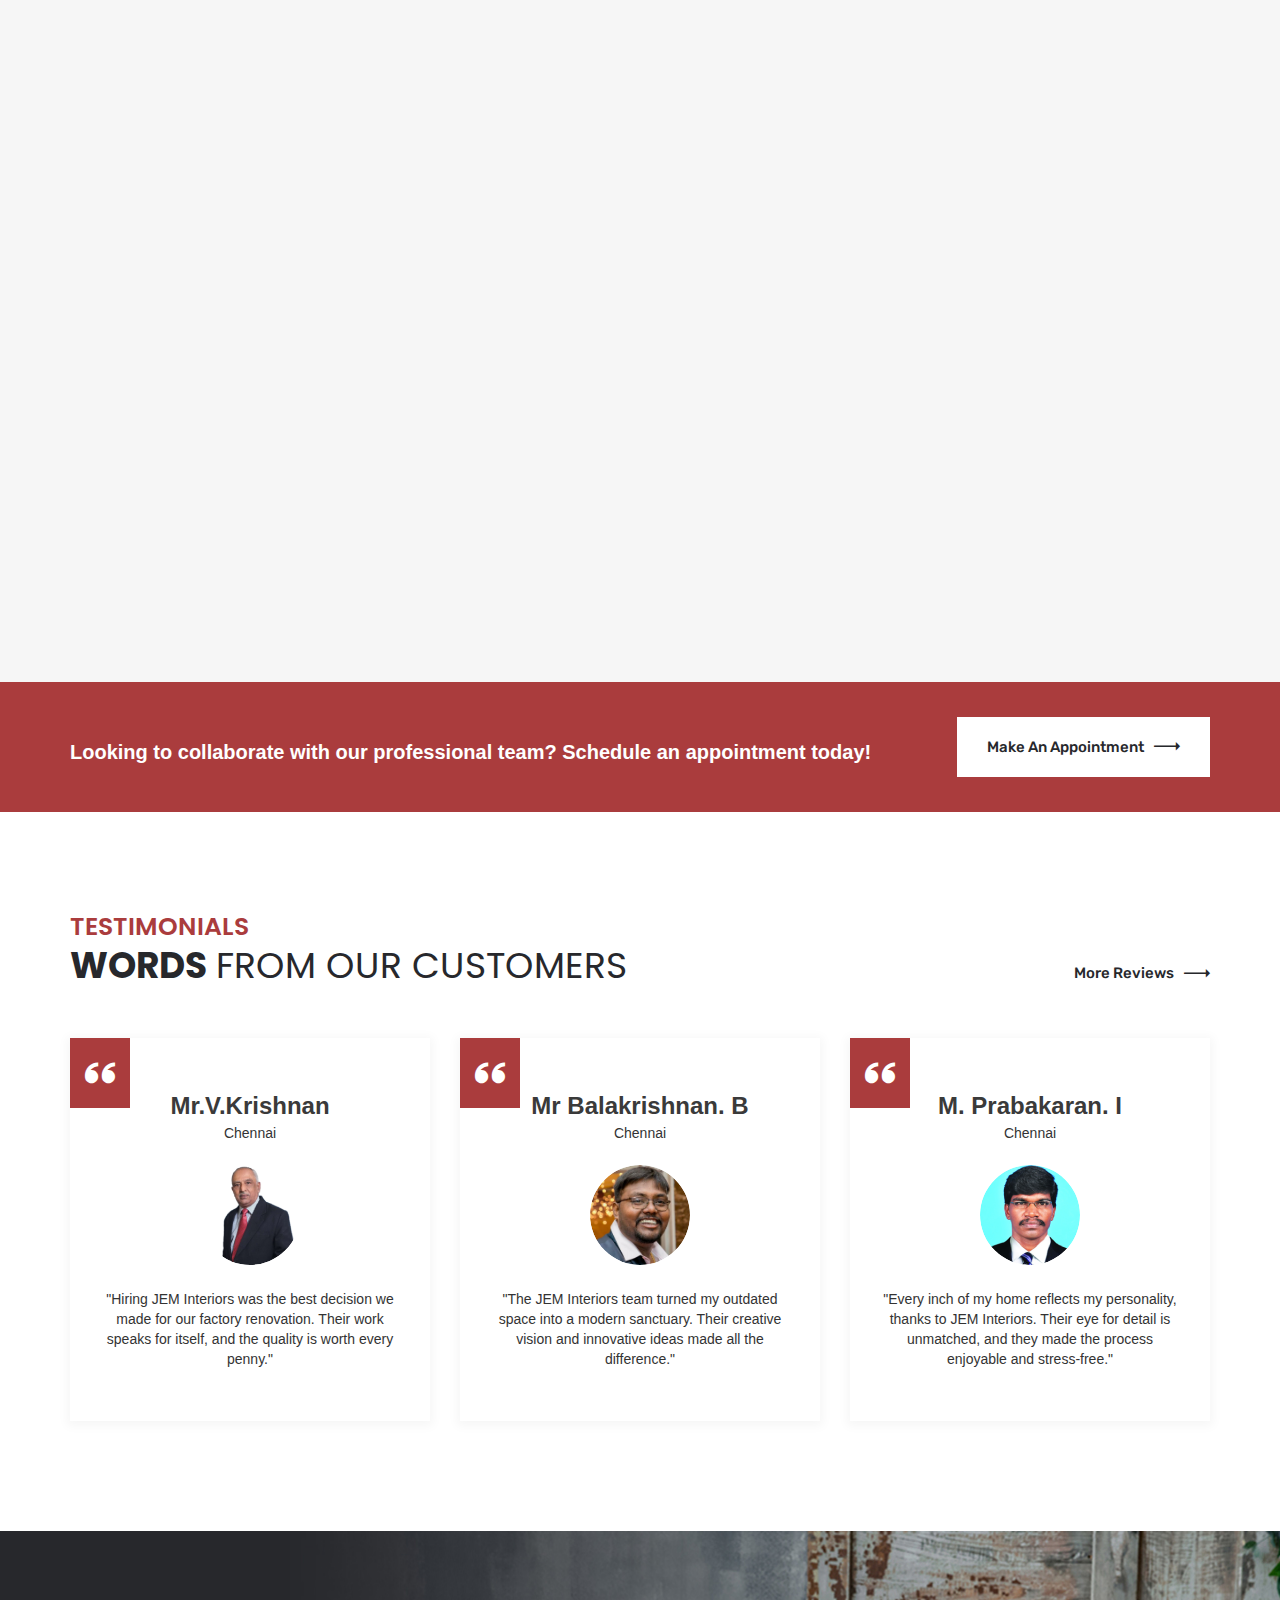
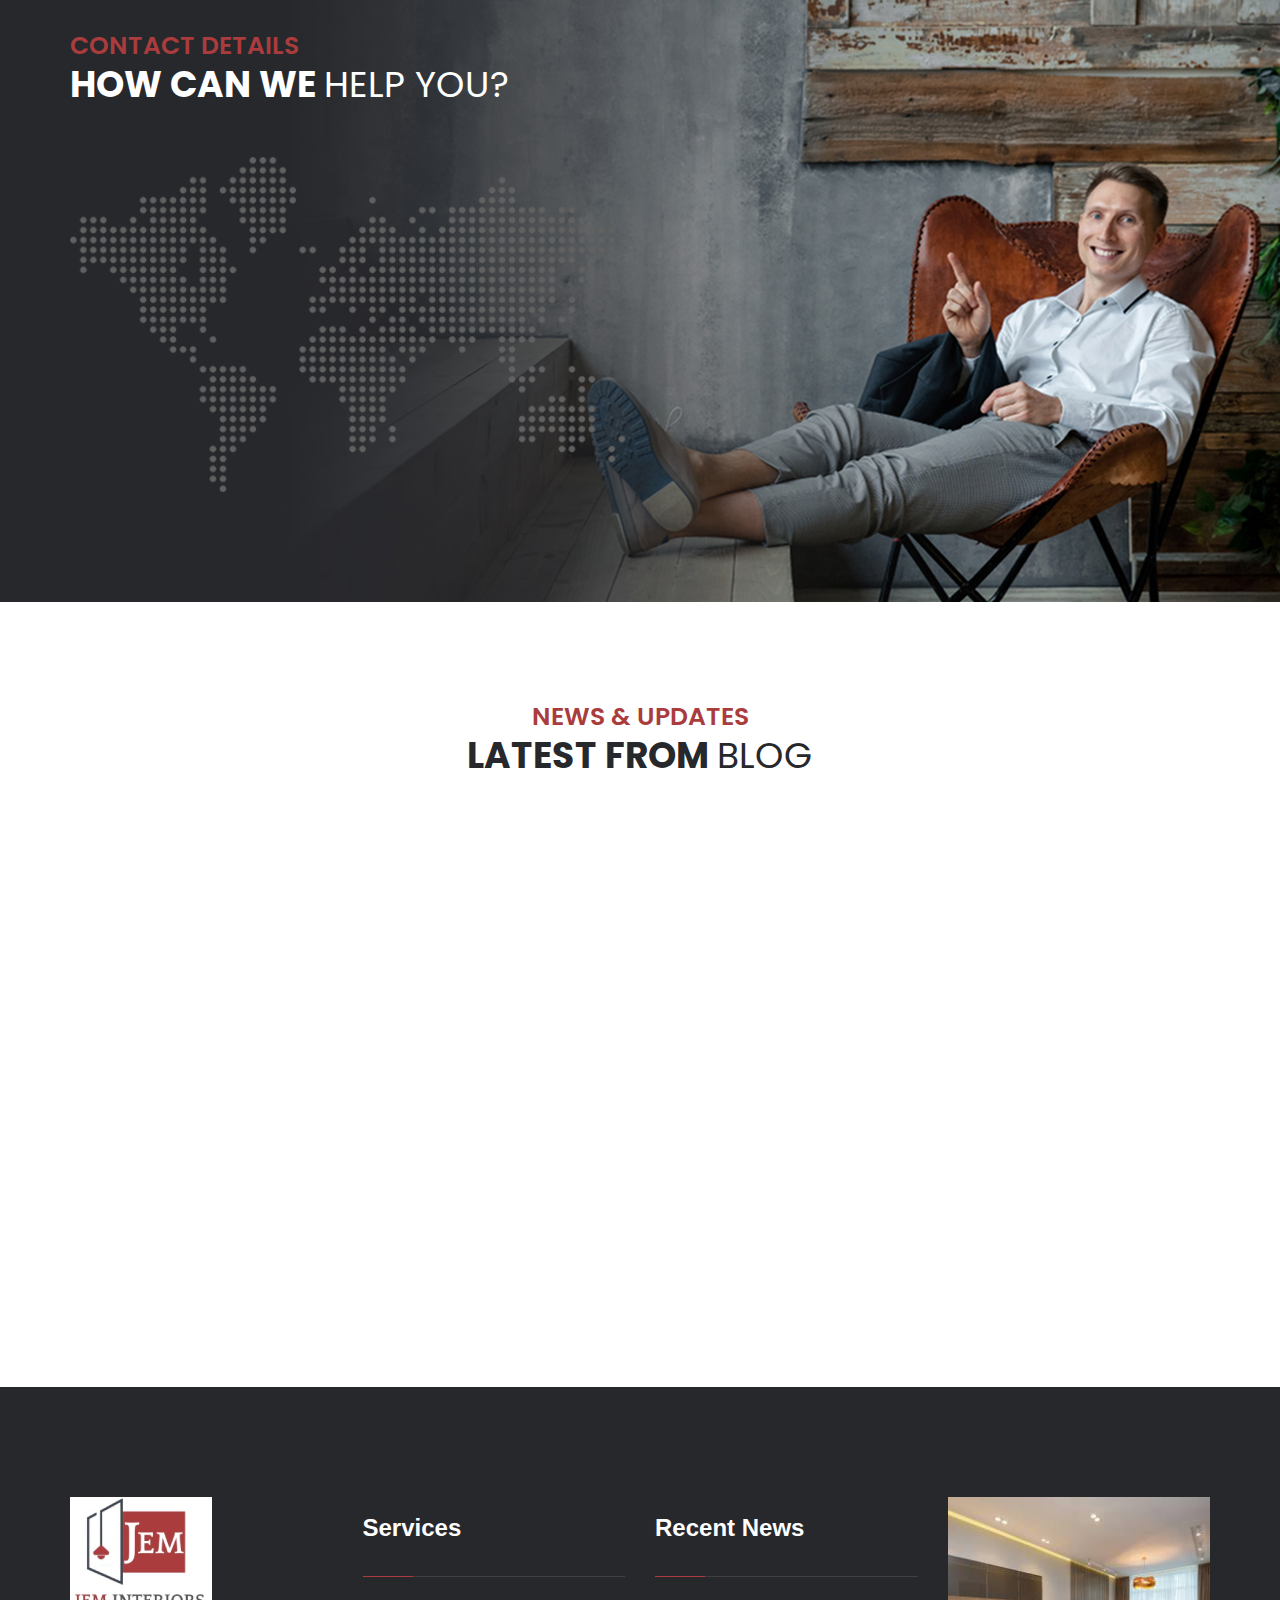
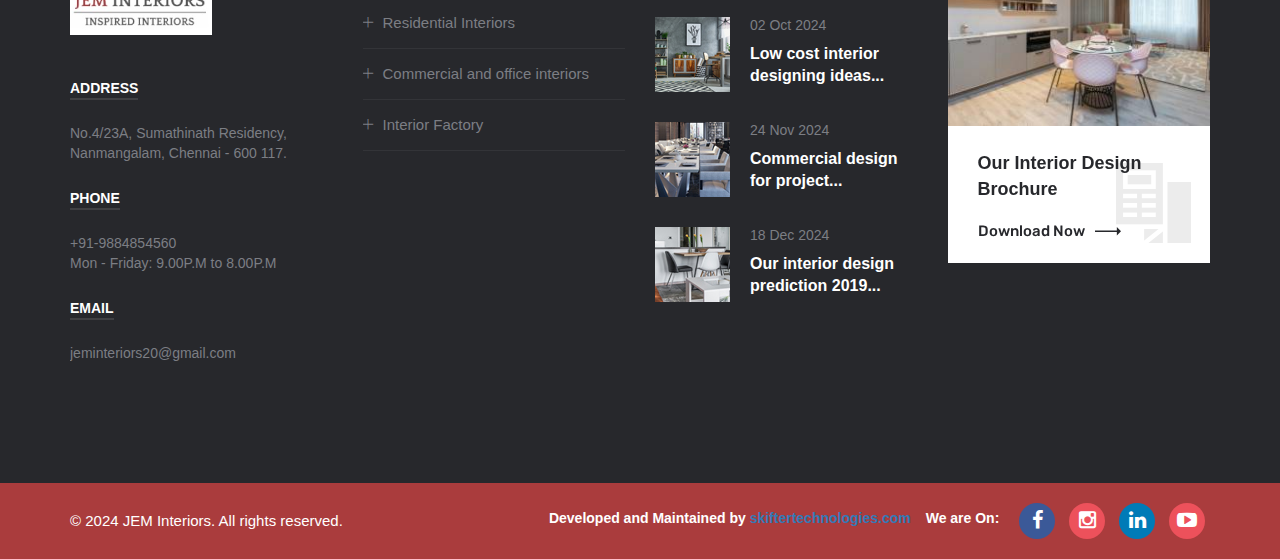
==== commit ec6bae7b: "Update index.html" ====
--- a/index.html
+++ b/index.html
@@ -1649,21 +1649,16 @@
                             </div>
                             <div class="footer-social-links float-right copyright-text">
                                 <span>Developed and Maintained by <a href="#">skiftertechnologies.com</a></span><span>We are On:</span>
-                                <ul class="sociallinks-style-one">
-                                    <li class="wow slideInUp" data-wow-delay="0ms" data-wow-duration="1200ms">
-                                        <a href="https://www.facebook.com/profile.php?id=61571061223342&mibextid=ZbWKwL"><i class="fa fa-facebook" aria-hidden="true"></i></a>
-                                    </li>
-                                    <li class="wow slideInUp" data-wow-delay="300ms" data-wow-duration="1500ms">
-                                        <a href="https://www.instagram.com/jeminteriors20/"><i class="fa fa-instagram" aria-hidden="true"></i>
-                                    <li class="wow slideInUp" data-wow-delay="100ms" data-wow-duration="1500ms">
-                                        <a href="#"><i class="fa fa-twitter" aria-hidden="true"></i></a>
-                                    </li>
-                                    </a>
-                                    </li>
-                                    <li class="wow slideInUp" data-wow-delay="400ms" data-wow-duration="1500ms">
-                                        <a href="#"><i class="fa fa-linkedin" aria-hidden="true"></i></a>
-                                    </li>
-                                </ul>
+                                 <ul class="social-network social-circle">
+                                   
+                                    <li><a href="https://www.facebook.com/profile.php?id=61571061223342&mibextid=ZbWKwL" class="icoFacebook" title="Facebook"><i class="fa fa-facebook"></i></a></li>
+
+                                    <li><a href="https://www.instagram.com/jeminteriors20/" class="icoTwitter" title="Twitter"><i class="fa fa-instagram"></i></a></li>
+                                   
+                                    <li><a href="https://www.linkedin.com/in/jem-interiors-35b168346/" class="icoLinkedin" title="Linkedin"><i class="fa fa-linkedin"></i></a></li>
+
+                                    <li><a href="https://www.youtube.com/@JEMInteriors20" class="youtube" title="Linkedin"><i class="fa fa-youtube-play"></i></a></li>
+                                </ul>		
                             </div>
                         </div>
                     </div>
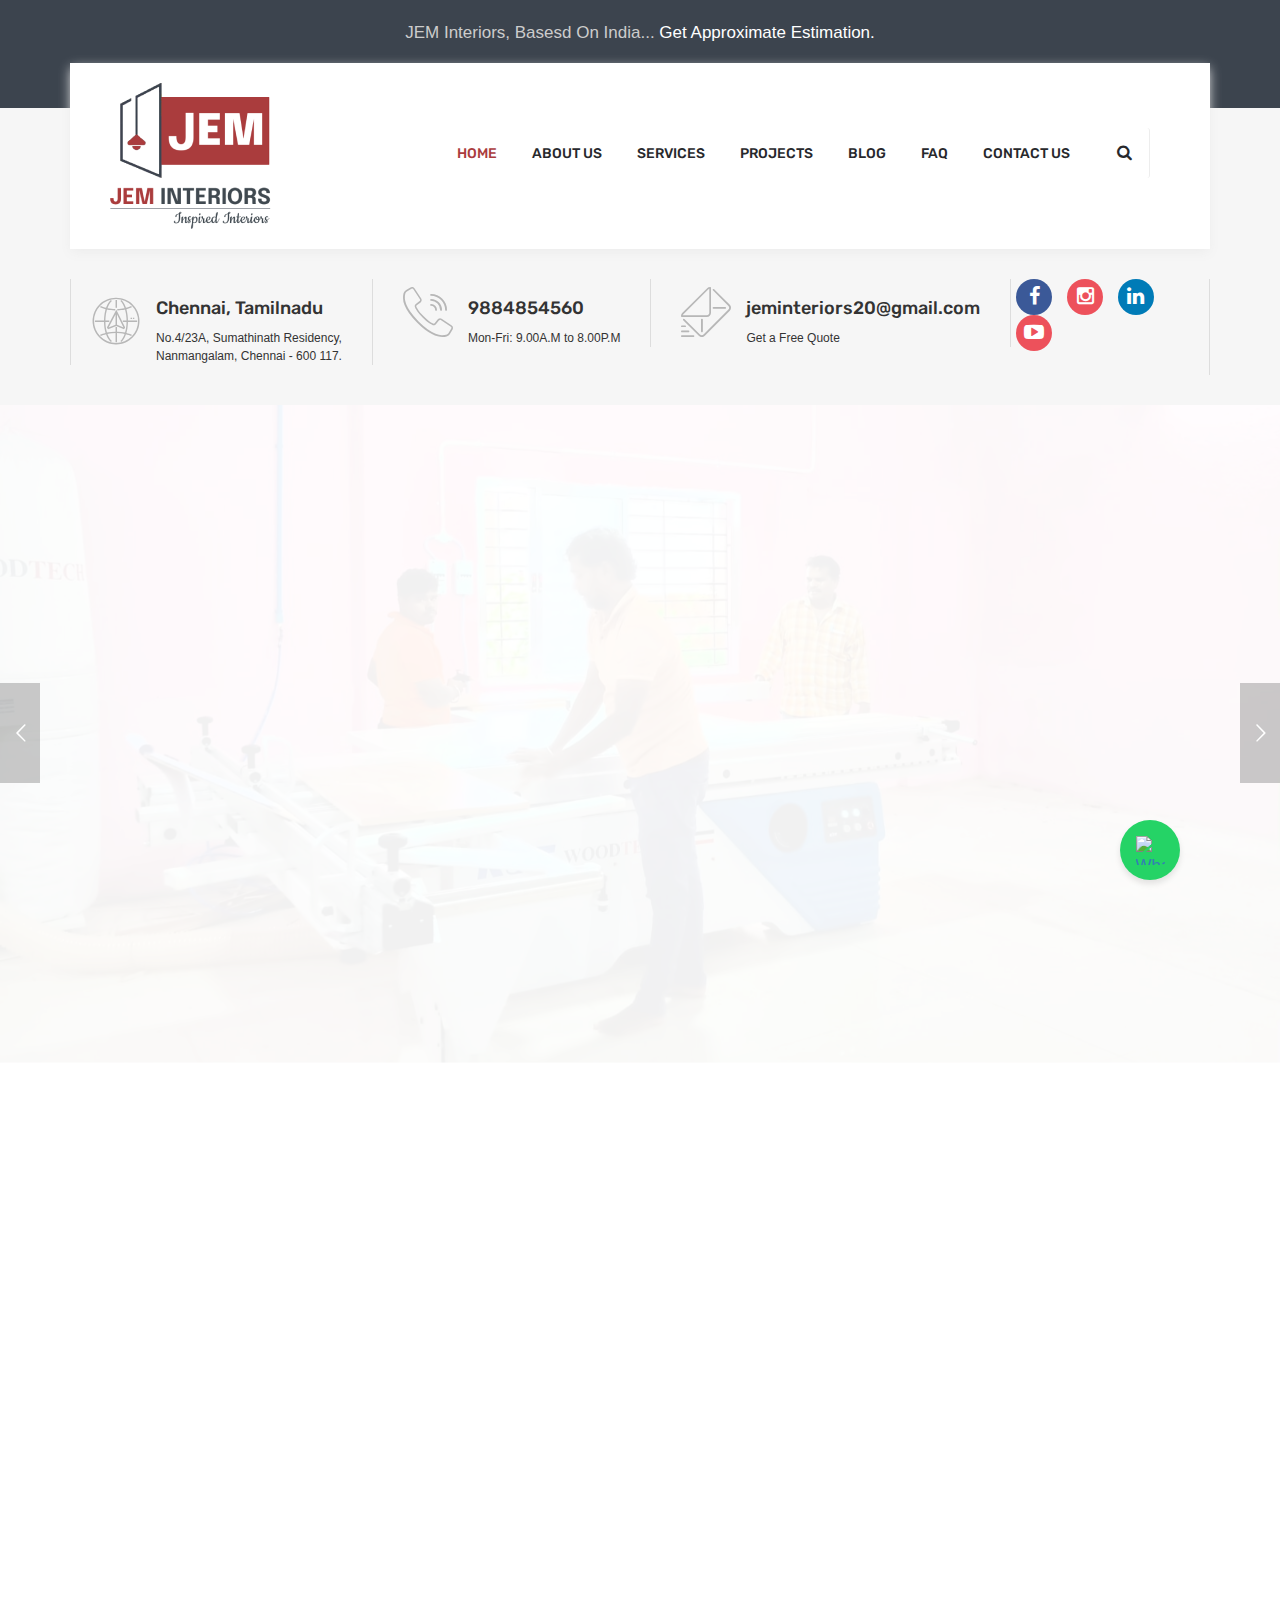
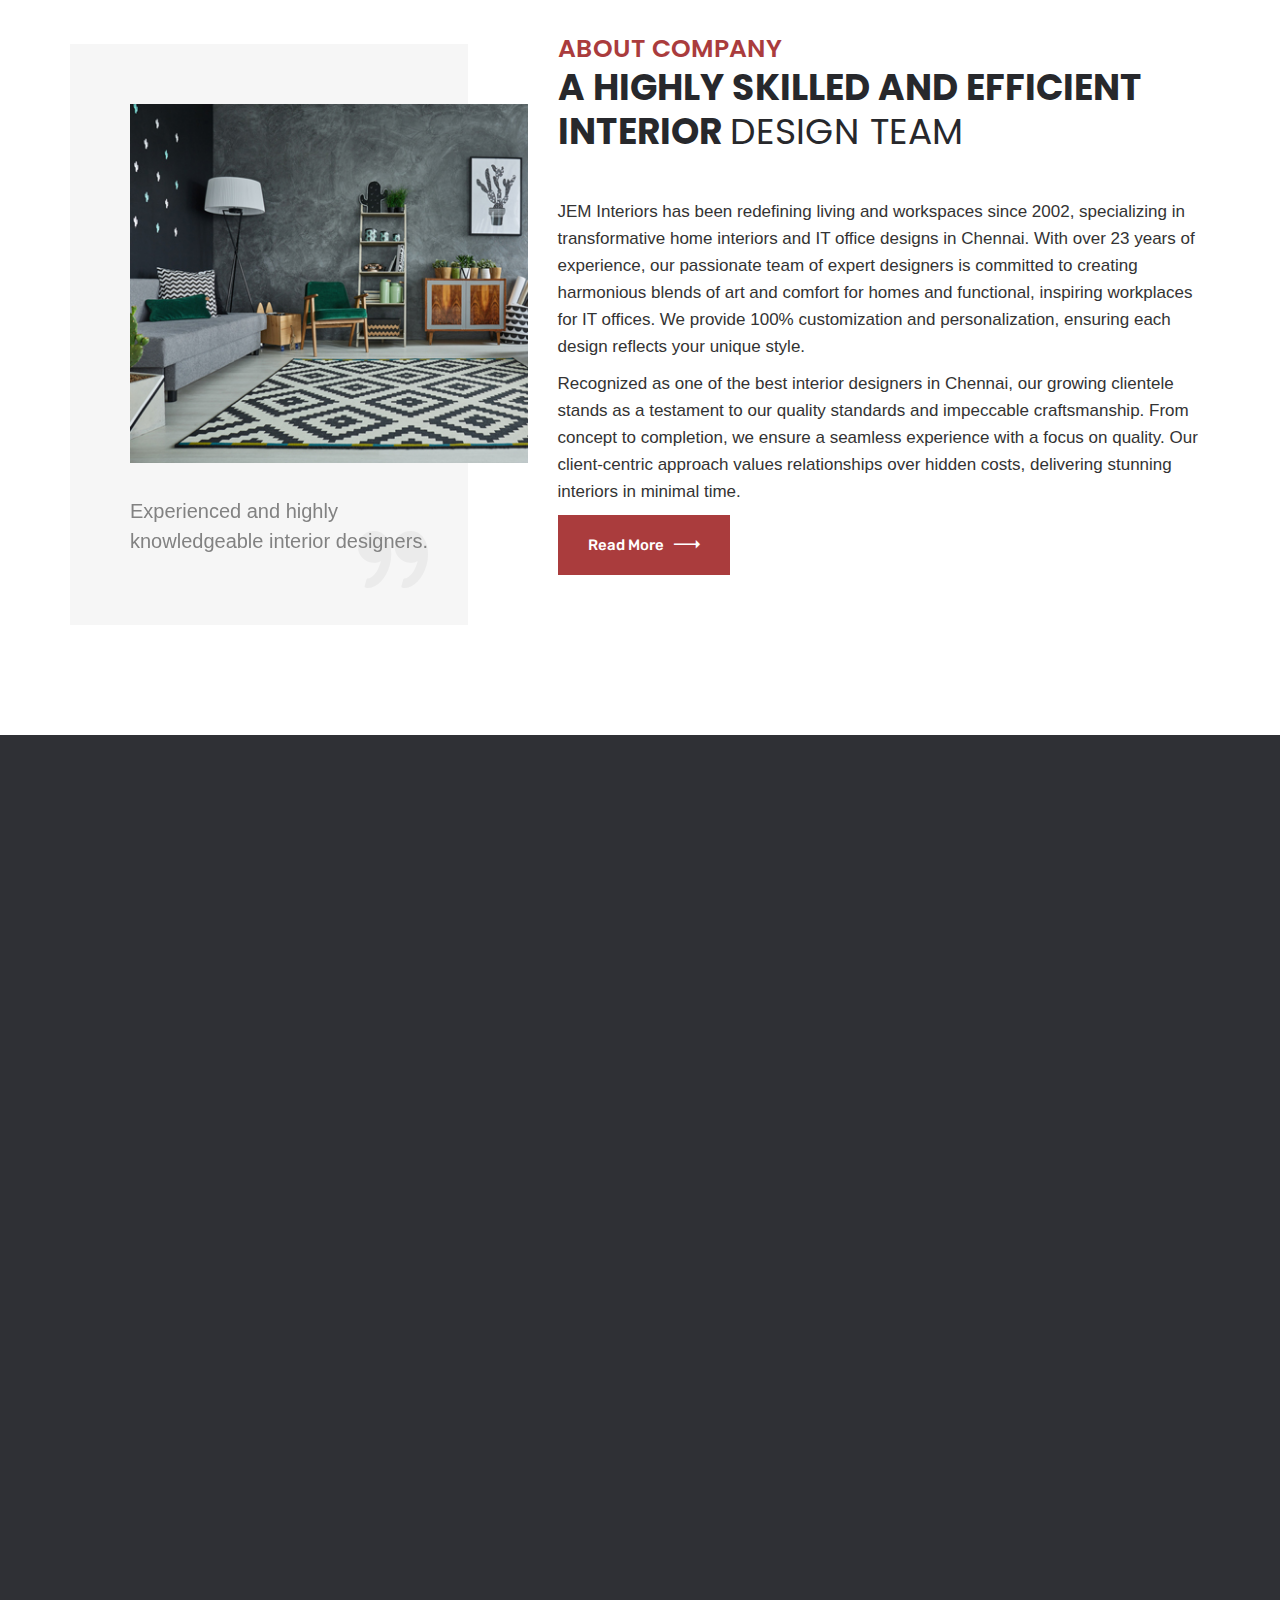
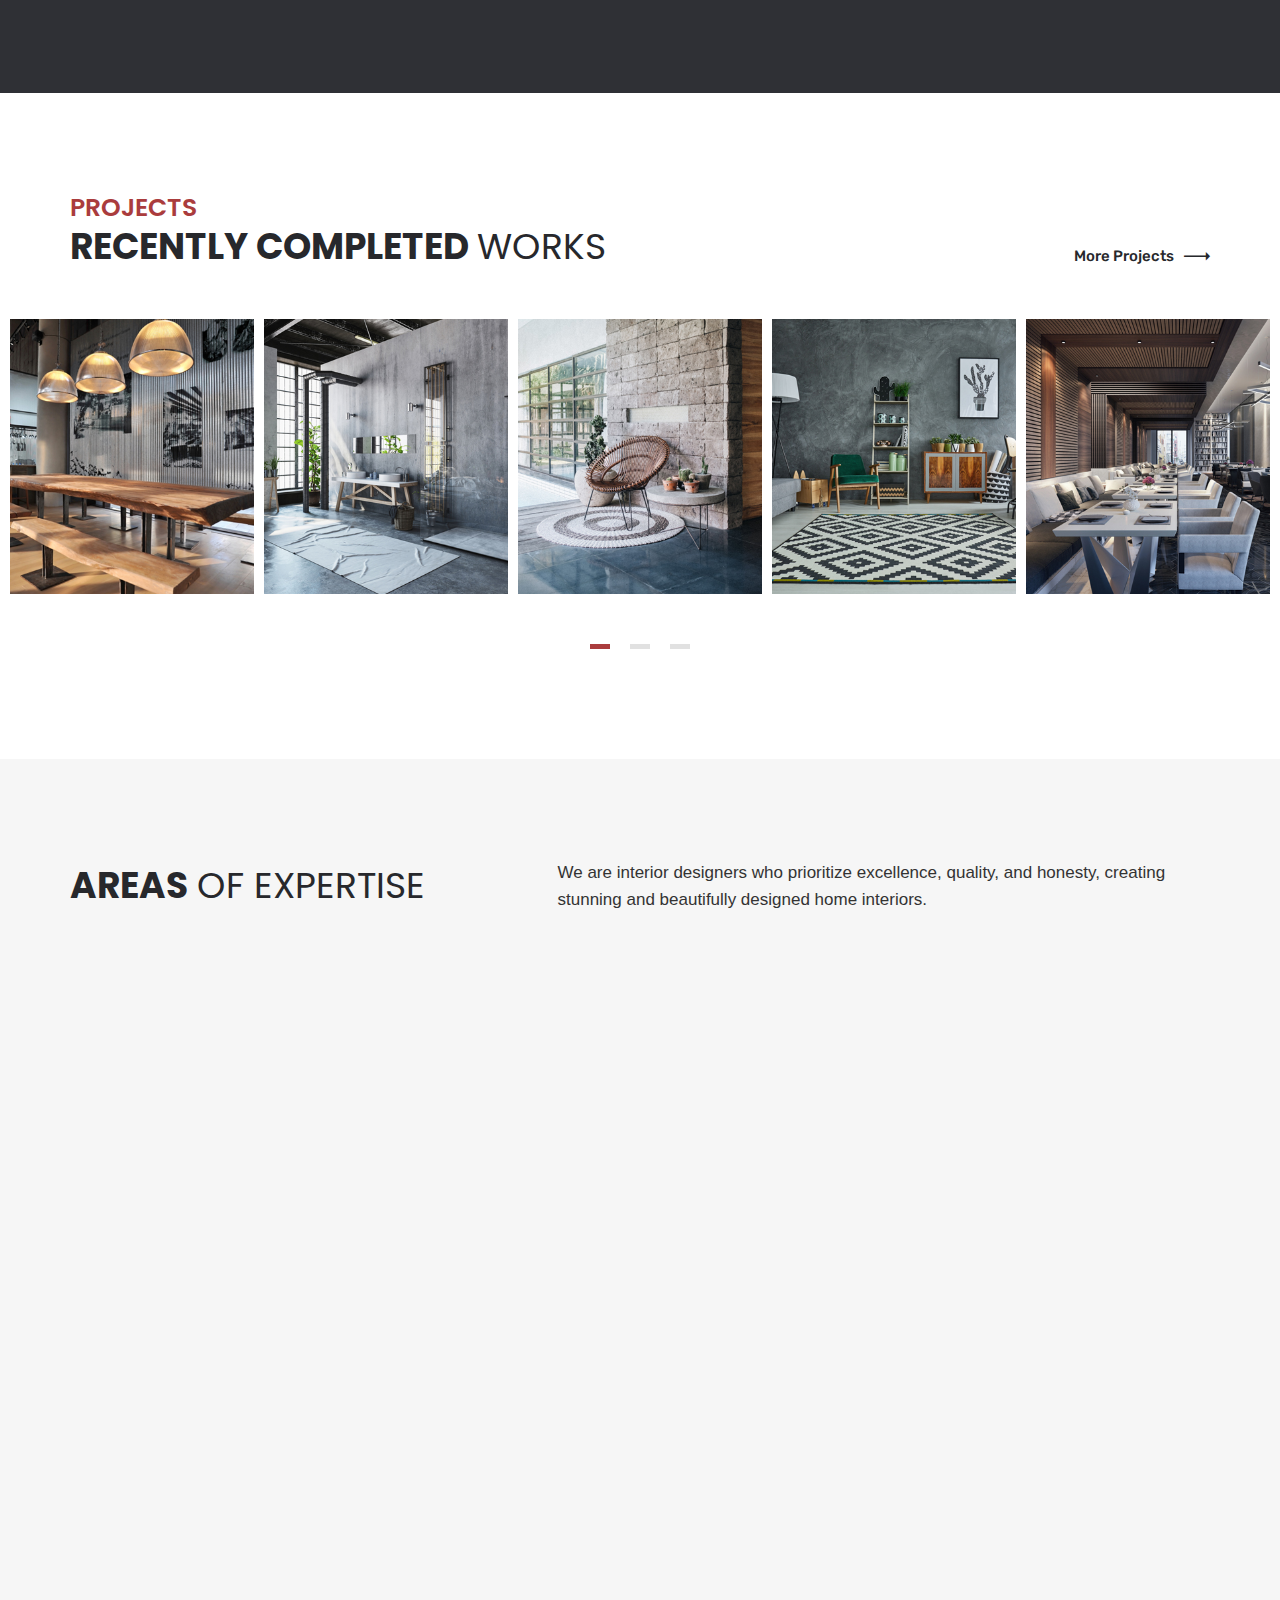
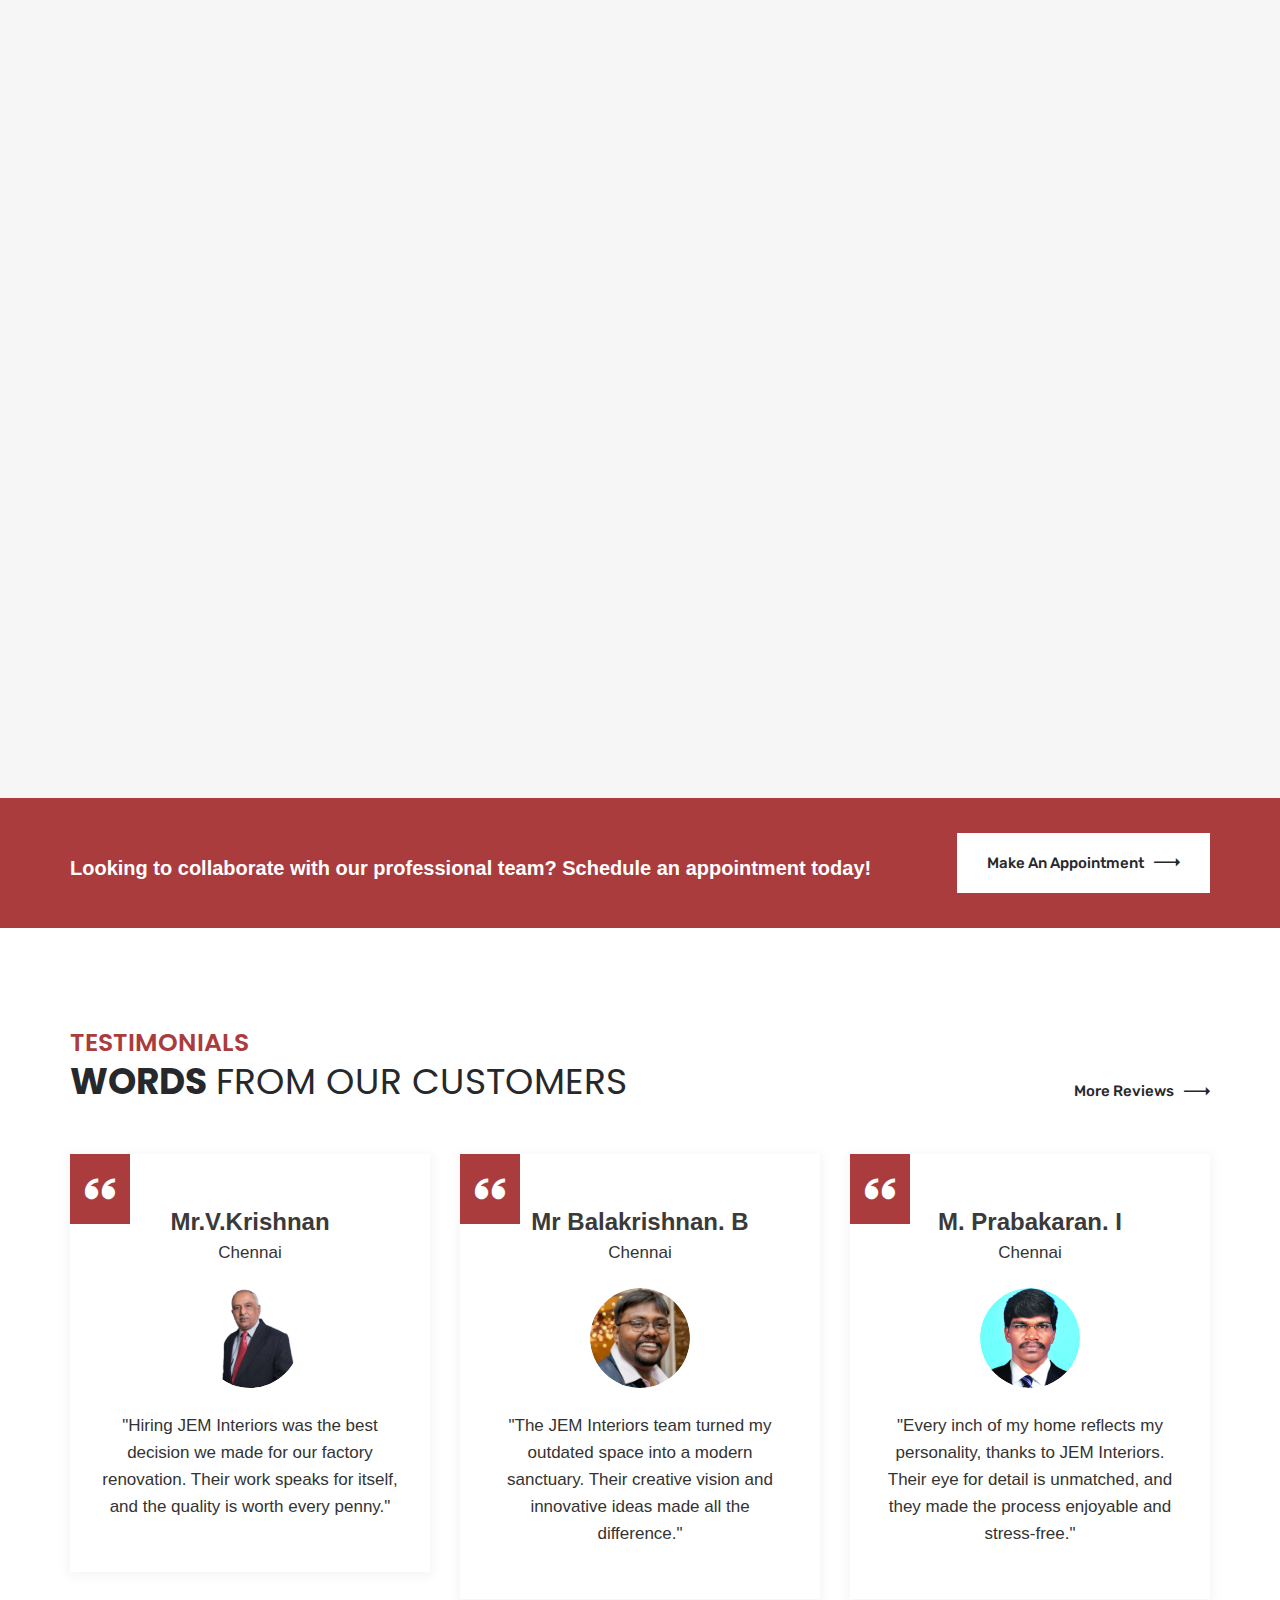
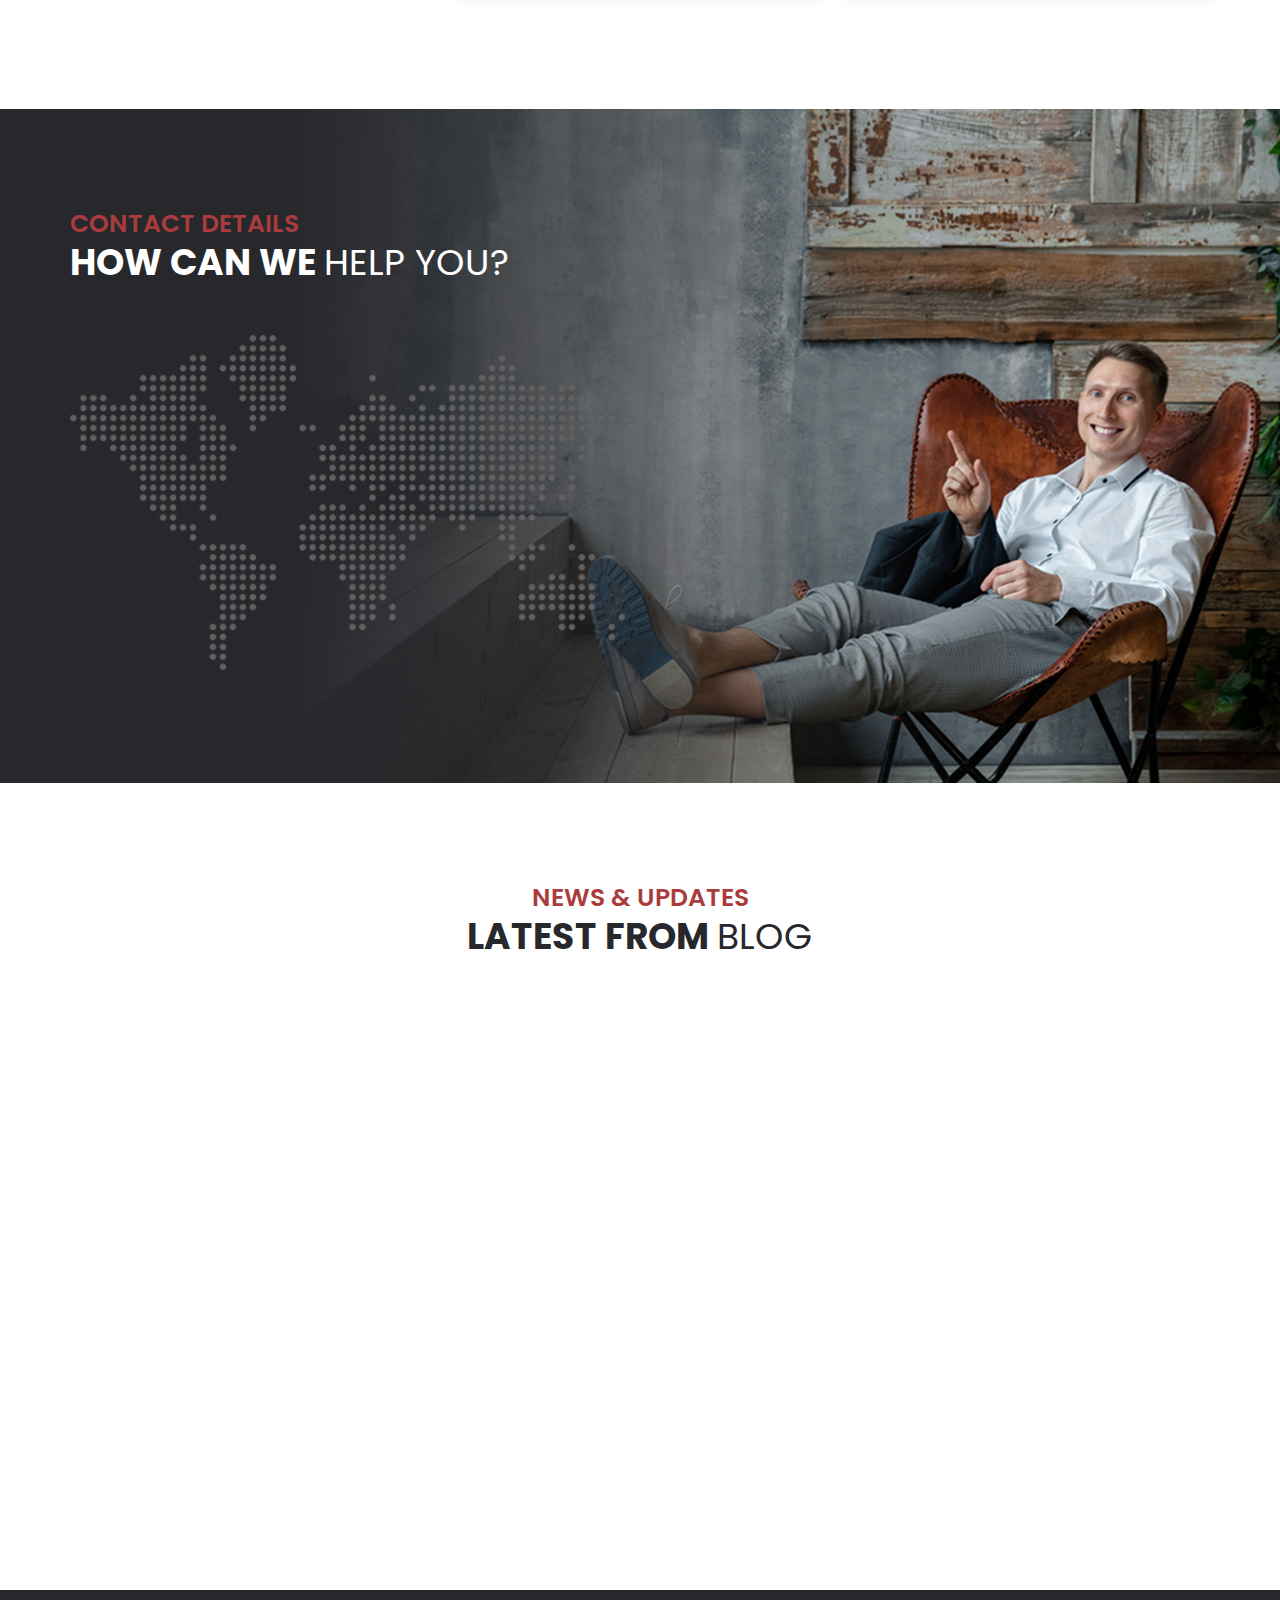
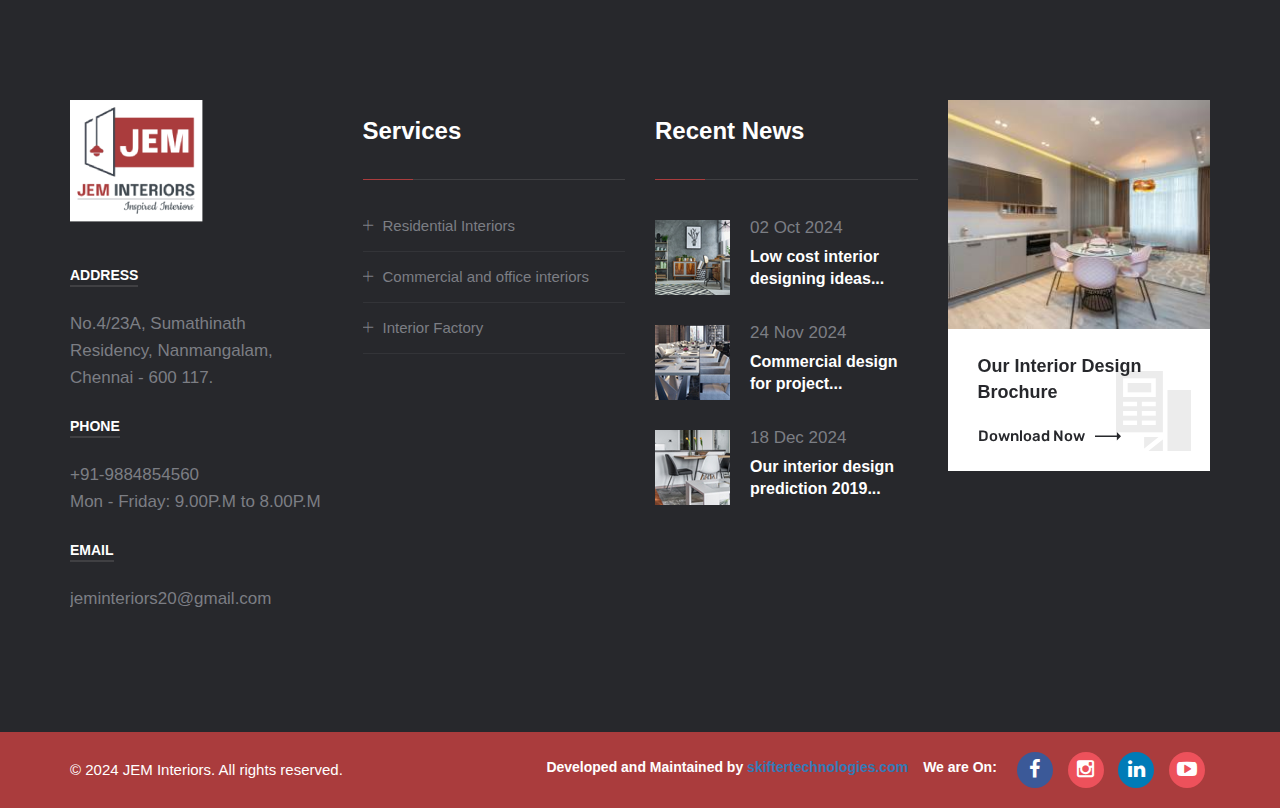
==== commit 30e458bb: "Update index.html" ====
--- a/index.html
+++ b/index.html
@@ -43,8 +43,8 @@
             cursor: pointer;
         }
         .whatsapp-button img {
-            width: 30px;
-            height: 30px;
+            width: 29px;
+            height: 29px;
         }
         ul.social-network {
 	list-style: none;
--- a/css/style.css
+++ b/css/style.css
@@ -84,8 +84,8 @@
 }
 body {
     color: #828282;
-    font-size: 15px;
-    line-height: 25px;
+    font-size: 17px !important;
+    line-height: 27px !important;
     font-weight: 400;
     font-family: 'Rubik', sans-serif;
 }
@@ -2155,7 +2155,7 @@
 .single-working-box .text-holder .outer-box .text{
     position: relative;
     display: block;
-    padding-left: 30px;
+    padding-left: 8px;
 }
 .single-working-box .text-holder .outer-box .text h3{
     color: #27282c;
@@ -7450,7 +7450,7 @@
 .services-style2-service-page .text {
     position: relative;
     display: block;
-    margin-top: 10px;
+    margin-top: -10px;
 }
 .services-style2-service-page .text p{
     font-size: 17px;
@@ -13066,6 +13066,100 @@
   content: "\e9ce";
 }
 
-
-
-
+.whatsapp-button {
+            position: fixed;
+            bottom: 20px;
+            right: 100px;
+            background-color: #25D366;
+            border-radius: 50%;
+            width: 60px;
+            height: 60px;
+            display: flex;
+            justify-content: center;
+            align-items: center;
+            box-shadow: 0 4px 6px rgba(0, 0, 0, 0.1);
+            z-index: 1000;
+            cursor: pointer;
+        }
+        .whatsapp-button img {
+            width: 30px;
+            height: 30px;
+        }
+        ul.social-network {
+	list-style: none;
+	display: inline;
+	margin-left:0px !important;
+	padding: 0;
+}
+ul.social-network li {
+	display: inline;
+	margin: 0 5px;
+}
+
+
+/* footer social icons */
+
+.social-network a.icoFacebook{
+	background-color:#3B5998;
+}
+.social-network a.icoTwitter {
+	background-color:#ED515B;
+}
+
+.social-network a.youtube {
+	background-color:#ED515B;
+}
+.social-network a.icoLinkedin {
+	background-color:#007bb7;
+}
+.social-network a.icoRss:hover i, .social-network a.icoFacebook:hover i, .social-network a.icoTwitter:hover i,
+.social-network a.icoGoogle:hover i, .social-network a.icoVimeo:hover i, .social-network a.icoLinkedin:hover i {
+	color:#fff;
+}
+a.socialIcon:hover, .socialHoverClass {
+	color:#44BCDD;
+}
+
+.social-circle li a {
+	display:inline-block;
+	position:relative;
+	margin:0 auto 0 auto;
+	-moz-border-radius:50%;
+	-webkit-border-radius:50%;
+	border-radius:50%;
+	text-align:center;
+	width: 36px;
+	height: 36px;
+	font-size:20px;
+}
+.social-circle li i {
+	margin:0;
+	line-height:35px;
+	text-align: center;
+}
+
+.social-circle li a:hover i, .triggeredHover {
+	-moz-transform: rotate(360deg);
+	-webkit-transform: rotate(360deg);
+	-ms--transform: rotate(360deg);
+	transform: rotate(360deg);
+	-webkit-transition: all 0.2s;
+	-moz-transition: all 0.2s;
+	-o-transition: all 0.2s;
+	-ms-transition: all 0.2s;
+	transition: all 0.2s;
+}
+.social-circle i {
+	color: #fff;
+	-webkit-transition: all 0.8s;
+	-moz-transition: all 0.8s;
+	-o-transition: all 0.8s;
+	-ms-transition: all 0.8s;
+	transition: all 0.8s;
+}
+
+.social-network social-circle a {
+ background-color: #D3D3D3;   
+}
+
+
--- a/css/responsive.css
+++ b/css/responsive.css
@@ -1487,7 +1487,8 @@
     z-index: 33;
 }
 .logo-box-style1 img {
-    max-width: 70%;
+     width: 84px;
+        margin-top: -19px;
 }    
     
 .main-menu-box {
@@ -1775,7 +1776,8 @@
     z-index: 33;
 }
 .logo-box-style2 a img{
-    width: 70%;
+    width: 84px;
+        margin-top: -19px;
 }    
  
 .mainmenu-right.style2 {
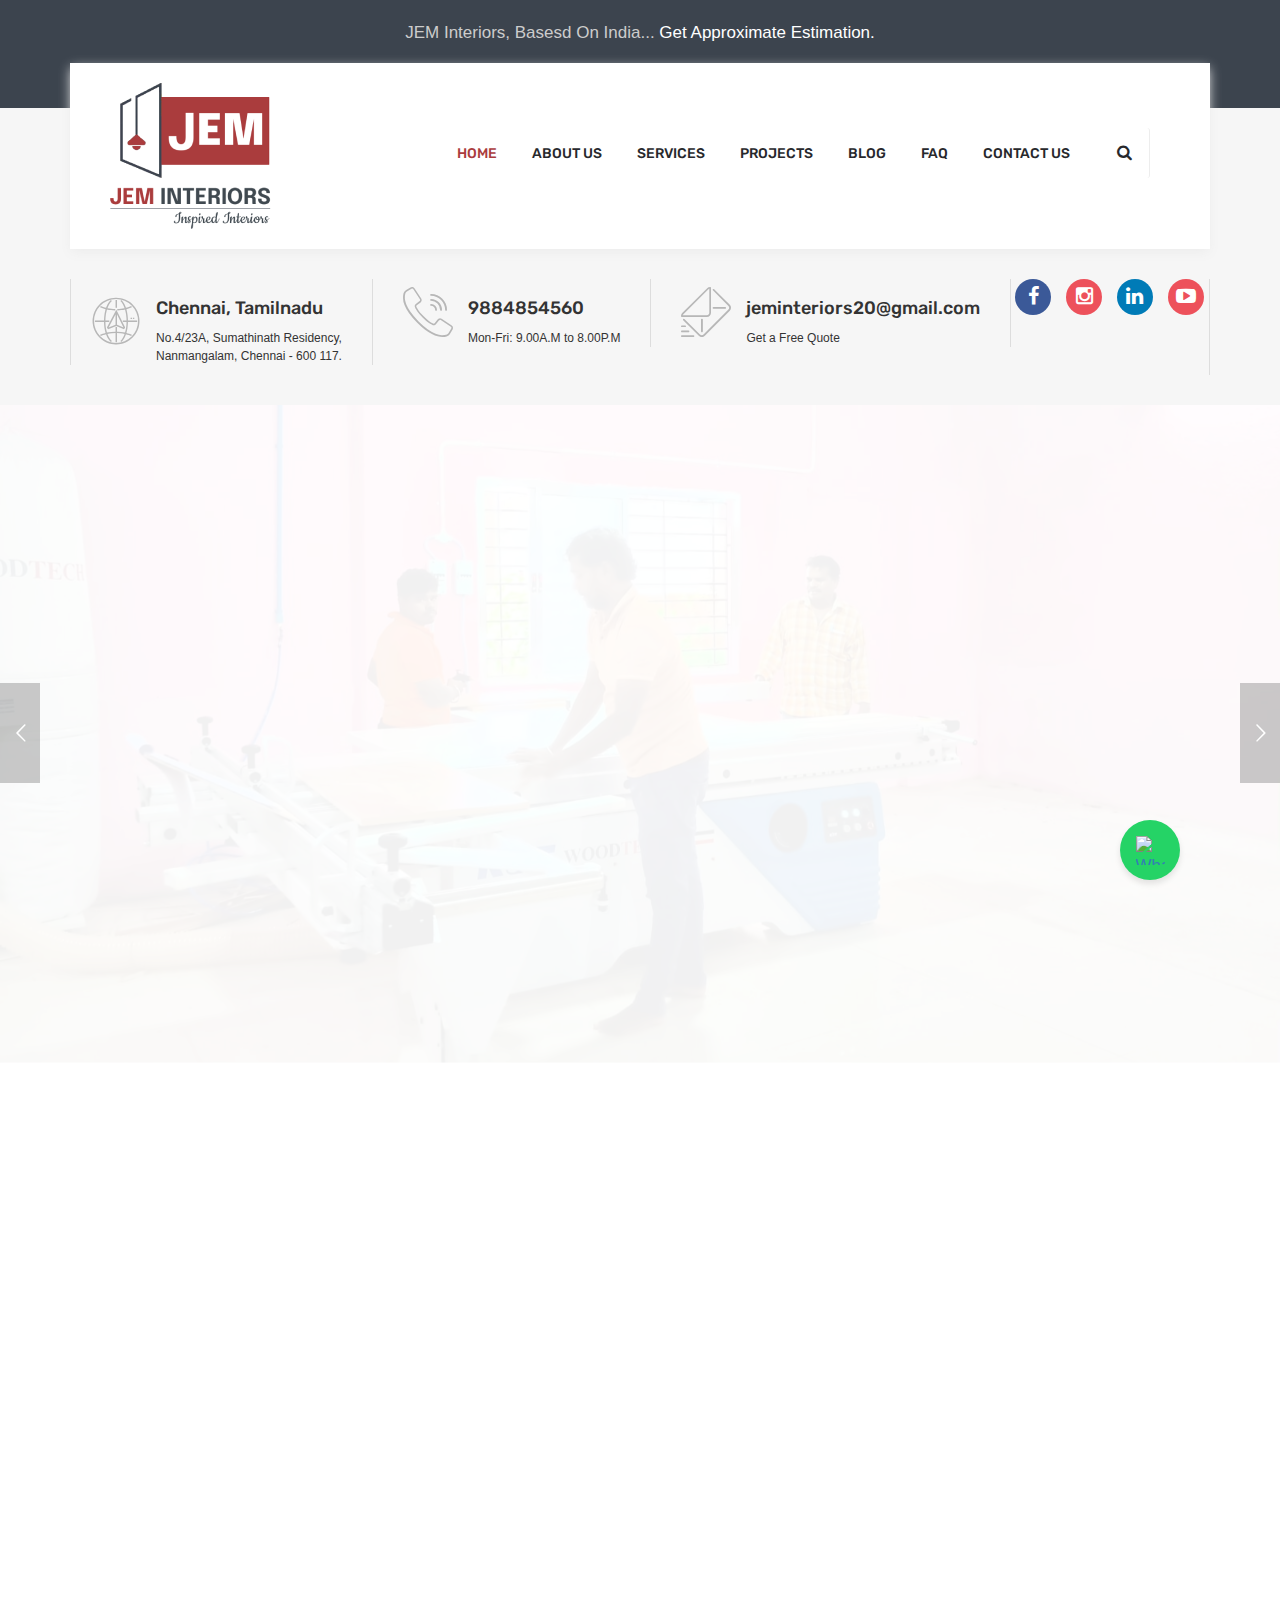
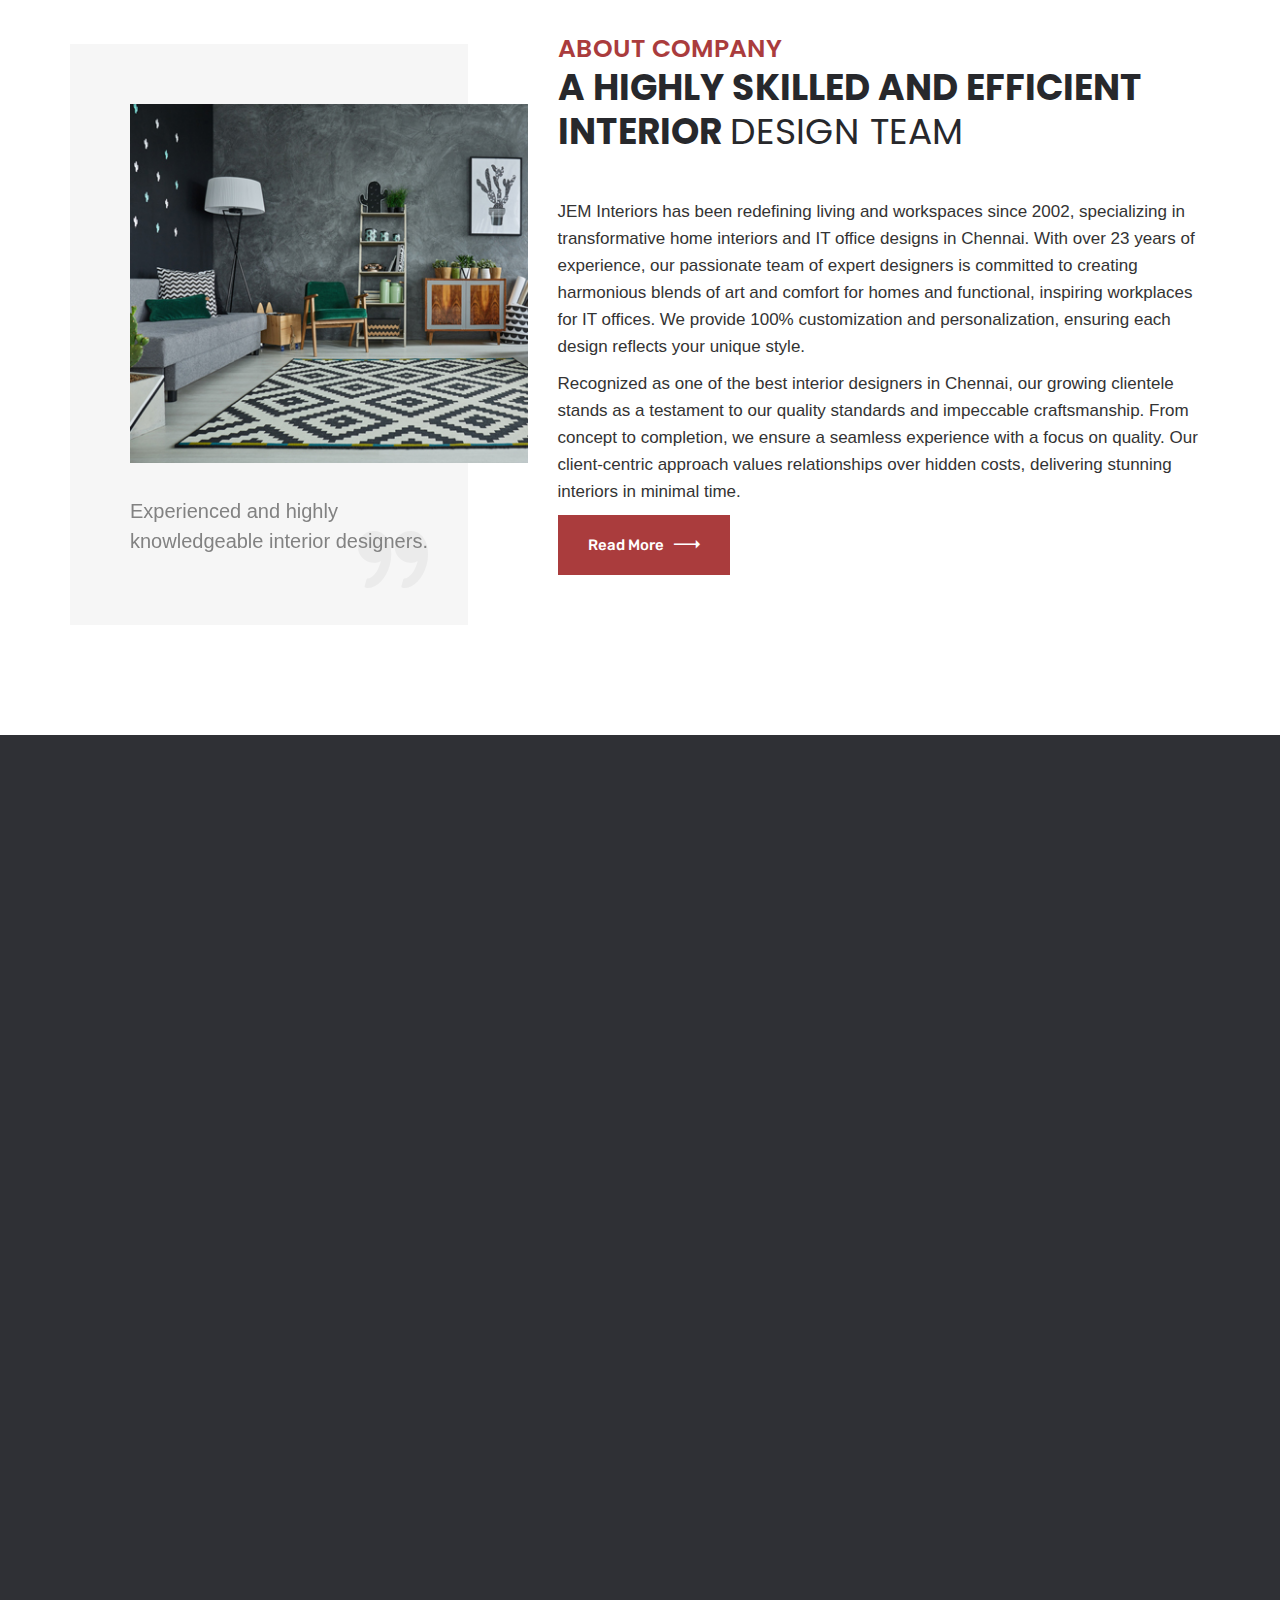
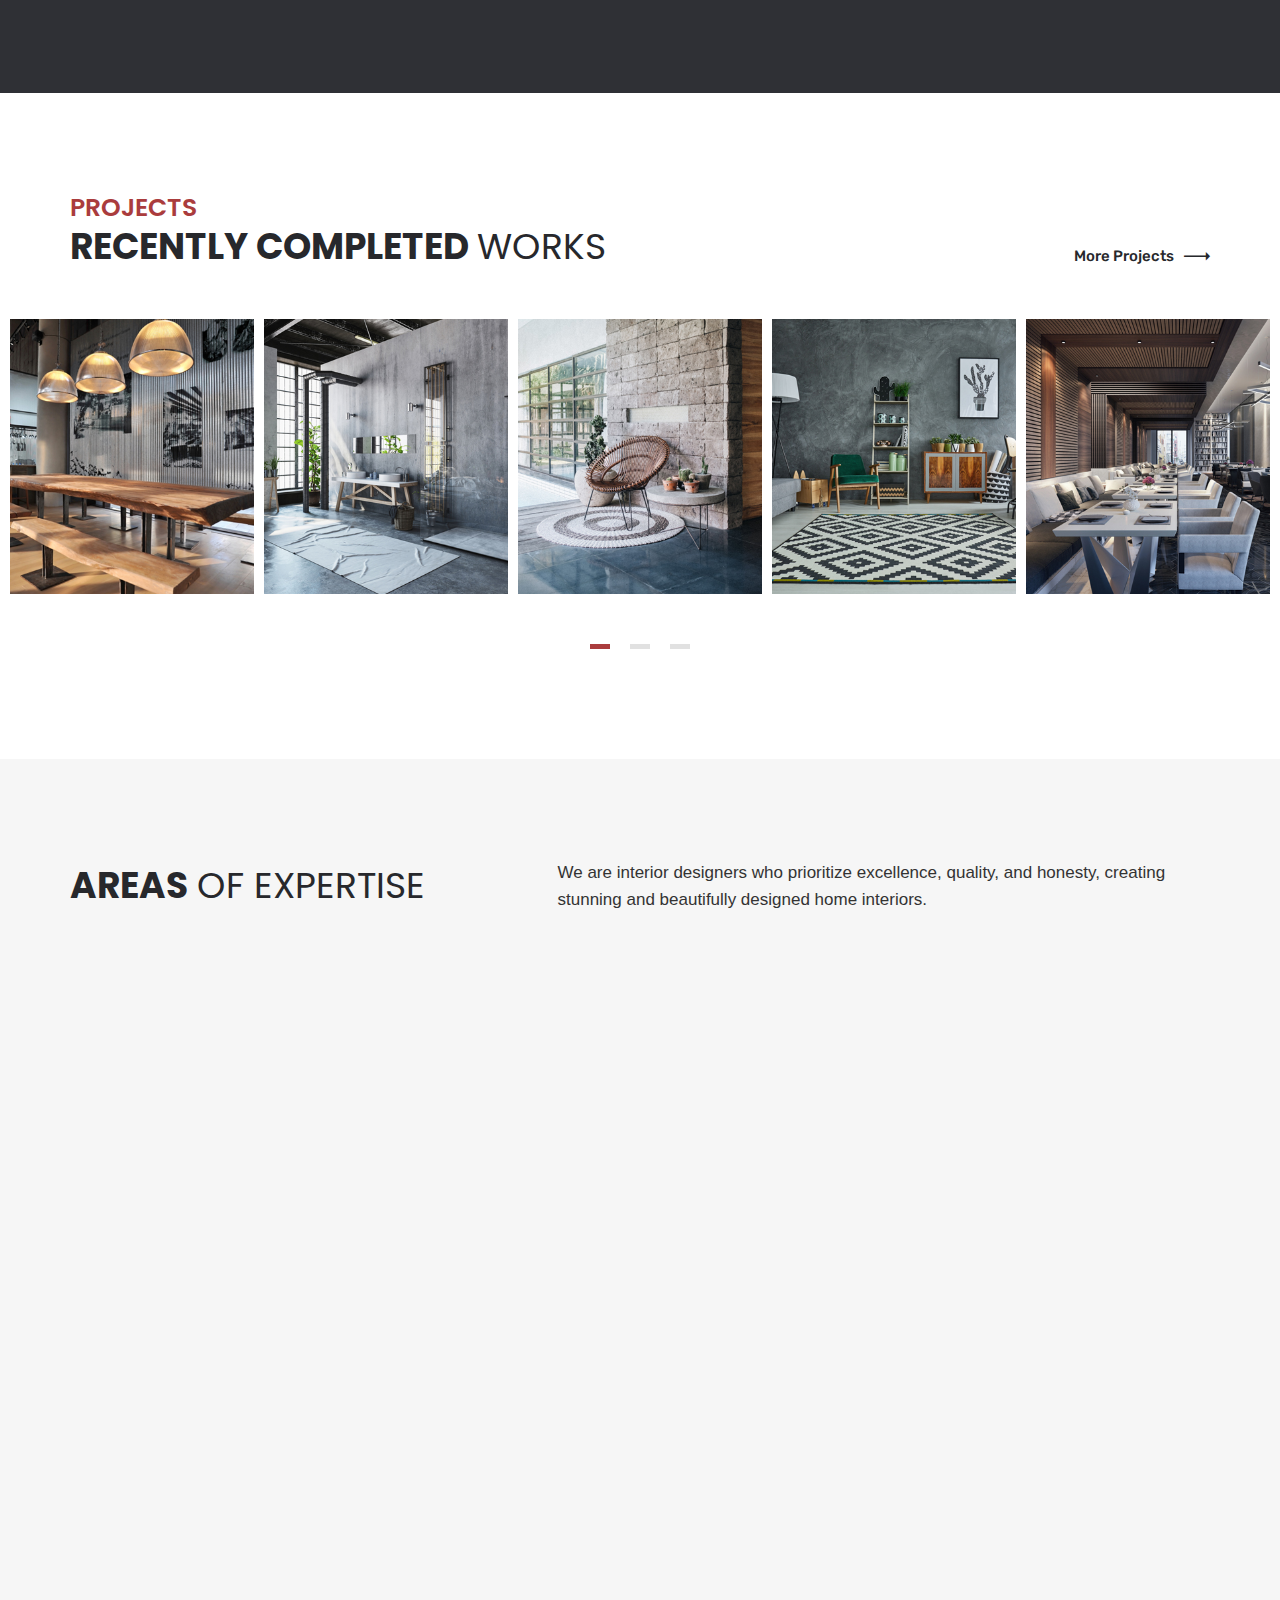
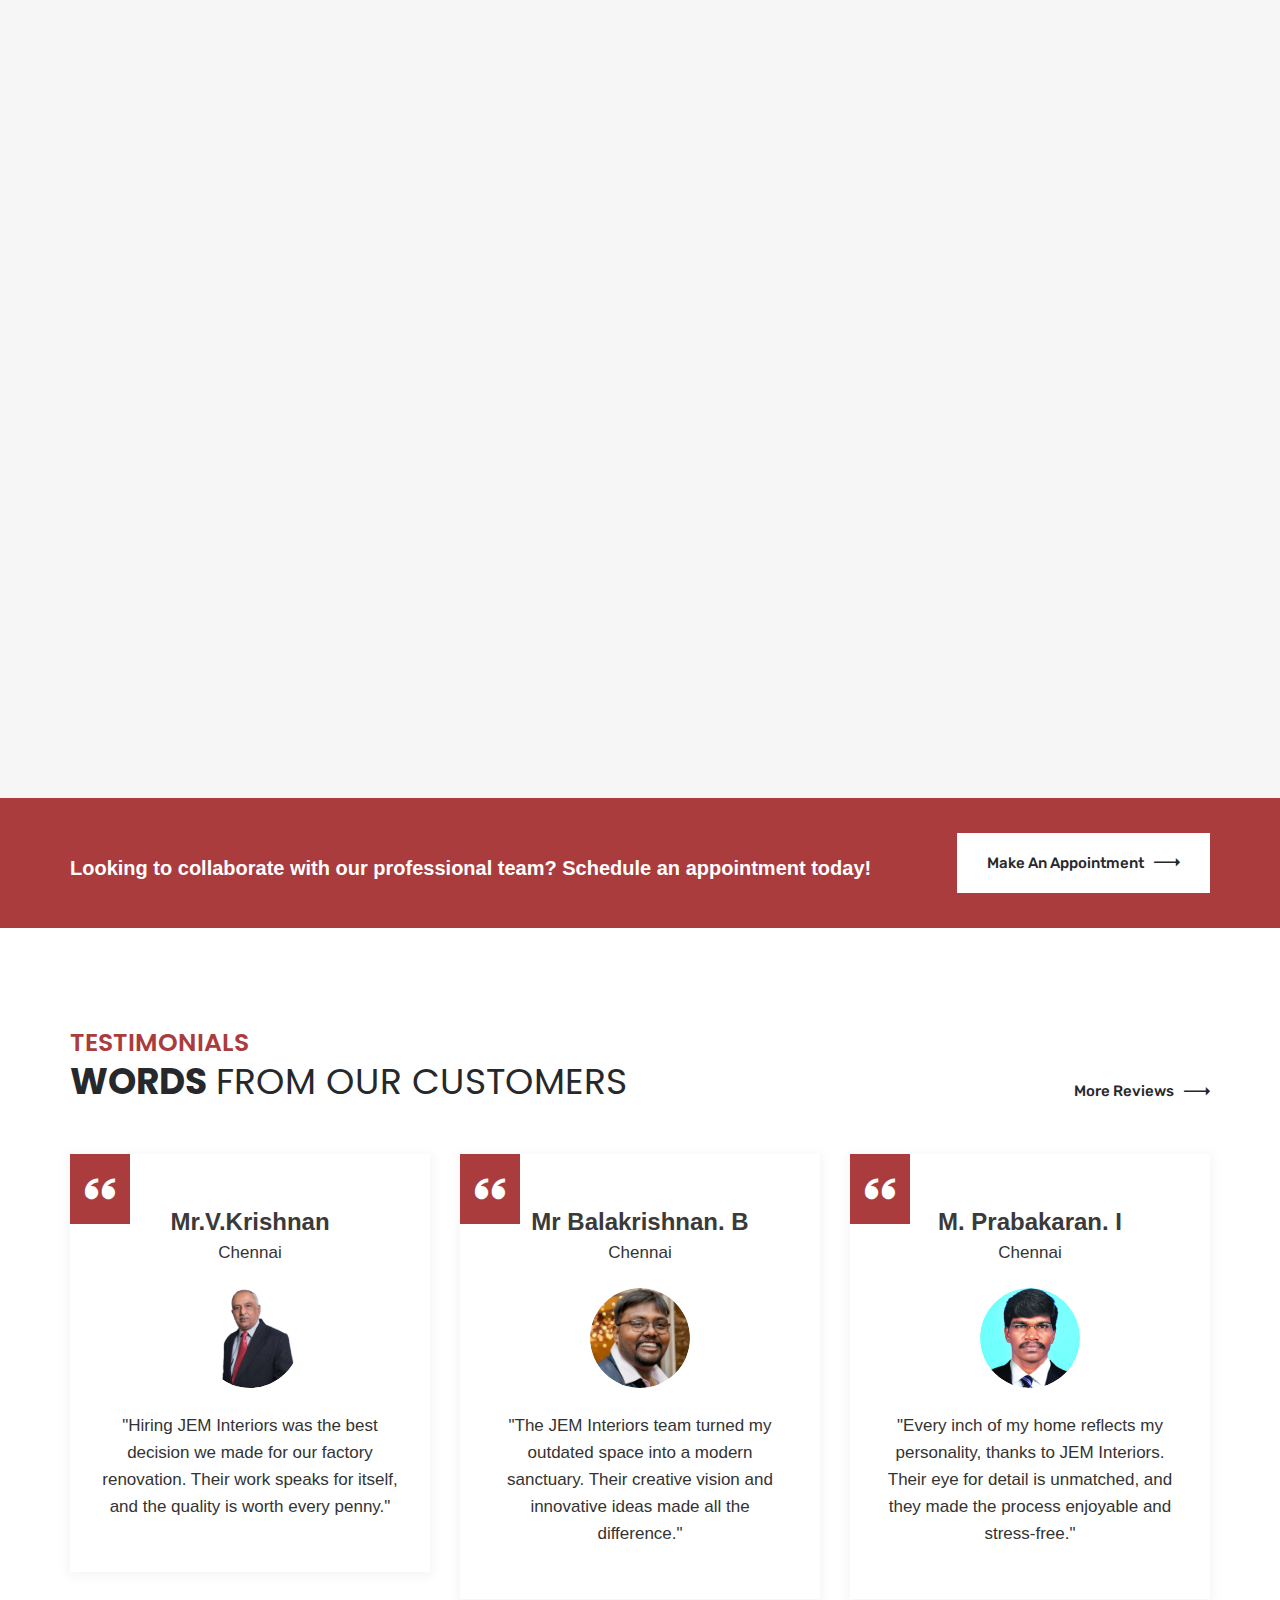
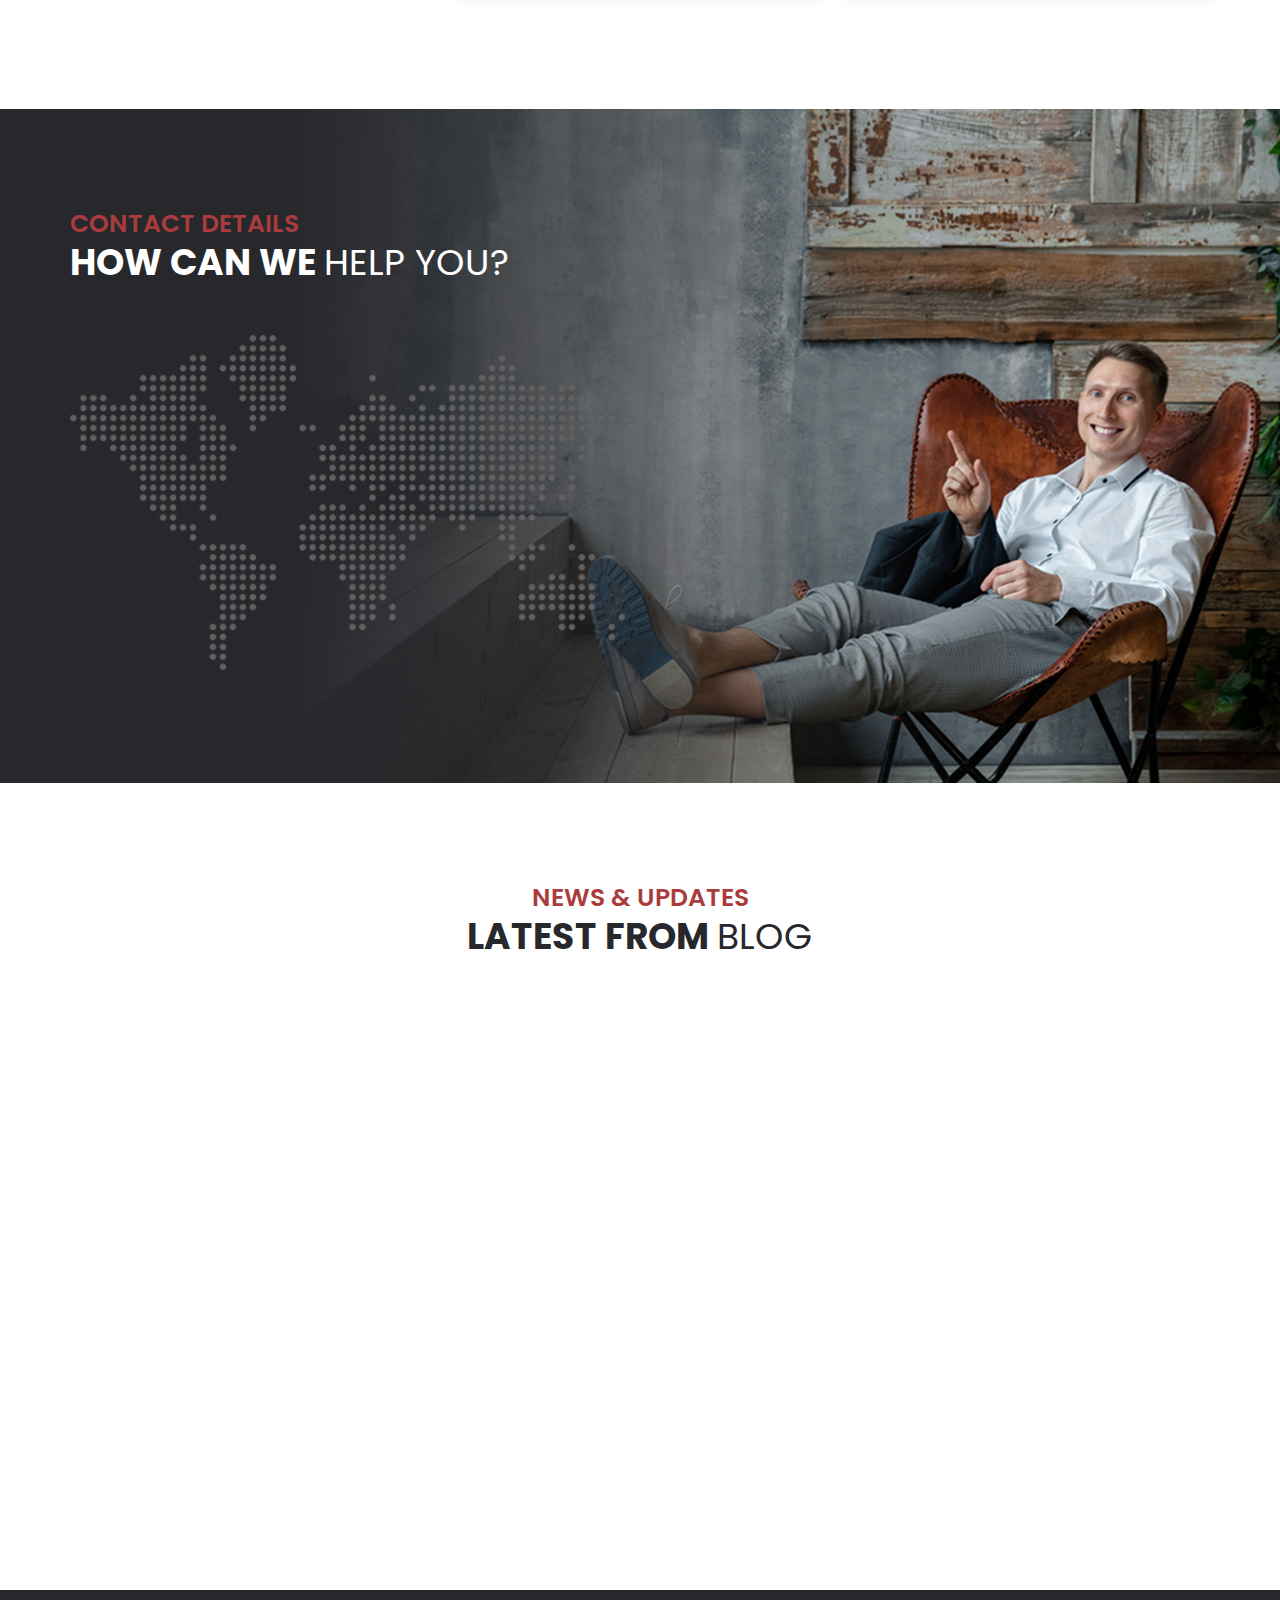
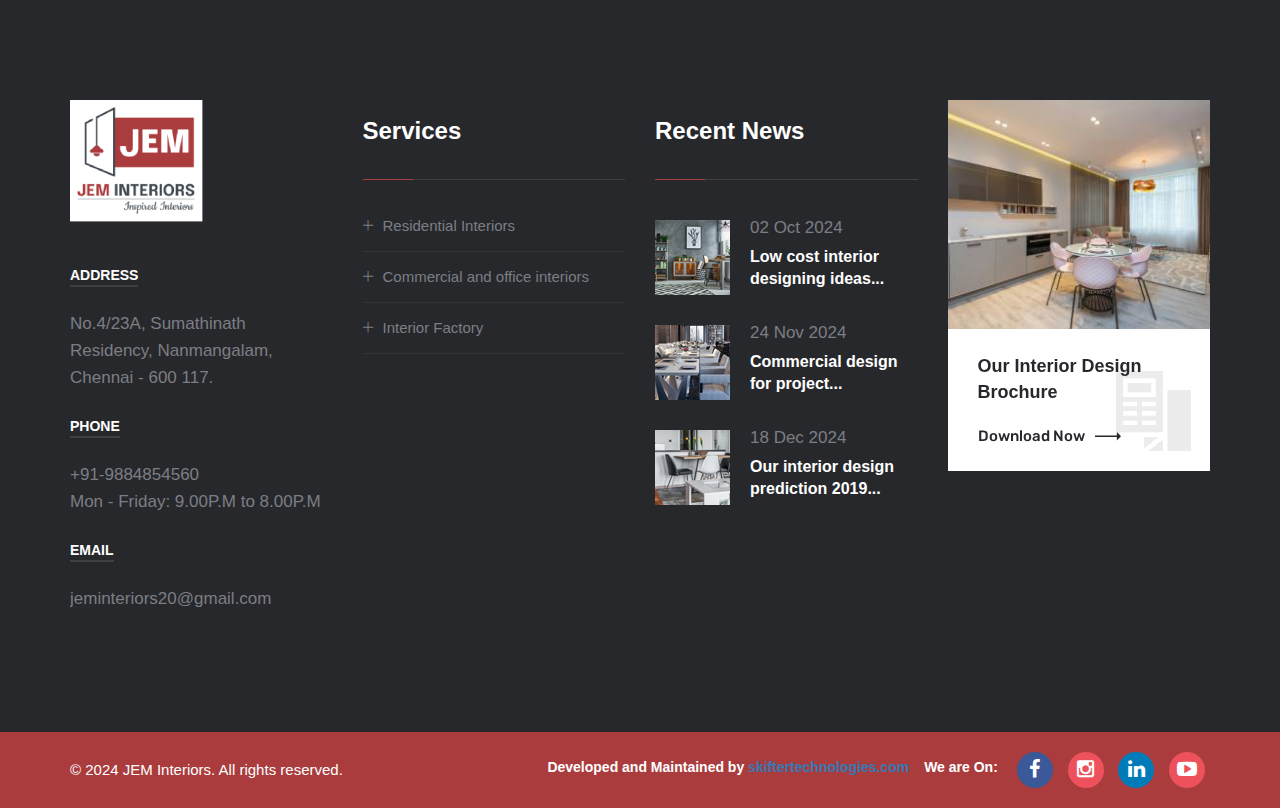
==== commit c2951851: "Update index.html" ====
--- a/index.html
+++ b/index.html
@@ -49,7 +49,7 @@
         ul.social-network {
 	list-style: none;
 	display: inline;
-	margin-left:0px !important;
+	margin-left:-1px !important;
 	padding: 0;
 }
 ul.social-network li {
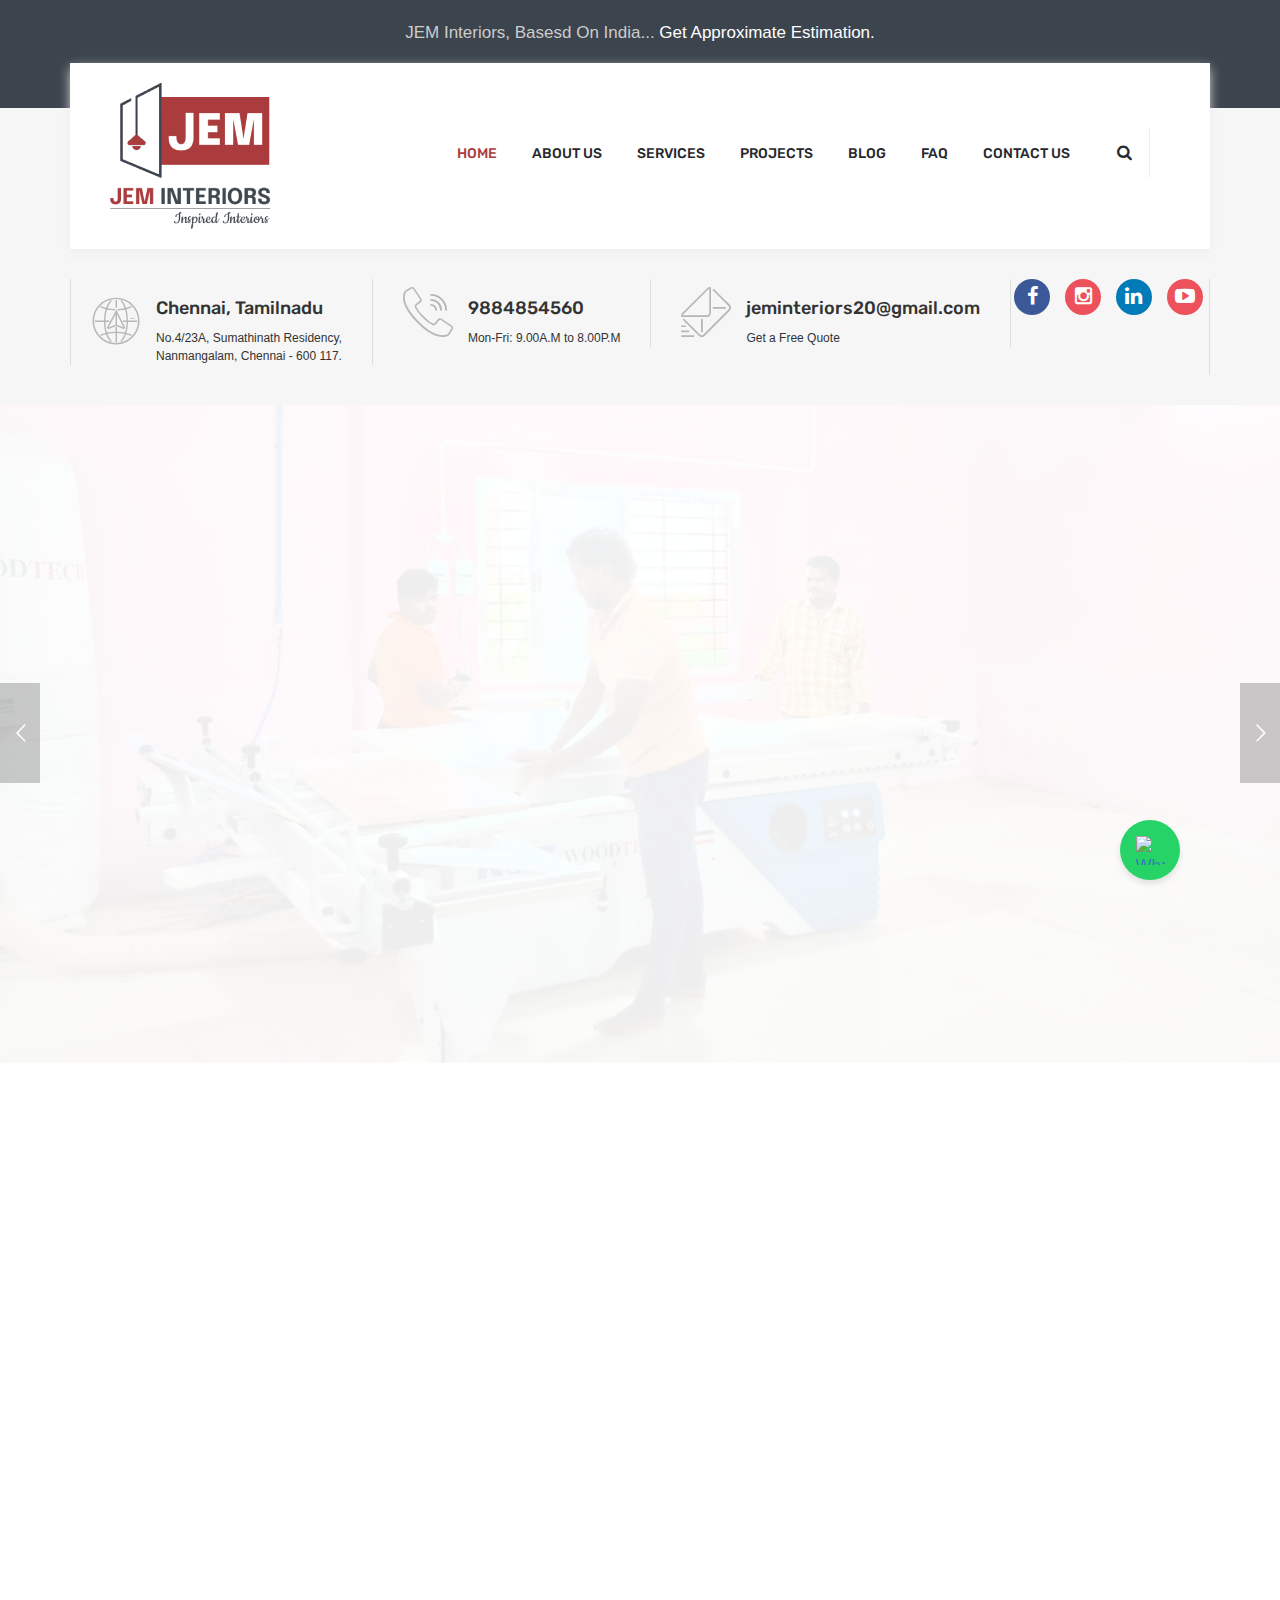
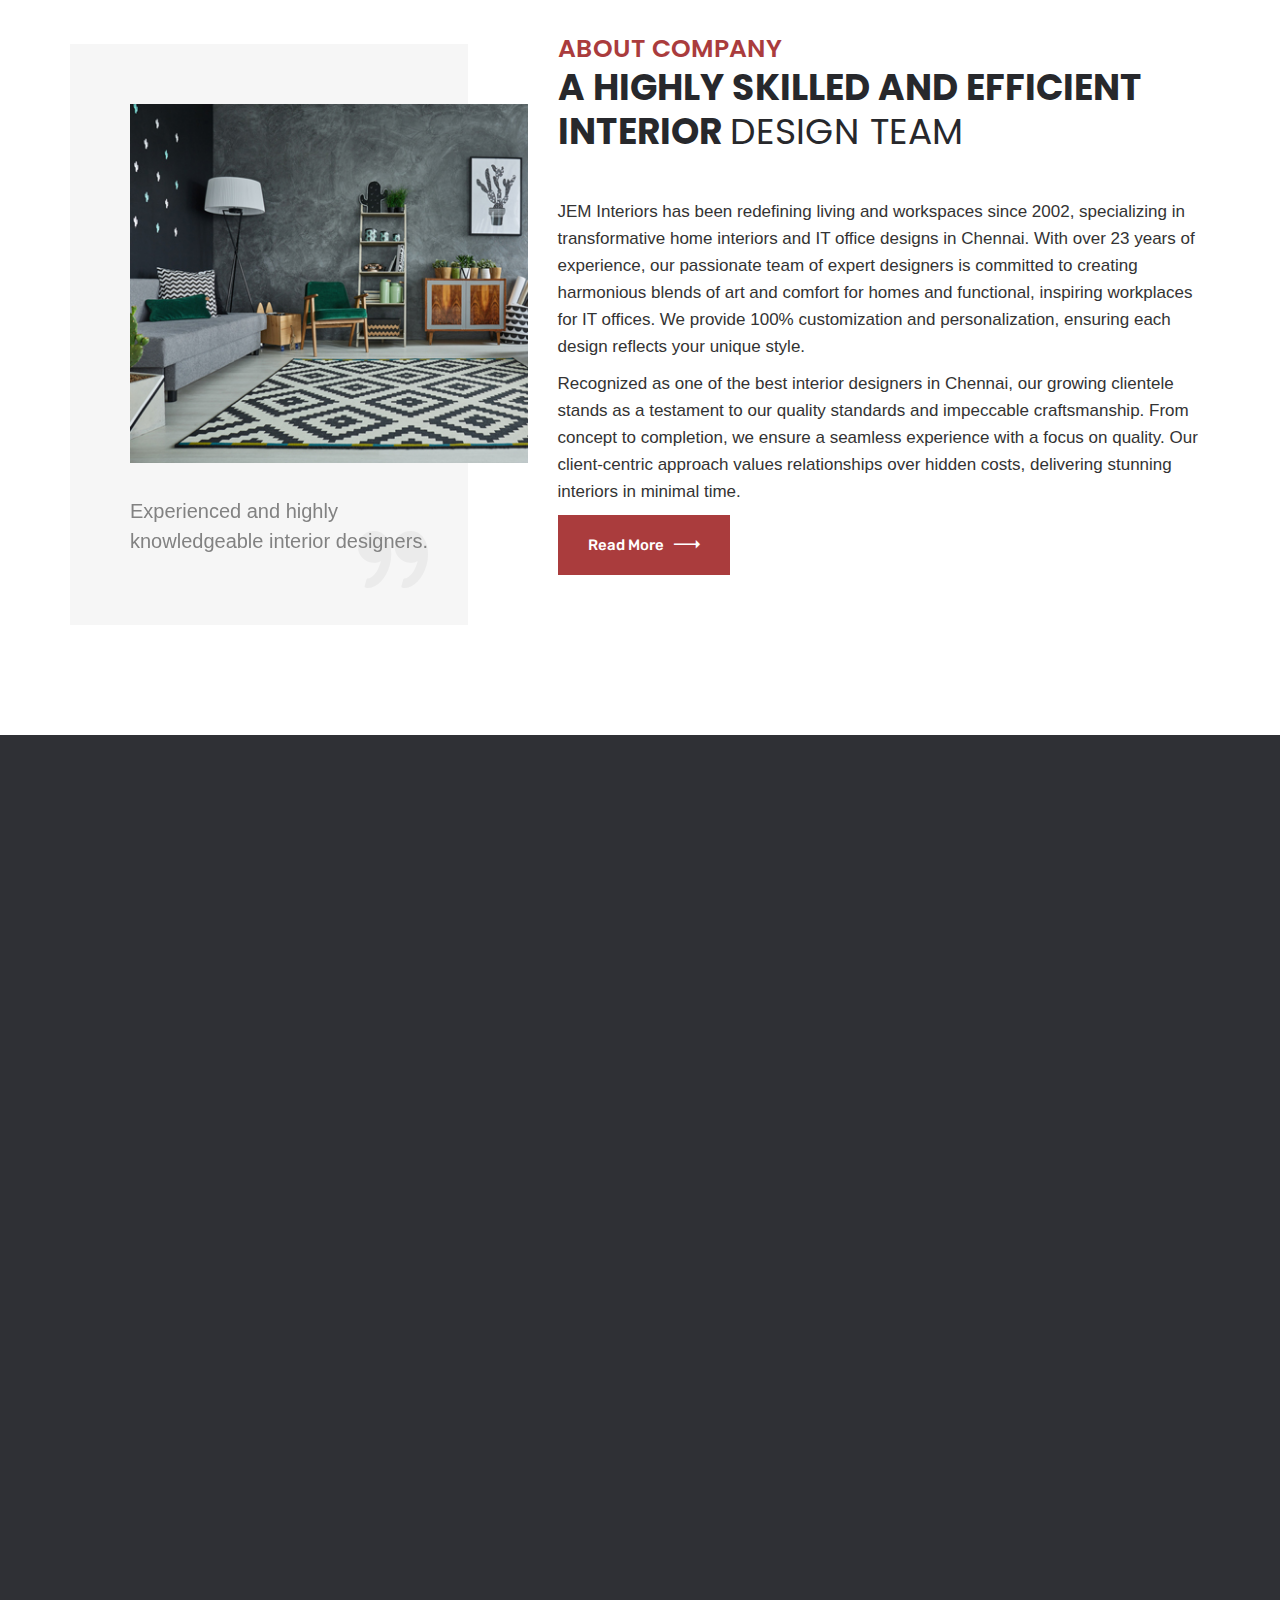
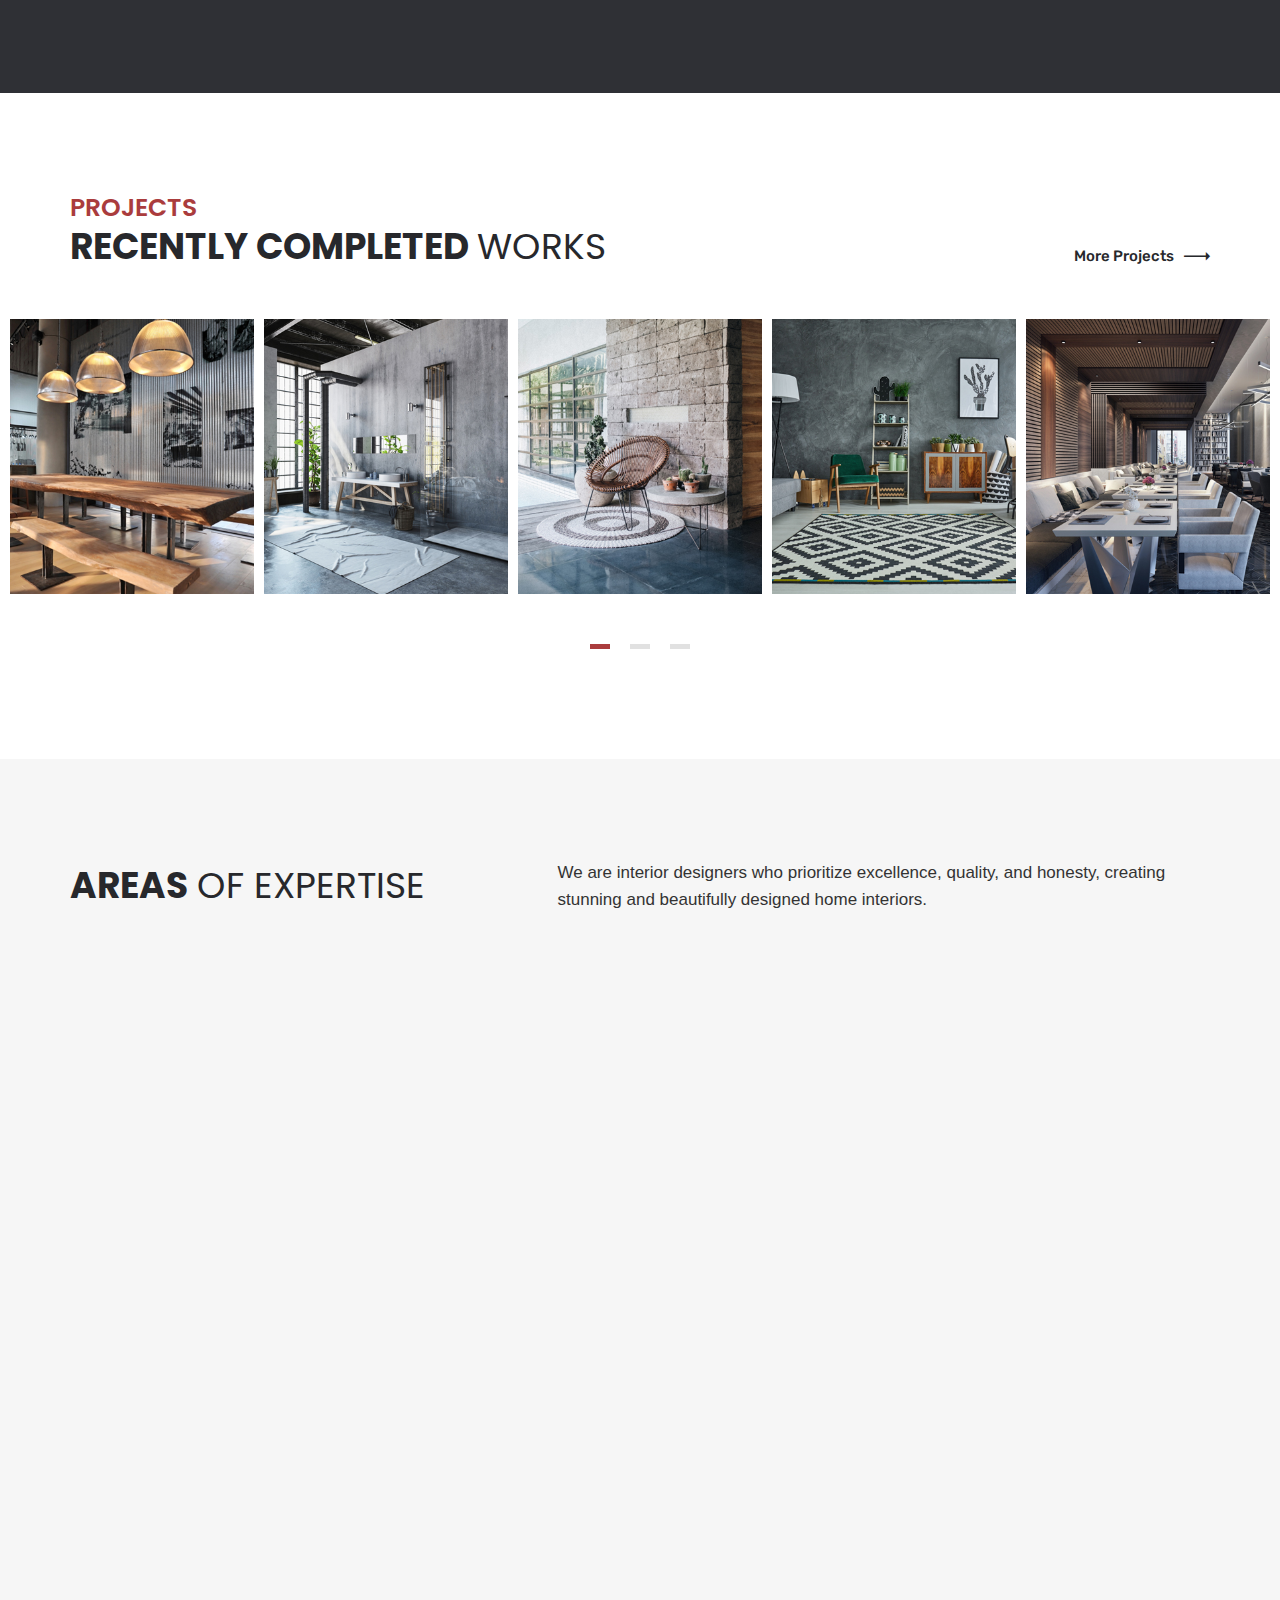
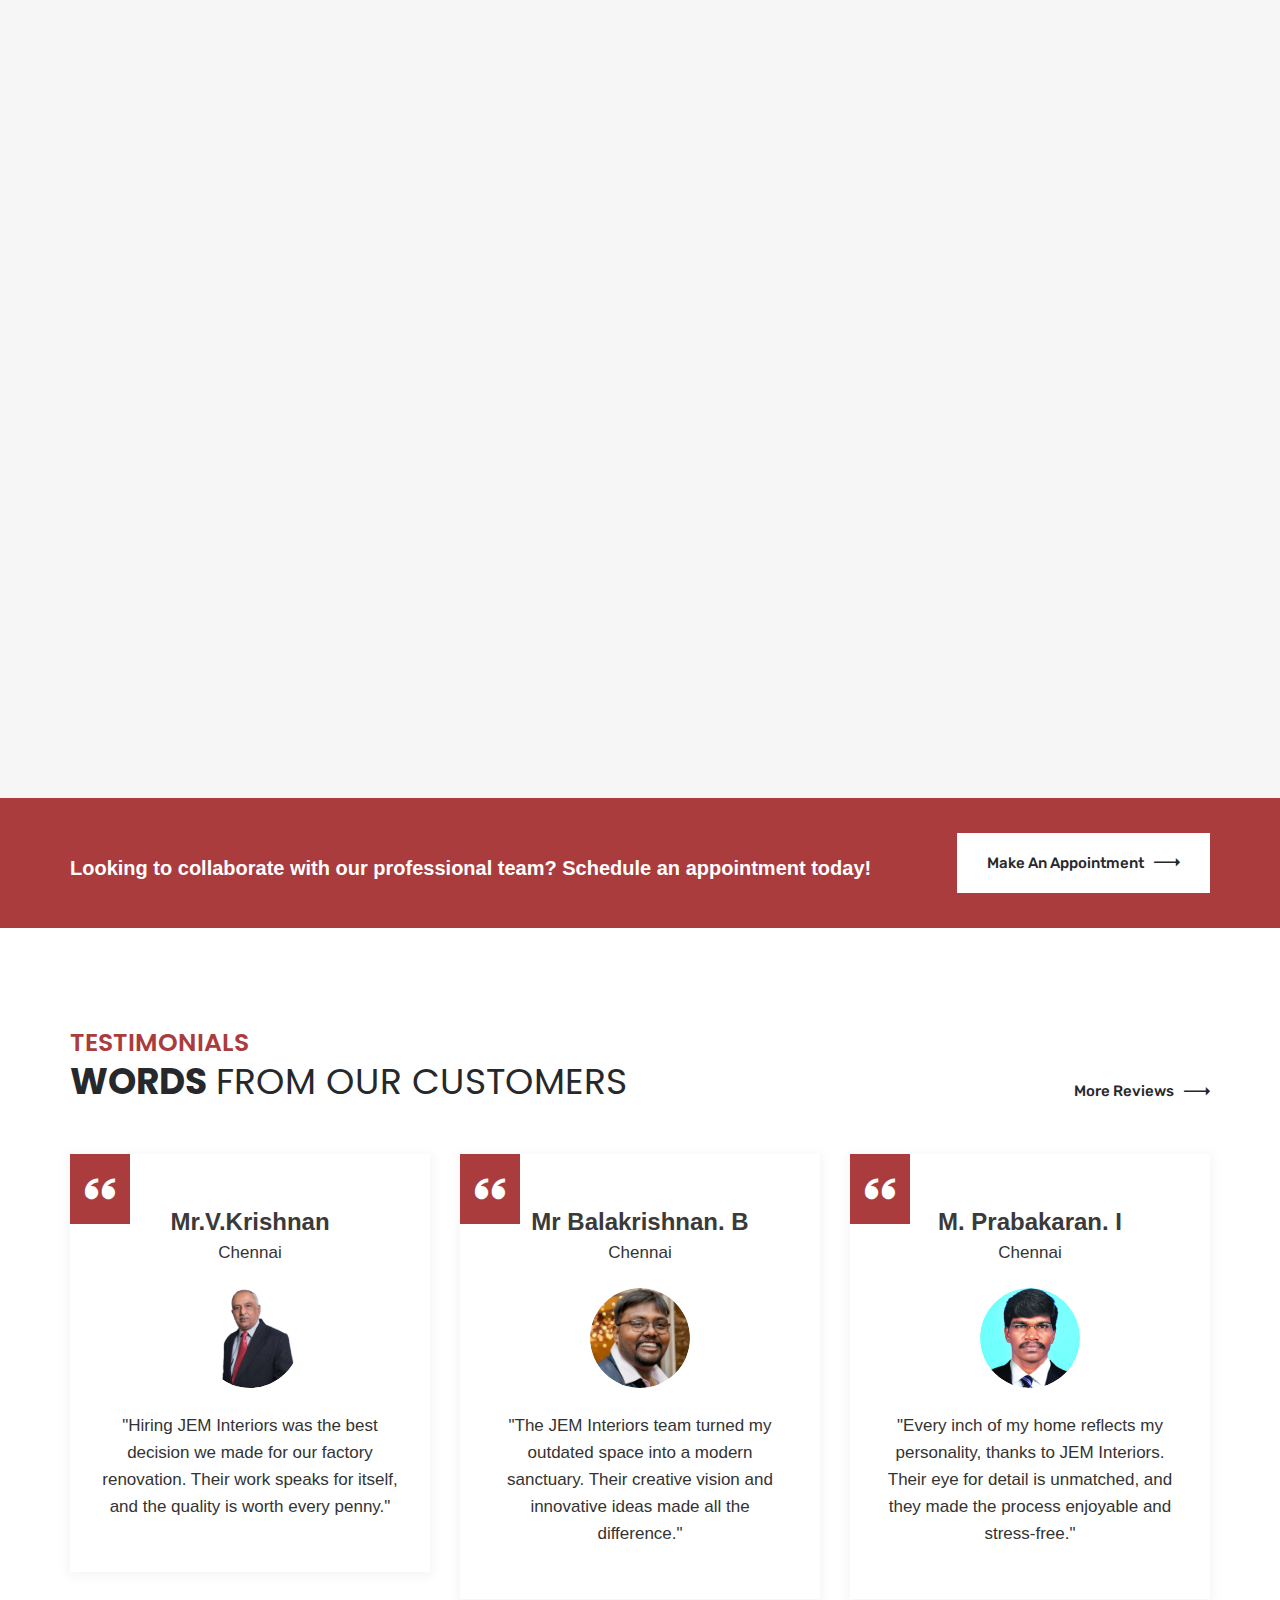
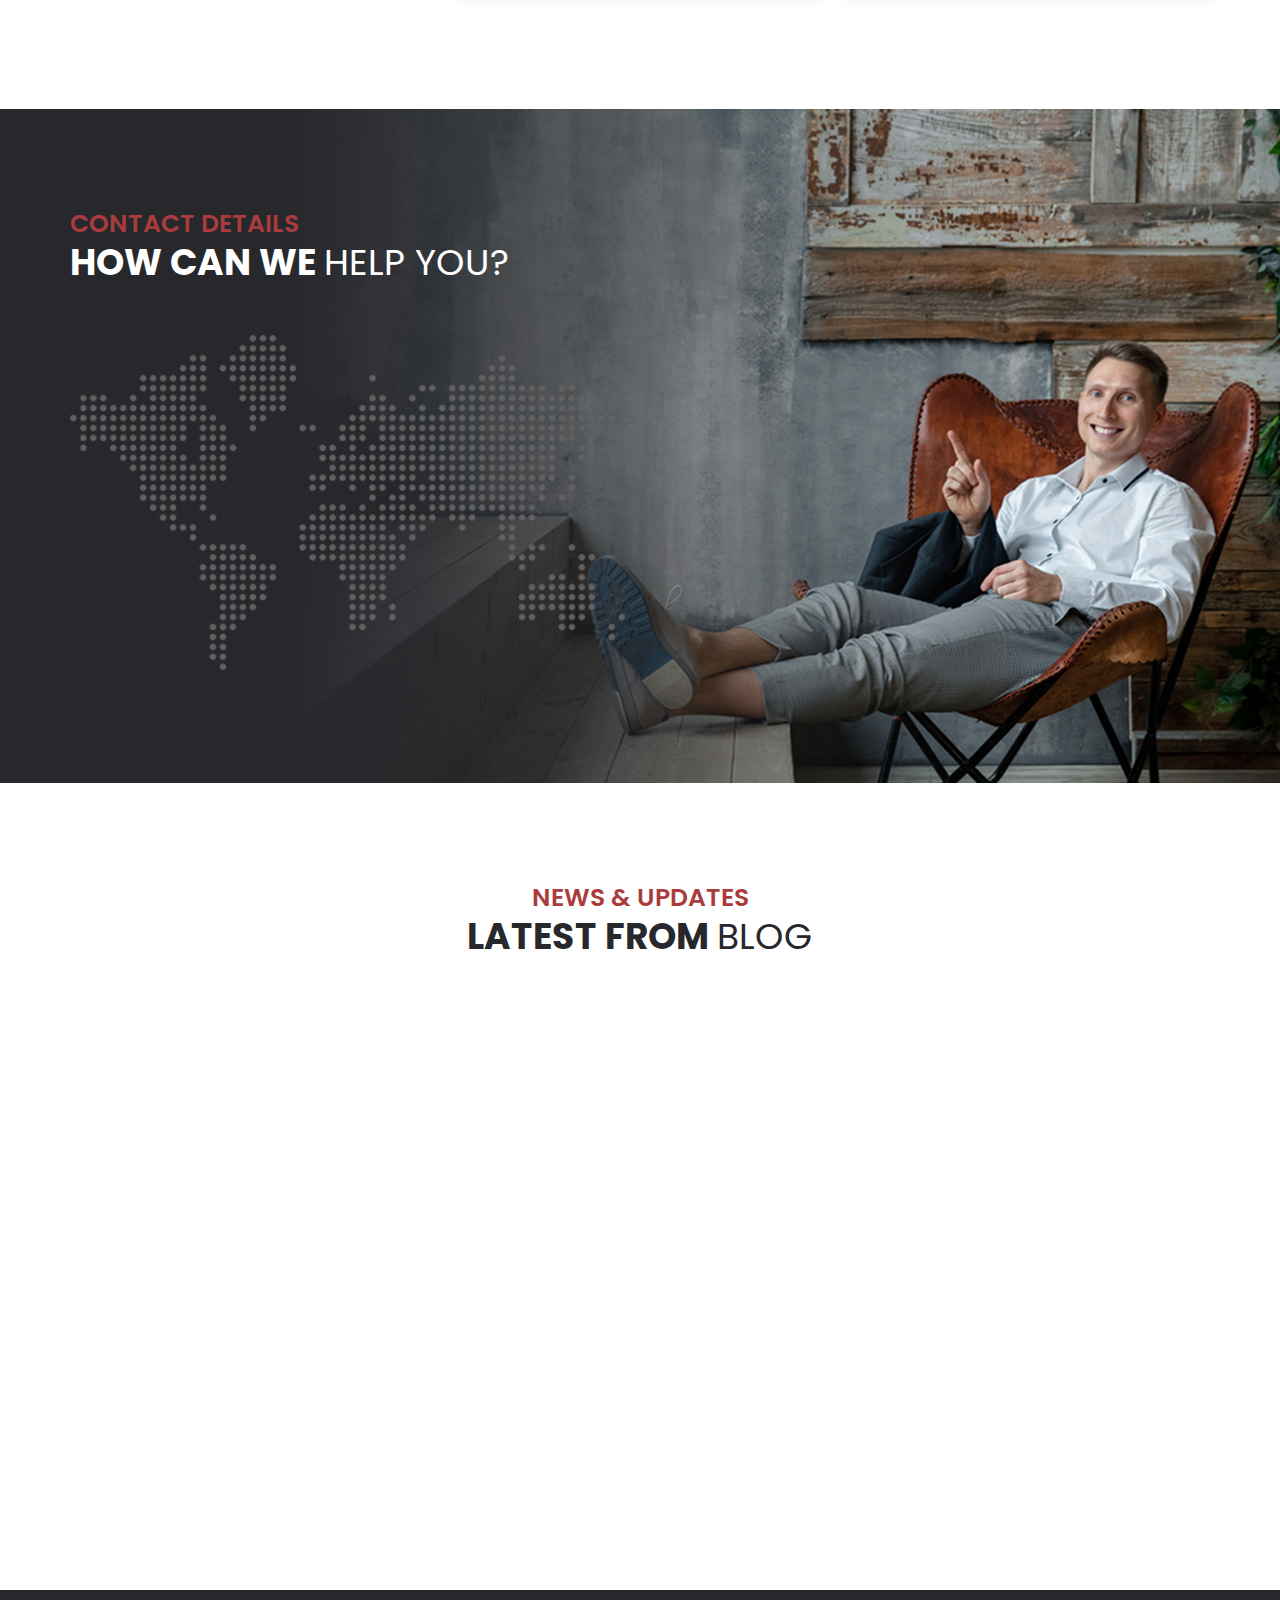
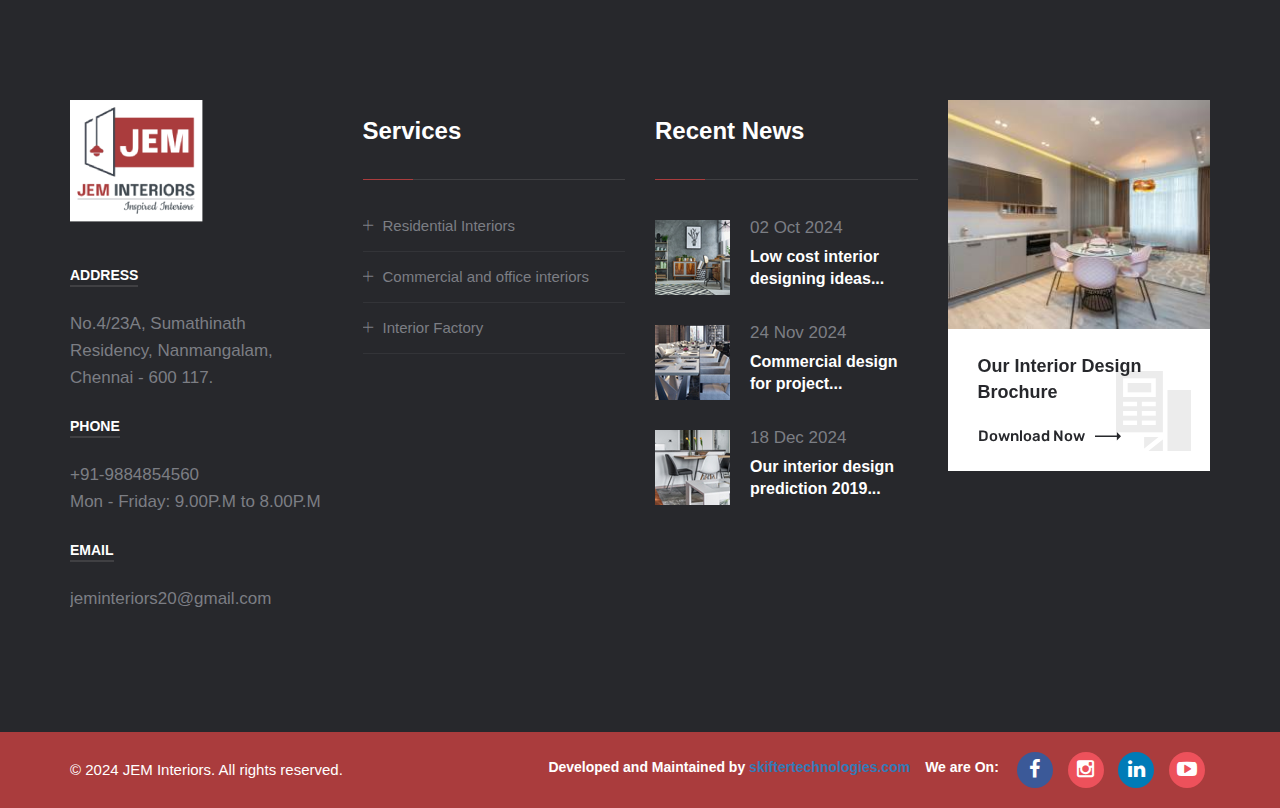
==== commit 7faee86b: "Update index.html" ====
--- a/index.html
+++ b/index.html
@@ -49,7 +49,7 @@
         ul.social-network {
 	list-style: none;
 	display: inline;
-	margin-left:-1px !important;
+	margin-left:-2px !important;
 	padding: 0;
 }
 ul.social-network li {
